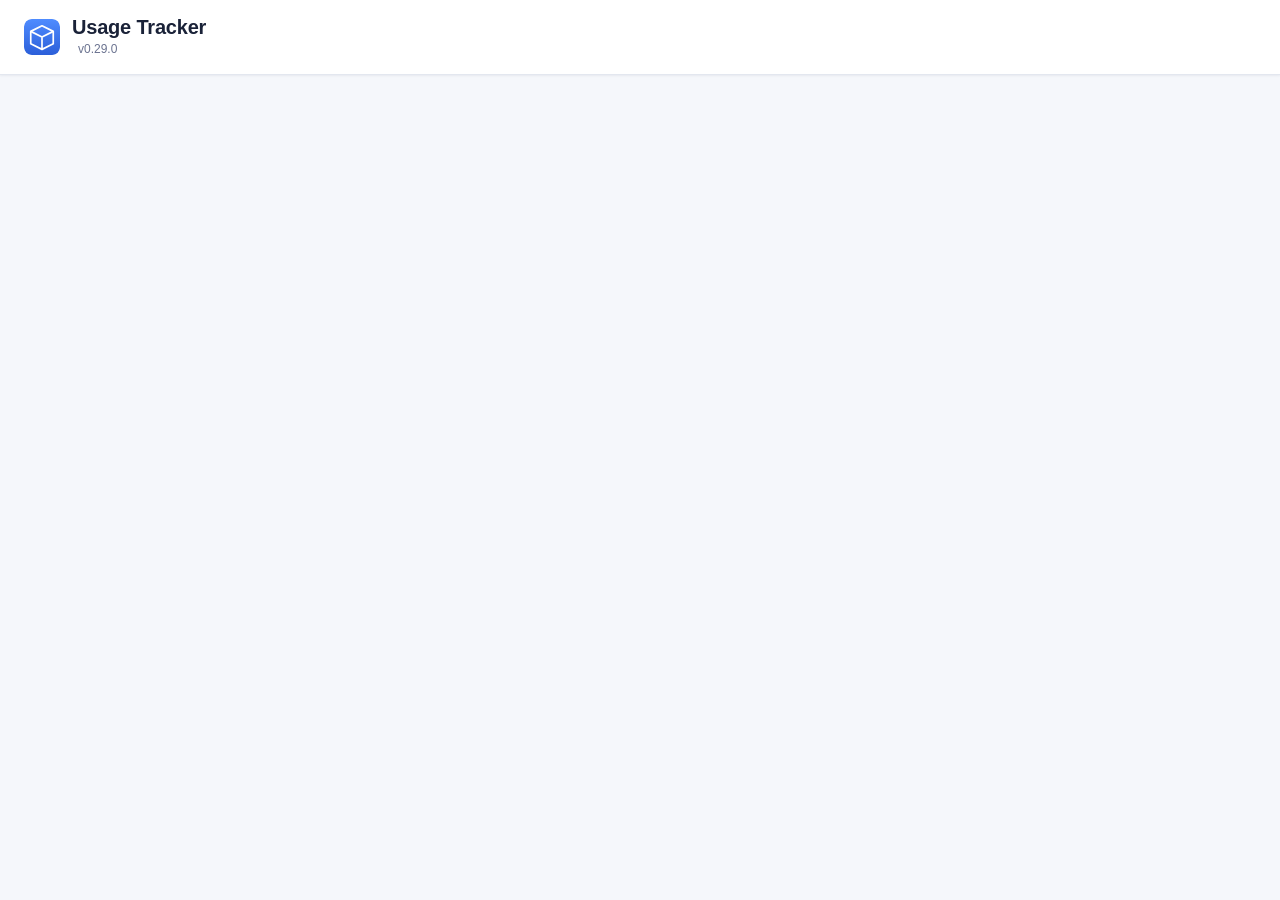
==== index.html @ b60d07f7 "v0.29.0 — bundle "create all N at once" When "Part of a bundle purchase" is checked and the size is " ====
<!DOCTYPE html>
<html lang="en">
<head>
  <meta charset="UTF-8">
  <meta name="viewport" content="width=device-width, initial-scale=1.0">
  <meta name="version" content="0.29.0">
  <!-- v0.17.7: hint that the app is light-themed so browsers don't
       transiently apply dark-mode form-control styling on load. -->
  <meta name="color-scheme" content="light">
  <title>Usage Tracker</title>
  <meta name="description" content="Personal product usage tracker — log everyday products, see per-day cost, track lifespans.">
  <!-- v0.18.2: canonical URL points at dev.rizzo.cc so search engines and
       social-media crawlers treat that as the source-of-truth even when
       the page is reached via the secondary github.io deployment. -->
  <link rel="canonical" href="https://dev.rizzo.cc/usage/">
  <!-- v0.17.7: preconnect to origins we know will be hit during initial
       JS module imports (Firebase from gstatic, Chart.js from jsdelivr).
       Saves ~100-200ms of DNS+TLS handshake per origin on cold loads.
       crossorigin=anonymous is required for ES module preconnects. -->
  <link rel="preconnect" href="https://www.gstatic.com" crossorigin>
  <link rel="preconnect" href="https://cdn.jsdelivr.net" crossorigin>
  <!-- v0.17.7: dns-prefetch for origins hit after first render (logo.dev
       only when a product has a brand set; Identity Toolkit only during
       sign-in). Lighter weight than preconnect — just resolves DNS. -->
  <link rel="dns-prefetch" href="https://img.logo.dev">
  <link rel="dns-prefetch" href="https://identitytoolkit.googleapis.com">
  <!-- v0.21.0: FDA recall API, hit once per 24h after first products snapshot. -->
  <link rel="dns-prefetch" href="https://api.fda.gov">
  <!-- v0.14.4: full favicon coverage. SVG is preferred by modern browsers
       (scales perfectly); PNG fallbacks for everything else. apple-touch
       drives iOS home-screen icon. manifest enables Android Add-to-Home.
       theme-color tints the browser chrome on mobile. -->
  <link rel="icon" type="image/svg+xml" href="favicon.svg">
  <link rel="icon" type="image/png" sizes="32x32" href="favicon-32.png">
  <link rel="apple-touch-icon" sizes="180x180" href="favicon-180.png">
  <link rel="manifest" href="manifest.webmanifest">
  <meta name="theme-color" content="#2b5fd9">
  <meta name="apple-mobile-web-app-capable" content="yes">
  <meta name="apple-mobile-web-app-status-bar-style" content="default">
  <meta name="apple-mobile-web-app-title" content="Usage Tracker">
  <!-- Open Graph + Twitter Cards. Renders branded previews in Slack, Discord,
       iMessage, Twitter/X, Facebook, LinkedIn, etc. when the URL is shared.
       v0.14.4: PNG promoted to primary og:image (Twitter/X, Facebook, LinkedIn
       reject SVG); SVG kept as secondary for platforms that prefer it. -->
  <meta property="og:type" content="website">
  <meta property="og:site_name" content="Usage Tracker">
  <meta property="og:title" content="Usage Tracker">
  <meta property="og:description" content="Personal product usage tracker — log everyday products, see per-day cost, track lifespans.">
  <meta property="og:url" content="https://dev.rizzo.cc/usage/">
  <meta property="og:locale" content="en_US">
  <meta property="og:image" content="https://dev.rizzo.cc/usage/og-image.png">
  <meta property="og:image:type" content="image/png">
  <meta property="og:image:width" content="1200">
  <meta property="og:image:height" content="630">
  <meta property="og:image:alt" content="Usage Tracker — personal product usage tracker">
  <meta property="og:image" content="https://dev.rizzo.cc/usage/og-image.svg">
  <meta property="og:image:type" content="image/svg+xml">
  <meta name="twitter:card" content="summary_large_image">
  <meta name="twitter:title" content="Usage Tracker">
  <meta name="twitter:description" content="Personal product usage tracker — log everyday products, see per-day cost, track lifespans.">
  <meta name="twitter:image" content="https://dev.rizzo.cc/usage/og-image.png">
  <meta name="twitter:image:alt" content="Usage Tracker — personal product usage tracker">
  <link rel="stylesheet" href="style.css">
</head>
<body>
  <header class="site-header">
    <div class="brand">
      <!-- v0.17.7: header logo is the LCP candidate on the auth-gate
           landing. fetchpriority=high asks the browser to prioritize this
           image over deferred resources; decoding=async lets the main
           thread keep parsing while the SVG decodes. -->
      <img src="favicon.svg" alt="" class="logo" width="36" height="36" fetchpriority="high" decoding="async">
      <div class="brand-text">
        <h1>Usage Tracker</h1>
        <!-- v0.20.0: version chip is now a button that opens the "What's
             new" changelog dialog. .has-unread class is toggled by JS to
             show a small primary-blue dot when there's a newer entry
             than the user has previously viewed. -->
        <button type="button" class="version" id="version" title="What's new — click for the changelog">v0.29.0</button>
      </div>
    </div>
    <nav class="toolbar" id="toolbar" hidden>
      <button type="button" id="btn-add" class="btn btn-primary">+ Add product</button>
      <div class="dropdown">
        <button type="button" id="btn-import" class="btn">Import &#9662;</button>
        <div class="dropdown-menu" id="import-menu">
          <button type="button" data-import="file">Import from file…</button>
          <button type="button" data-import="template-csv">Download CSV template</button>
          <button type="button" data-import="template-json">Download JSON template</button>
        </div>
      </div>
      <div class="dropdown">
        <button type="button" id="btn-export" class="btn">Export &#9662;</button>
        <div class="dropdown-menu" id="export-menu">
          <button type="button" data-export="json">Export JSON</button>
          <button type="button" data-export="csv">Export CSV</button>
        </div>
      </div>
      <input type="file" id="file-import" accept=".json,application/json,.csv,text/csv" hidden>
      <div class="user-chip" id="user-chip" hidden>
        <img id="user-avatar" alt="" referrerpolicy="no-referrer">
        <span id="user-name"></span>
        <!-- v0.26.0: help button — opens the welcome / about modal that
             also auto-shows once on a user's first sign-in. -->
        <button type="button" id="btn-help" class="btn btn-ghost btn-help-icon" title="Help &amp; about Usage Tracker" aria-label="Help and about">?</button>
        <!-- v0.23.0: PWA install button. Hidden by default; shown only
             when the browser fires `beforeinstallprompt` AND the app
             isn't already running standalone. Clicking calls the saved
             prompt. iOS Safari users add-to-home via the share menu;
             this button never appears for them (Safari doesn't fire
             beforeinstallprompt). -->
        <button type="button" id="btn-install-app" class="btn btn-ghost" title="Install Usage Tracker on this device" hidden>Install app</button>
        <!-- v0.16.0: Settings dialog houses email-reminder opt-in for the
             usage-worker daily digest. Kept in the user chip so it sits
             alongside Sign out (account-level prefs cluster). -->
        <button type="button" id="btn-settings" class="btn btn-ghost" title="Settings">Settings</button>
        <button type="button" id="btn-signout" class="btn btn-ghost" title="Sign out">Sign out</button>
      </div>
    </nav>
  </header>

  <section class="auth-gate" id="auth-gate" hidden>
    <div class="auth-card">
      <img src="favicon.svg" alt="" width="56" height="56" fetchpriority="high" decoding="async">
      <h2>Sign in to Usage Tracker</h2>
      <p>Your products are stored privately in your Google account. Sign in to start tracking — or to resume from another device.</p>
      <button type="button" id="btn-signin" class="btn btn-primary btn-google">
        <svg width="18" height="18" viewBox="0 0 48 48" aria-hidden="true">
          <path fill="#FFC107" d="M43.6 20.5H42V20H24v8h11.3c-1.6 4.6-6 8-11.3 8-6.6 0-12-5.4-12-12s5.4-12 12-12c3.1 0 5.8 1.1 8 3l5.7-5.7C34 6.1 29.3 4 24 4 12.9 4 4 12.9 4 24s8.9 20 20 20 20-8.9 20-20c0-1.2-.1-2.4-.4-3.5z"/>
          <path fill="#FF3D00" d="M6.3 14.7l6.6 4.8C14.7 15.1 19 12 24 12c3.1 0 5.8 1.1 8 3l5.7-5.7C34 6.1 29.3 4 24 4 16.3 4 9.7 8.3 6.3 14.7z"/>
          <path fill="#4CAF50" d="M24 44c5.2 0 9.9-2 13.4-5.2l-6.2-5.2c-2 1.4-4.5 2.2-7.2 2.2-5.3 0-9.7-3.4-11.3-8l-6.5 5C9.5 39.6 16.2 44 24 44z"/>
          <path fill="#1976D2" d="M43.6 20.5H42V20H24v8h11.3c-.8 2.3-2.3 4.2-4.1 5.6l6.2 5.2C41.1 35.9 44 30.4 44 24c0-1.2-.1-2.4-.4-3.5z"/>
        </svg>
        Sign in with Google
      </button>
      <p class="auth-note">By signing in you accept that product data is stored in Firebase Firestore under your account only.</p>
      <!-- v0.22.0: low-key entry into the demo. Adds ?demo=1 to the
           current URL so the load logic picks it up after navigation. -->
      <p class="auth-demo-link">
        Or <a href="?demo=1">try the demo</a> first — no sign-in needed, sample products only.
      </p>
    </div>
  </section>

  <main id="main-wrap" hidden>
    <!-- v0.22.0: visible banner whenever the user is in demo mode. Hidden
         by default; enterDemoMode() flips the hidden attribute. Stays
         pinned at the top of main-wrap so the user can't lose track of
         the fact that nothing they do will persist. -->
    <section class="demo-banner" id="demo-banner" aria-live="polite" hidden>
      <span class="demo-banner-tag">Demo</span>
      <span class="demo-banner-text">You're exploring with sample products. Changes only last for this session — nothing saves to a real account.</span>
      <a class="demo-banner-link" href="?">Exit demo &rsaquo;</a>
    </section>

    <section class="trends-panel" id="trends-panel" aria-live="polite" hidden></section>

    <!-- v0.21.0: Possible-recall alerts. Brand-name match against FDA's
         drug-enforcement endpoint. Populated asynchronously after first
         data snapshot lands; 24h localStorage cache keeps API calls minimal.
         User can dismiss individual recalls or all at once. Stays hidden
         when there are no current matches (or everything's been dismissed). -->
    <section class="recalls-panel" id="recalls-panel" aria-label="Possible product recalls" hidden></section>

    <!-- v0.12.0: Reorder reminders. For each currently-active product whose
         duration is approaching or past the average lifespan of its same-type
         finished siblings, surface a small alert. Hidden when none apply. -->
    <section class="reminders-panel" id="reminders-panel" aria-label="Reorder reminders" hidden></section>

    <!-- v0.25.0: stat tiles converted from <div> to <button>. Clickable
         tiles drill down into the products contributing to that stat —
         count-based tiles switch the Table view to the matching filter,
         amount-based tiles open the new stat-detail modal showing each
         product's contribution. YTD daily cost stays non-interactive
         (composed across multiple categories — drill-down wouldn't make
         actionable sense). -->
    <section class="stats-bar" id="stats-bar" aria-label="Summary">
      <button type="button" class="stat" data-stat-key="count" title="Click to see all tracked products"><span class="stat-label">Tracked products</span><span class="stat-value" id="stat-count">0</span></button>
      <button type="button" class="stat" data-stat-key="active" title="Items you've started using and not yet finished — click to view"><span class="stat-label">Active</span><span class="stat-value" id="stat-active">0</span></button>
      <button type="button" class="stat" data-stat-key="inventory" title="Items purchased but not yet started — click to view"><span class="stat-label">Inventory</span><span class="stat-value" id="stat-inventory">0</span></button>
      <button type="button" class="stat" data-stat-key="finished" title="Items you've used up — click to view"><span class="stat-label">Finished</span><span class="stat-value" id="stat-finished">0</span></button>
      <button type="button" class="stat" data-stat-key="total" title="Sum of allocated cost for products you've started using. Inventory items are excluded. Click to see the breakdown."><span class="stat-label">Total spend</span><span class="stat-value" id="stat-total">$0.00</span></button>
      <button type="button" class="stat" data-stat-key="ytd" title="Sum of allocated cost for products purchased AND started using in the current calendar year. Click to see the breakdown."><span class="stat-label">YTD spend</span><span class="stat-value" id="stat-ytd-spend">$0.00</span></button>
      <button type="button" class="stat" data-stat-key="rolling30" title="Total cost of product usage in the last 30 days. Each product contributes its per-day rate × days of overlap. Click to see the breakdown."><span class="stat-label">Last 30 days</span><span class="stat-value" id="stat-rolling30">$0.00</span></button>
      <!-- YTD daily cost intentionally NOT clickable: drills into category-level rates, not per-product contributions, so the modal wouldn't have a clean list to show. -->
      <div class="stat stat-static" title="Combined daily burn rate across all product categories active this year. Categories sum because they're used in parallel."><span class="stat-label">YTD daily cost</span><span class="stat-value" id="stat-ytd-perday">$0.00</span></div>
    </section>

    <!-- v0.25.2: row wraps the view-tabs alongside a context filter
         indicator. The indicator surfaces only when the table view is
         filtered to a specific subset (Active / Inventory / Finished)
         via a stat-tile click or the row-filter-tabs. Sits next to the
         view-tabs so the user can see at a glance which slice of the
         data is currently on screen, with an inline X to clear back to
         "all". -->
    <div class="view-tabs-row">
      <nav class="view-tabs" id="view-tabs" role="tablist" aria-label="View">
        <button type="button" class="view-tab is-active" data-view="table" role="tab" aria-selected="true">Table</button>
        <button type="button" class="view-tab" data-view="dashboard" role="tab" aria-selected="false">Dashboard</button>
        <button type="button" class="view-tab" data-view="activity" role="tab" aria-selected="false">Activity</button>
        <button type="button" class="view-tab" data-view="favorites" role="tab" aria-selected="false">Favorites</button>
      </nav>
      <div class="filter-indicator" id="filter-indicator" hidden>
        <span class="filter-indicator-label">Showing only: <strong id="filter-indicator-name">Active</strong></span>
        <button type="button" class="filter-indicator-clear" id="filter-indicator-clear" aria-label="Clear filter" title="Clear filter and show all products">&times;</button>
      </div>
    </div>

    <section class="view" id="view-table" role="tabpanel">
      <!-- v0.25.1: unified table toolbar. Filter tabs (left), search
           bar (middle, flex-grows), display controls (right) all on a
           single horizontal row. Frees vertical space at the top of
           the table view. Wraps cleanly on narrow widths. Density and
           Columns are still hidden on mobile per v0.17.5. -->
      <div class="table-toolbar">
        <nav class="row-filter-tabs" role="tablist" aria-label="Row filter">
          <button type="button" class="row-filter-tab is-active" data-filter="all" role="tab" aria-selected="true" title="Show every product">All</button>
          <button type="button" class="row-filter-tab" data-filter="active" role="tab" aria-selected="false" title="Only products you've started using and not yet finished">Active</button>
          <button type="button" class="row-filter-tab" data-filter="inventory" role="tab" aria-selected="false" title="Only products purchased but not yet started">Inventory</button>
          <!-- v0.17.6: Finished tab — products you've already used up. Useful
               for sorting through history (e.g. find the longest-lasting toothpaste). -->
          <button type="button" class="row-filter-tab" data-filter="finished" role="tab" aria-selected="false" title="Only products you've finished using">Finished</button>
          <button type="button" id="btn-reset-filters" class="btn btn-ghost" title="Clear filters and show all rows">Reset</button>
        </nav>

        <!-- v0.14.4: live search across product fields. AND-combines with the
             row-filter tabs above + any active chip filters above. -->
        <div class="row-search-wrap">
          <span class="row-search-icon" aria-hidden="true">
            <svg width="14" height="14" viewBox="0 0 24 24" fill="none" stroke="currentColor" stroke-width="2.5" stroke-linecap="round" stroke-linejoin="round"><circle cx="11" cy="11" r="7"/><path d="m21 21-4.3-4.3"/></svg>
          </span>
          <input type="search" id="row-search" class="row-search-input" placeholder="Search products by name, type, store, UPC…" aria-label="Search products" autocomplete="off" role="combobox" aria-controls="row-search-suggestions" aria-expanded="false" aria-autocomplete="list">
          <div class="row-search-suggestions" id="row-search-suggestions" role="listbox" hidden></div>
        </div>

        <div class="display-controls" aria-label="Display controls">
          <!-- v0.12.0: currency selector -->
          <label class="currency-selector" title="Display all costs in this currency">
            <span class="currency-selector-label">Currency</span>
            <select id="currency-select"></select>
          </label>
          <label class="pretax-toggle" title="Show all costs with or without tax">
            <input type="checkbox" id="pretax-toggle">
            <span class="pretax-track" aria-hidden="true"><span class="pretax-thumb"></span></span>
            <span class="pretax-label">Show pre-tax prices</span>
          </label>
          <!-- v0.17.0: density + column visibility controls. Persist per
               browser via localStorage. Affect the desktop table only — the
               mobile card layout has its own column subset already. -->
          <label class="density-toggle" title="Switch table row spacing">
            <span>Density</span>
            <select id="density-select" aria-label="Table density">
              <option value="comfortable">Comfortable</option>
              <option value="compact">Compact</option>
            </select>
          </label>
          <div class="columns-dropdown">
            <button type="button" id="btn-columns" class="columns-trigger" aria-haspopup="true" aria-expanded="false" title="Show or hide table columns">Columns &#9662;</button>
            <div class="columns-menu" id="columns-menu" role="menu">
              <div class="columns-menu-title">Show columns</div>
              <div id="columns-menu-rows"></div>
              <div class="columns-menu-actions">
                <button type="button" class="columns-menu-action" id="columns-show-all">Show all</button>
                <button type="button" class="columns-menu-action" id="columns-reset">Reset</button>
              </div>
            </div>
          </div>
        </div>
      </div>
      <div class="active-filter-bar" id="active-filter-bar" hidden></div>
      <label class="mobile-sort-wrap" for="mobile-sort">
        <span class="mobile-sort-label">Sort:</span>
        <select id="mobile-sort" class="mobile-sort">
          <option value="purchaseDate.desc">Newest first</option>
          <option value="purchaseDate.asc">Oldest first</option>
          <option value="productName.asc">Name (A → Z)</option>
          <option value="costPerDay.desc">Highest $/day</option>
          <option value="cost.desc">Highest cost</option>
        </select>
      </label>
      <div class="table-wrap">
        <table class="products" id="products-table">
          <thead>
            <tr>
              <th data-sort="productType">Type</th>
              <!-- v0.27.7: brand logo / product image gets its own column so
                   thumbnails align in a tidy vertical strip and every product
                   name starts at the same left edge. Not sortable (no
                   data-sort); toggleable via the Columns menu (key "image"). -->
              <th class="col-image-head" aria-label="Image"></th>
              <th data-sort="productName">Name</th>
              <th data-sort="size">Size</th>
              <th data-sort="startDate">Start</th>
              <th data-sort="endDate">End</th>
              <th data-sort="duration">Duration</th>
              <th data-sort="cost">Cost</th>
              <th data-sort="costWithTax">w/ Tax</th>
              <th data-sort="costPerUnit">$/unit</th>
              <th data-sort="costPerDay">$/day</th>
              <th data-sort="bundleStatus">Bundle</th>
              <!-- v0.17.0: STORE + BUYER + CARD consolidated into one BOUGHT BY column. -->
              <th data-sort="boughtBy">Bought by</th>
              <th data-sort="purchaseDate">Purchased</th>
              <th data-sort="upc">UPC</th>
              <th data-sort="notes">Notes</th>
              <th class="actions-col">Actions</th>
            </tr>
          </thead>
          <tbody id="products-body"></tbody>
        </table>
        <p class="loading-state" id="loading-state" hidden>Loading your products…</p>
        <p class="empty-state" id="empty-state" hidden>No products tracked yet. Click <strong>+ Add product</strong> to get started.</p>
      </div>
    </section>

    <section class="view" id="view-dashboard" role="tabpanel" hidden>
      <div class="dash-export-bar">
        <button type="button" id="btn-export-dashboard" class="btn" title="Export the stats and charts as a 4:3 PNG">Export dashboard PNG</button>
        <button type="button" id="btn-export-overview" class="btn" title="Export a 5:7 portrait overview combining stats and charts">Export overview PNG</button>
      </div>
      <div class="dash-cards">
        <div class="stat"><span class="stat-label">Avg $/day (active)</span><span class="stat-value" id="dash-avg-per-day">$0.00</span></div>
        <div class="stat"><span class="stat-label">Avg lifespan (finished)</span><span class="stat-value" id="dash-avg-lifespan">—</span></div>
        <div class="stat"><span class="stat-label">Top category by spend</span><span class="stat-value" id="dash-top-category">—</span></div>
        <div class="stat"><span class="stat-label">Top store by spend</span><span class="stat-value" id="dash-top-store">—</span></div>
      </div>

      <div class="dash-charts">
        <div class="chart-card">
          <h3>Allocated spend by product type</h3>
          <div class="chart-box"><canvas id="chart-by-type"></canvas></div>
        </div>
        <div class="chart-card">
          <h3>Allocated spend by store</h3>
          <div class="chart-box"><canvas id="chart-by-store"></canvas></div>
        </div>
        <div class="chart-card chart-card-wide">
          <h3>Products finished per month <span class="chart-sub">(last 12 months)</span></h3>
          <div class="chart-box"><canvas id="chart-finished-per-month"></canvas></div>
        </div>
        <div class="chart-card">
          <h3>$/day by product type <span class="chart-sub">(burn rate)</span></h3>
          <div class="chart-box"><canvas id="chart-perday-by-type"></canvas></div>
        </div>
        <div class="chart-card">
          <h3>Purchases by product type <span class="chart-sub">(how often)</span></h3>
          <div class="chart-box"><canvas id="chart-count-by-type"></canvas></div>
        </div>
        <div class="chart-card chart-card-wide">
          <h3>Longest-running products <span class="chart-sub">(active + past, top 10)</span></h3>
          <div class="chart-box"><canvas id="chart-longest-running"></canvas></div>
        </div>
      </div>

      <p class="empty-state" id="dash-empty" hidden>Add some products to see your dashboard.</p>
    </section>

    <!-- v0.15.0: Favorites — catalog of products you remember/liked but
         haven't necessarily tracked. Cross-references with tracked products
         by UPC for "last used / times used" stats. Doesn't affect any
         stats, charts, reminders, or trends. -->
    <section class="view" id="view-favorites" role="tabpanel" hidden>
      <div class="favorites-controls">
        <h2 class="favorites-title">Favorites</h2>
        <span class="favorites-count" id="favorites-count"></span>
        <button type="button" id="btn-add-favorite" class="btn btn-primary">+ Add favorite</button>
      </div>
      <div class="favorites-grid" id="favorites-grid"></div>
      <p class="empty-state" id="favorites-empty" hidden>No favorites yet. Tap <strong>+ Add favorite</strong> to remember a product you liked but aren't actively tracking.</p>
    </section>

    <section class="view" id="view-activity" role="tabpanel" hidden>
      <div class="activity-controls">
        <h2 class="activity-title">Activity log</h2>
        <label class="activity-pagesize-wrap">
          <span>Show</span>
          <select id="activity-pagesize">
            <option value="25">25</option>
            <option value="50">50</option>
            <option value="100">100</option>
            <option value="150">150</option>
          </select>
          <span>most-recent entries</span>
        </label>
        <button type="button" id="btn-clear-activity" class="btn btn-ghost" title="Clear all activity entries from this browser">Clear</button>
      </div>
      <div class="activity-list" id="activity-list"></div>
      <p class="empty-state" id="activity-empty" hidden>No activity recorded yet. Add, edit, duplicate, or delete a product and it'll show up here.</p>
    </section>

    <!-- v0.23.2: footer pinned to the bottom of main-wrap. Currently
         hosts the demo link so signed-in users have an easy "share this
         with a friend" path without digging through Settings. Hidden in
         demo mode itself (you're already there) via body.is-demo-mode.
         v0.27.5: legal link added — one page covering Privacy / Terms /
         Disclaimer. Rendered even in demo mode (unlike the demo-share
         line) because the disclaimer applies to demo visitors too. -->
    <footer class="site-footer">
      <p class="site-footer-text">
        Want to share this app with someone?
        <a href="?demo=1" class="site-footer-link">Try the demo &rsaquo;</a>
      </p>
      <p class="site-footer-legal">
        <a href="legal.html" class="site-footer-link">Privacy, terms &amp; disclaimer</a>
      </p>
    </footer>
  </main>

  <dialog id="product-dialog" class="product-dialog">
    <!-- v0.15.5: novalidate so submit always fires and JS handles validation.
         HTML5 required validation can fail silently on mobile (the "Please
         fill out this field" tooltip is sometimes invisible in scrolled
         dialogs) — JS validation lets us toast the specific issue. -->
    <form id="product-form" method="dialog" novalidate>
      <header class="dialog-header">
        <h2 id="dialog-title">Add product</h2>
        <button type="button" class="icon-btn" id="dialog-close" aria-label="Close">&times;</button>
      </header>

      <section id="continue-bundle-wrap" class="form-banner" data-tracked-only>
        <label class="field">
          <span>Continue existing bundle</span>
          <select id="continue-bundle">
            <option value="">— New product (not continuing a bundle) —</option>
          </select>
        </label>
        <p class="form-banner-hint">Continue a previous bundle to auto-fill product name, cost, UPC, and bundle size.</p>
      </section>

      <div class="form-grid">
        <label class="field field-wide upc-field">
          <span>UPC <em>*</em></span>
          <div class="input-with-btn">
            <input name="upc" type="text" inputmode="numeric" required maxlength="20" placeholder="Scan or type — we'll look it up automatically">
            <!-- v0.15.5: explicit Look up button. Forces a fresh fetch
                 bypassing both L1 and L2 caches. Useful when a previous
                 lookup failed (rate limit / network blip) and got cached
                 as a miss; this button gives a one-tap retry without
                 needing to clear any state. Also helps mobile where blur
                 events sometimes don't fire reliably between fields. -->
            <button type="button" id="btn-lookup-upc" class="btn btn-scan" title="Look up this UPC fresh, bypassing any cached miss">
              Look up
            </button>
            <button type="button" id="btn-scan-upc" class="btn btn-scan" title="Scan a barcode with your camera">
              <svg width="16" height="16" viewBox="0 0 24 24" fill="none" stroke="currentColor" stroke-width="2" stroke-linecap="round" stroke-linejoin="round" aria-hidden="true">
                <path d="M23 19V5a2 2 0 0 0-2-2H3a2 2 0 0 0-2 2v14a2 2 0 0 0 2 2h18a2 2 0 0 0 2-2z"/>
                <path d="M7 7v10M11 7v10M15 7v10M19 7v10"/>
              </svg>
              Scan
            </button>
          </div>
          <span class="upc-status" id="upc-status" aria-live="polite"></span>
          <!-- v0.15.5/v0.15.5: brand logo + product image preview shown
               next to each other inside the dialog. Wrapper hides when
               neither is set; either child can fail load and self-hide
               via its onerror handler. -->
          <div class="upc-image-preview" id="upc-image-preview" hidden>
            <img id="upc-brand-logo" src="" alt="" loading="lazy" hidden>
            <img id="upc-image-preview-img" src="" alt="" loading="lazy">
            <span class="upc-image-preview-label">Product</span>
          </div>
          <!-- v0.12.0: Amazon search link, only shown when UPC has 8+ digits.
               Opens amazon.com/s?k={upc} in a new tab so the user can check
               the current market price for this item. -->
          <a id="upc-check-amazon" class="upc-check-link" href="#" target="_blank" rel="noopener" hidden>Check current price on Amazon &#x2197;</a>
        </label>

        <label class="field">
          <span>Product type <em>*</em></span>
          <select name="productType" required></select>
        </label>

        <label class="field">
          <span>Product name <em>*</em></span>
          <input name="productName" type="text" required maxlength="120">
        </label>

        <label class="field">
          <span>Brand <em class="muted">(for company logo)</em></span>
          <input name="brand" type="text" maxlength="80" placeholder="Auto-filled from UPC lookup">
        </label>

        <label class="field" data-tracked-only>
          <span>Size <em>*</em></span>
          <input name="size" type="number" step="any" min="0" required>
        </label>

        <label class="field" data-tracked-only>
          <span>Unit <em>*</em></span>
          <select name="unit" required>
            <option value="">Select...</option>
            <option>count</option>
            <option>oz</option>
            <option>fl oz</option>
            <option>lb</option>
            <option>g</option>
            <option>kg</option>
            <option>mL</option>
            <option>L</option>
            <option>gal</option>
            <option>ft</option>
            <option>m</option>
            <option>pack</option>
            <option>roll</option>
            <option>sheet</option>
            <option>load</option>
            <option>serving</option>
          </select>
        </label>

        <label class="field" data-tracked-only>
          <span>Start date <em class="muted">(leave blank for inventory)</em></span>
          <input name="startDate" type="date">
          <small class="field-hint">If you've purchased this but haven't started using it yet, leave this blank — it'll be tracked as inventory and won't affect daily-cost stats until you set a start date.</small>
        </label>

        <label class="field" data-tracked-only>
          <span>End date</span>
          <input name="endDate" type="date">
        </label>

        <label class="field" data-tracked-only>
          <!-- v0.17.4: cost label dynamically rebrands when bundleStatus is
               checked. The id is so syncBundleCostUI() can swap it. -->
          <span id="cost-label">Cost (pre-tax) <em>*</em></span>
          <div class="currency-wrap">
            <span class="currency-prefix" data-currency-symbol>$</span>
            <input name="cost" type="number" step="0.01" min="0" required placeholder="0.00">
          </div>
          <!-- v0.17.4: bundle-only helper text. Hidden when bundleStatus is
               off; populated live with the per-item derivation when on. -->
          <small class="field-hint cost-bundle-hint" id="cost-bundle-hint" hidden></small>
        </label>

        <label class="field" data-tracked-only>
          <span id="cost-with-tax-label">Cost with tax</span>
          <div class="currency-wrap">
            <span class="currency-prefix" data-currency-symbol>$</span>
            <input name="costWithTax" type="number" step="0.01" min="0" placeholder="0.00">
          </div>
        </label>

        <label class="field" data-tracked-only>
          <span>Store</span>
          <select name="store"></select>
        </label>

        <!-- v0.28.0: Amazon ASIN. Revealed only when the store is Amazon (or an
             ASIN is already saved). Enables a direct amazon.com/dp/{ASIN}
             reorder link. Accepts a pasted Amazon URL and extracts the ASIN. -->
        <label class="field" id="asin-field-wrap" data-tracked-only hidden>
          <span>Amazon ASIN <em class="muted">(for a 1-tap reorder link)</em></span>
          <input name="asin" type="text" maxlength="200" autocapitalize="characters" spellcheck="false" placeholder="e.g. B01N7O8XYZ — or paste the Amazon product URL">
          <a id="asin-open-amazon" class="upc-check-link" href="#" target="_blank" rel="noopener" hidden>Open on Amazon &#x2197;</a>
        </label>

        <label class="field" data-tracked-only>
          <span>Buyer</span>
          <select name="buyer"></select>
        </label>

        <label class="field" data-tracked-only>
          <span>Card (last 4)</span>
          <select name="cardLast4"></select>
        </label>

        <label class="field" data-tracked-only>
          <span>Purchase date</span>
          <input name="purchaseDate" type="date">
        </label>

        <label class="field checkbox-field" data-tracked-only>
          <input name="bundleStatus" type="checkbox">
          <span>Part of a bundle purchase</span>
        </label>

        <label class="field" id="bundle-size-wrap" data-tracked-only hidden>
          <span>How many in the bundle? <em>*</em></span>
          <input name="bundleSize" type="number" min="1" step="1" placeholder="e.g. 3">
        </label>

        <!-- v0.29.0: bulk-create the whole bundle at once. Shown only when the
             bundle size is 2+ and this is a new add. When checked, Save creates
             one product per unit, auto-numbered 1..N under a shared bundleId, so
             the user doesn't have to add each sibling by hand. The manual
             "which number" field hides while this is on (positions are
             assigned automatically). -->
        <label class="field checkbox-field" id="bundle-all-wrap" data-tracked-only hidden>
          <input name="bundleCreateAll" type="checkbox">
          <span id="bundle-all-label">Create all items in this bundle at once</span>
        </label>

        <label class="field" id="bundle-position-wrap" data-tracked-only hidden>
          <span>Which number of the bundle is this? <em>*</em></span>
          <input name="bundlePosition" type="number" min="1" step="1" placeholder="e.g. 2 (meaning this is #2 of the bundle)">
        </label>

        <!-- v0.12.0: hidden bundleId — set by openEditDialog / handleContinueBundle / openDuplicateDialog
             when continuing or editing an existing bundle. handleSubmit reads it; if the user checked
             bundleStatus on a brand-new row with no bundleId set, a fresh one is generated at save time. -->
        <input name="bundleId" type="hidden">
        <!-- v0.12.0: imageUrl populated by UPCitemdb lookup (first HTTPS image from the response).
             Rendered as a small thumbnail next to the product name in the table and mobile cards. -->
        <input name="imageUrl" type="hidden">


        <label class="field field-wide">
          <span>Notes</span>
          <textarea name="notes" rows="2" maxlength="500"></textarea>
        </label>

        <!-- v0.15.0: favorite-only fields. Visible only when the dialog is in
             favorite mode (the openAddFavoriteDialog flow). The hidden
             `favorite` input carries the catalog flag through the FIELDS
             loop in handleSubmit. Rating is 1–5 stars; "why" is free-form. -->
        <input name="favorite" type="hidden">
        <label class="field field-wide" data-favorite-only>
          <span>Rating</span>
          <div class="rating-input" id="rating-input" role="radiogroup" aria-label="Rating">
            <button type="button" class="rating-star" data-value="1" aria-label="1 star">★</button>
            <button type="button" class="rating-star" data-value="2" aria-label="2 stars">★</button>
            <button type="button" class="rating-star" data-value="3" aria-label="3 stars">★</button>
            <button type="button" class="rating-star" data-value="4" aria-label="4 stars">★</button>
            <button type="button" class="rating-star" data-value="5" aria-label="5 stars">★</button>
            <button type="button" class="rating-clear" id="rating-clear" title="Clear rating">Clear</button>
          </div>
          <input name="favoriteRating" type="hidden">
        </label>
        <label class="field field-wide" data-favorite-only>
          <span>Why I like it</span>
          <textarea name="favoriteWhy" rows="2" maxlength="500" placeholder="What stood out about this product? (optional)"></textarea>
        </label>
      </div>

      <footer class="dialog-footer">
        <button type="button" class="btn" id="dialog-cancel">Cancel</button>
        <button type="submit" class="btn btn-primary" id="dialog-save">Save</button>
      </footer>
    </form>
  </dialog>

  <dialog id="confirm-dialog" class="confirm-dialog">
    <p id="confirm-message">Are you sure?</p>
    <div class="confirm-actions">
      <button type="button" class="btn" id="confirm-no">Cancel</button>
      <button type="button" class="btn btn-danger" id="confirm-yes">Delete</button>
    </div>
  </dialog>

  <!-- v0.12.0: Share dialog. Read-only share-link generator. Encodes a
       curated subset of the product into a base64 URL hash that points at
       share.html. Self-contained recipient page; no auth required to view. -->
  <!-- v0.14.4: Finish dialog — quick "end active product" path that prompts
       for the end date with today pre-filled. Avoids the full Edit dialog
       just to mark something done. -->
  <dialog id="finish-dialog" class="finish-dialog">
    <header class="dialog-header">
      <h2>Finish product</h2>
      <button type="button" class="icon-btn" id="finish-close" aria-label="Close">&times;</button>
    </header>
    <div class="finish-body">
      <p class="finish-lead" id="finish-lead">When did you finish this?</p>
      <label class="field">
        <span>End date</span>
        <input type="date" id="finish-date" required>
      </label>
    </div>
    <footer class="dialog-footer">
      <button type="button" class="btn" id="finish-cancel">Cancel</button>
      <button type="button" class="btn btn-primary" id="finish-confirm">Mark finished</button>
    </footer>
  </dialog>

  <!-- v0.20.1: Start dialog — mirror of the Finish dialog, but for the
       inventory → active transition. Same compact "one date + confirm"
       pattern. Sets startDate on the product, flipping it from inventory
       to active. -->
  <dialog id="start-dialog" class="start-dialog">
    <header class="dialog-header">
      <h2>Start product</h2>
      <button type="button" class="icon-btn" id="start-close" aria-label="Close">&times;</button>
    </header>
    <div class="start-body">
      <p class="start-lead" id="start-lead">When did you start using this?</p>
      <label class="field">
        <span>Start date</span>
        <input type="date" id="start-date" required>
      </label>
    </div>
    <footer class="dialog-footer">
      <button type="button" class="btn" id="start-cancel">Cancel</button>
      <button type="button" class="btn btn-primary" id="start-confirm">Mark started</button>
    </footer>
  </dialog>

  <dialog id="share-dialog" class="share-dialog">
    <header class="dialog-header">
      <h2>Share product</h2>
      <button type="button" class="icon-btn" id="share-close" aria-label="Close">&times;</button>
    </header>
    <div class="share-body">
      <p class="share-lead">Anyone with this link can see this product as a read-only card. They can't edit it, and your other products stay private.</p>
      <label class="share-url-wrap">
        <span class="share-url-label">Share link</span>
        <input type="text" id="share-url-input" readonly>
      </label>
      <p class="share-hint" id="share-hint" aria-live="polite"></p>
    </div>
    <footer class="dialog-footer">
      <!-- v0.15.5: PNG export folded into the Share dialog so the user has
           one Share button on each row instead of two. -->
      <button type="button" class="btn" id="share-png" title="Download a 4:3 PNG card of this product">Export PNG</button>
      <button type="button" class="btn" id="share-open">Open link</button>
      <button type="button" class="btn btn-primary" id="share-copy">Copy link</button>
    </footer>
  </dialog>

  <!-- v0.12.0: Price history per UPC. Shows a line chart of cost over time
       for products sharing the same UPC, plus a small entry table beneath. -->
  <dialog id="price-history-dialog" class="price-history-dialog">
    <header class="dialog-header">
      <h2 id="price-history-title">Price history</h2>
      <button type="button" class="icon-btn" id="price-history-close" aria-label="Close">&times;</button>
    </header>
    <div class="price-history-body">
      <div class="price-history-meta" id="price-history-meta"></div>
      <div class="price-history-chart"><canvas id="price-history-canvas"></canvas></div>
      <div class="price-history-table-wrap">
        <table class="price-history-table" id="price-history-table">
          <thead>
            <tr>
              <th>Purchased</th>
              <th class="num">Cost</th>
              <th class="num">vs first</th>
              <th>Store</th>
              <th>Buyer</th>
            </tr>
          </thead>
          <tbody></tbody>
        </table>
      </div>
    </div>
    <footer class="dialog-footer">
      <button type="button" class="btn btn-primary" id="price-history-done">Close</button>
    </footer>
  </dialog>

  <dialog id="upc-match-dialog" class="upc-match-dialog">
    <header class="dialog-header">
      <h2>Match found</h2>
      <button type="button" class="icon-btn" id="upc-match-close" aria-label="Close">&times;</button>
    </header>
    <div class="upc-match-body">
      <p class="upc-match-lead">We found this product for UPC <code id="upc-match-code"></code>. Use it to pre-fill the form?</p>
      <dl class="upc-match-grid" id="upc-match-grid"></dl>
      <p class="upc-match-hint">Fields you've already filled in won't be overwritten.</p>
    </div>
    <footer class="dialog-footer">
      <button type="button" class="btn" id="upc-match-no">No, I'll enter it</button>
      <button type="button" class="btn btn-primary" id="upc-match-yes">Yes, use this</button>
    </footer>
  </dialog>

  <dialog id="scanner-dialog" class="scanner-dialog">
    <header class="dialog-header">
      <h2>Scan barcode</h2>
      <button type="button" class="icon-btn" id="scanner-close" aria-label="Close">&times;</button>
    </header>
    <div class="scanner-body">
      <div class="scanner-video-wrap">
        <video id="scanner-video" playsinline muted autoplay></video>
        <div class="scanner-reticle" aria-hidden="true"></div>
      </div>
      <p class="scanner-hint" id="scanner-hint">Starting camera…</p>
    </div>
    <footer class="dialog-footer">
      <button type="button" class="btn" id="scanner-cancel">Cancel</button>
    </footer>
  </dialog>

  <!-- v0.16.0: Settings dialog. Currently houses email-reminder prefs only.
       Writes to /users/{uid}/meta/emailPrefs which is read by the
       usage-worker daily cron. Master switch + optional email override
       (defaults to the signed-in Google account email). -->
  <dialog id="settings-dialog" class="settings-dialog">
    <header class="dialog-header">
      <h2>Settings</h2>
      <button type="button" class="icon-btn" id="settings-close" aria-label="Close">&times;</button>
    </header>
    <div class="settings-body">
      <section class="settings-section">
        <h3 class="settings-section-title">Email reorder reminders</h3>
        <p class="settings-section-lead">Get a daily digest email when active products are approaching their average lifespan, so you can reorder before they run out.</p>

        <label class="settings-toggle-row">
          <input type="checkbox" id="settings-email-enabled">
          <span class="settings-toggle-track" aria-hidden="true"><span class="settings-toggle-thumb"></span></span>
          <span class="settings-toggle-label">Email me when products are running low</span>
        </label>

        <label class="settings-field">
          <span>Email address</span>
          <input type="email" id="settings-email-address" autocomplete="email" placeholder="you@example.com">
          <small class="settings-field-hint" id="settings-email-default-hint">Leave blank to use the email on your Google account.</small>
        </label>

        <ul class="settings-cadence-list">
          <li>Runs daily at 8am US Eastern (13:00 UTC).</li>
          <li>One digest per email — at most one email per week so reminders don't repeat.</li>
          <li>Skipped if nothing's due. You can turn this off any time.</li>
        </ul>

        <p class="settings-status" id="settings-status" aria-live="polite"></p>
      </section>

      <!-- v0.18.2: one-shot tool to backfill brand + product-image data on
           older products that were added before the UPC lookup auto-captured
           those fields. Hidden on dialog open if nothing needs backfilling. -->
      <section class="settings-section">
        <h3 class="settings-section-title">Product data backfill</h3>
        <p class="settings-section-lead">Some older products may be missing a brand or product image. This looks each one up in the UPC database and fills in what's missing — without changing anything you've already set.</p>
        <button type="button" class="btn" id="settings-backfill-btn">Backfill brand &amp; images</button>
        <p class="settings-status" id="settings-backfill-status" aria-live="polite"></p>
      </section>
    </div>
    <footer class="dialog-footer">
      <button type="button" class="btn" id="settings-cancel">Cancel</button>
      <button type="button" class="btn btn-primary" id="settings-save">Save</button>
    </footer>
  </dialog>

  <!-- v0.20.0: What's new (user-facing changelog) modal. Triggered by
       clicking the version chip in the header. Filter tabs let the user
       focus on New / Improvement / Fix entries. Vertical timeline layout
       with date headers, status pills, and short plain-English bodies.
       Data lives in the CHANGELOG const in app.js — keep that as the
       single source for user-facing entries (the README's changelog is
       for technical history). -->
  <dialog id="changelog-dialog" class="changelog-dialog">
    <header class="dialog-header">
      <h2>What's new</h2>
      <button type="button" class="icon-btn" id="changelog-close" aria-label="Close">&times;</button>
    </header>
    <nav class="changelog-filter-tabs" role="tablist" aria-label="Filter changelog">
      <button type="button" class="changelog-filter-tab is-active" data-filter="all" role="tab" aria-selected="true">All</button>
      <button type="button" class="changelog-filter-tab" data-filter="new" role="tab" aria-selected="false">New feature</button>
      <button type="button" class="changelog-filter-tab" data-filter="improvement" role="tab" aria-selected="false">Improvement</button>
      <button type="button" class="changelog-filter-tab" data-filter="fix" role="tab" aria-selected="false">Fix</button>
    </nav>
    <div class="changelog-body" id="changelog-body"></div>
  </dialog>

  <!-- v0.26.0: welcome / help dialog. Auto-opens once on first sign-in
       (gated by localStorage `usage.welcomeSeen.v1`). Always reachable
       afterward via the "?" Help button in the user-chip toolbar.
       Skipped in demo mode — demo users are already exploring and don't
       need an onboarding gate. -->
  <dialog id="welcome-dialog" class="welcome-dialog">
    <header class="welcome-header">
      <img src="favicon.svg" alt="" width="44" height="44" decoding="async">
      <div class="welcome-header-text">
        <h2>Welcome to Usage Tracker</h2>
        <p class="welcome-subtitle">A simple log for the everyday products you use — toothpaste, shampoo, deodorant, razors, makeup, whatever runs out and needs replacing.</p>
      </div>
      <button type="button" class="icon-btn welcome-close-x" id="welcome-close" aria-label="Close">&times;</button>
    </header>
    <div class="welcome-body">
      <section class="welcome-section">
        <h3>Why this exists</h3>
        <p>Household consumables get used up quietly. You only notice when you're standing at the bathroom mirror with an empty tube. This app makes the patterns visible:</p>
        <ul>
          <li>Know when something's about to run out — before it does.</li>
          <li>See what each product actually costs you per day.</li>
          <li>Track which brands and types last longer for you.</li>
          <li>Get a heads-up by email a few days before you'd be out.</li>
        </ul>
      </section>

      <section class="welcome-section">
        <h3>Getting started in three steps</h3>
        <ol>
          <li><strong>Add a product.</strong> Tap <strong>+ Add product</strong> in the top toolbar. Scan the UPC with your camera or type it in — brand name, product image, and product type all auto-fill from the UPC database.</li>
          <li><strong>Track when you start using it.</strong> Either set a Start date when you add it, or leave it as Inventory and tap <strong>Start</strong> on the row later (one-tap, today's date pre-filled).</li>
          <li><strong>Mark it finished when it runs out.</strong> Tap <strong>Finish</strong> on the active row. After a few finished products in a category, the app learns the average lifespan and starts surfacing reorder reminders for actives approaching that average.</li>
        </ol>
      </section>

      <section class="welcome-section">
        <h3>Worth knowing</h3>
        <ul>
          <li><strong>Stats are clickable.</strong> Tap <em>Active</em> / <em>Inventory</em> / <em>Finished</em> to filter the table to just those products. Tap <em>Total spend</em> / <em>YTD</em> / <em>Last 30 days</em> to see which products contribute to that total.</li>
          <li><strong>Email reminders.</strong> Open <em>Settings</em> (top-right) and toggle on. You'll get an email digest when products are running low, capped at one per week.</li>
          <li><strong>Bundles.</strong> Buying a 3-pack? Check <em>Part of a bundle purchase</em> and set the size — the app derives the per-item cost and tracks each sibling separately.</li>
          <li><strong>What's new.</strong> Click the version chip in the top-left any time to see recent changes to the app.</li>
          <li><strong>Try a demo</strong> at <a href="?demo=1">?demo=1</a> — sample products, no sign-in needed, nothing saves.</li>
          <li><strong>Install as an app.</strong> On Chrome / Edge / Android, an <em>Install app</em> button appears in the toolbar — clicking it adds a home-screen icon and opens the app in its own window. On iPhone use Safari's share menu → <em>Add to Home Screen</em>.</li>
        </ul>
      </section>

      <section class="welcome-section welcome-section-quiet">
        <h3>Your data, privately</h3>
        <p>Products are stored in your own Firestore document under your Google account UID. No other user can see them. The only outbound calls are: the UPC database (when you add a product), brand-logo CDN, recall-alert API, and Resend if you opt in to email reminders. You can export everything to JSON or CSV any time from the Import/Export menu.</p>
      </section>
    </div>
    <footer class="dialog-footer">
      <button type="button" class="btn btn-primary" id="welcome-dismiss">Got it, let's go</button>
    </footer>
  </dialog>

  <!-- v0.25.0: stat-detail drill-down modal. Opens when the user clicks
       an amount-based stat tile (Total spend, YTD spend, Last 30 days).
       Lists each contributing product + its contribution amount + the
       total. Count-based stats (Active / Inventory / Finished / Tracked)
       use the existing row-filter tabs instead — no modal needed. -->
  <dialog id="stat-detail-dialog" class="stat-detail-dialog">
    <header class="dialog-header">
      <h2 id="stat-detail-title">Spend breakdown</h2>
      <button type="button" class="icon-btn" id="stat-detail-close" aria-label="Close">&times;</button>
    </header>
    <div class="stat-detail-body">
      <p class="stat-detail-lead" id="stat-detail-lead"></p>
      <div class="stat-detail-total" id="stat-detail-total"></div>
      <div class="stat-detail-list" id="stat-detail-list"></div>
      <p class="stat-detail-empty" id="stat-detail-empty" hidden>No products contributed to this stat.</p>
    </div>
  </dialog>

  <!-- v0.15.5: <dialog> instead of <div> so toasts render in the browser's
       top layer — visible on top of modal dialogs (Add/Edit, Finish, Share,
       etc.). show() is non-modal so it doesn't block interaction. -->
  <dialog id="toast" class="toast" role="status" aria-live="polite"></dialog>

  <script type="module" src="app.js"></script>
</body>
</html>
---- style.css ----
:root {
  --bg: #f5f7fb;
  --surface: #ffffff;
  --surface-alt: #f9fafc;
  --border: #e3e7ef;
  --text: #1a2238;
  --text-muted: #6b7390;
  --primary: #2b5fd9;
  --primary-hover: #1f4ec2;
  --danger: #c23b3b;
  --danger-hover: #9e2c2c;
  --success: #2d8a5f;
  --shadow-sm: 0 1px 2px rgba(20, 30, 60, 0.06);
  --shadow-md: 0 4px 16px rgba(20, 30, 60, 0.12);
  --radius: 8px;
}

* { box-sizing: border-box; }

/* Make the HTML `hidden` attribute reliably hide any element, even ones
 * with an explicit `display:` rule further down. Without this, `<label
 * class="field" hidden>` still renders because `.field { display: flex; }`
 * wins on specificity. This is the global safety net — individual
 * `[hidden]` overrides below can stay as belt-and-braces. */
[hidden] { display: none !important; }

html, body {
  margin: 0;
  padding: 0;
  background: var(--bg);
  color: var(--text);
  font-family: -apple-system, BlinkMacSystemFont, "Segoe UI", Roboto, "Helvetica Neue", Arial, sans-serif;
  font-size: 14px;
  line-height: 1.5;
}

/* Header */
.site-header {
  display: flex;
  align-items: center;
  justify-content: space-between;
  padding: 16px 24px;
  background: var(--surface);
  border-bottom: 1px solid var(--border);
  box-shadow: var(--shadow-sm);
  flex-wrap: wrap;
  gap: 12px;
}

.brand {
  display: flex;
  align-items: center;
  gap: 12px;
}

.logo {
  display: block;
  border-radius: 8px;
}

.brand-text {
  display: flex;
  flex-direction: column;
  line-height: 1.1;
}

.brand-text h1 {
  margin: 0;
  font-size: 20px;
  font-weight: 600;
  letter-spacing: -0.01em;
}

/* v0.20.0: version chip is now a clickable <button> that opens the
 * "What's new" changelog modal. Strip default button chrome and keep
 * the same compact look the previous span had. .has-unread adds a
 * small primary-blue dot to signal there's a newer entry than the user
 * has previously seen. */
.version {
  font-size: 12px;
  color: var(--text-muted);
  font-variant-numeric: tabular-nums;
  margin-top: 2px;
  background: none;
  border: none;
  padding: 2px 6px;
  border-radius: 6px;
  font-family: inherit;
  cursor: pointer;
  position: relative;
  transition: background 0.12s ease, color 0.12s ease;
  /* v0.28.1: .brand-text is a flex column, so without this the button
   * stretches to the width of the "Usage Tracker" heading above it and the
   * absolutely-positioned unread dot (right:0) floats far to the right of the
   * version number. Shrink the button to its own text so the dot sits right
   * beside the version. */
  align-self: flex-start;
}
.version:hover {
  background: var(--surface-alt);
  color: var(--text);
}
.version:focus-visible {
  outline: 2px solid var(--primary);
  outline-offset: 2px;
}
.version.has-unread::after {
  content: '';
  position: absolute;
  top: 2px;
  right: 0;
  width: 6px;
  height: 6px;
  background: var(--primary);
  border-radius: 50%;
  border: 1px solid var(--surface, #fff);
}

.toolbar {
  display: flex;
  align-items: center;
  gap: 8px;
  flex-wrap: wrap;
}

/* Buttons */
.btn {
  display: inline-flex;
  align-items: center;
  gap: 6px;
  padding: 8px 14px;
  background: var(--surface);
  color: var(--text);
  border: 1px solid var(--border);
  border-radius: var(--radius);
  font-size: 14px;
  font-weight: 500;
  cursor: pointer;
  transition: background 0.15s, border-color 0.15s, transform 0.05s;
}

.btn:hover { background: var(--surface-alt); border-color: #c9d0de; }
.btn:active { transform: translateY(1px); }

.btn-primary {
  background: var(--primary);
  border-color: var(--primary);
  color: #fff;
}
.btn-primary:hover { background: var(--primary-hover); border-color: var(--primary-hover); }

.btn-danger {
  background: var(--danger);
  border-color: var(--danger);
  color: #fff;
}
.btn-danger:hover { background: var(--danger-hover); border-color: var(--danger-hover); }

.icon-btn {
  background: transparent;
  border: none;
  font-size: 22px;
  line-height: 1;
  padding: 4px 10px;
  cursor: pointer;
  color: var(--text-muted);
  border-radius: 6px;
}
.icon-btn:hover { background: var(--surface-alt); color: var(--text); }

/* Dropdown */
.dropdown { position: relative; }
.dropdown-menu {
  position: absolute;
  top: calc(100% + 4px);
  right: 0;
  background: var(--surface);
  border: 1px solid var(--border);
  border-radius: var(--radius);
  box-shadow: var(--shadow-md);
  min-width: 160px;
  padding: 4px;
  display: none;
  z-index: 10;
}
.dropdown-menu.open { display: block; }
.dropdown-menu button {
  display: block;
  width: 100%;
  text-align: left;
  padding: 8px 12px;
  background: transparent;
  border: none;
  border-radius: 6px;
  font-size: 14px;
  color: var(--text);
  cursor: pointer;
}
.dropdown-menu button:hover { background: var(--surface-alt); }

/* Main */
main {
  padding: 20px 24px 40px;
  max-width: 100%;
}

/* v0.10.0 — Reorder reminders panel. Sits below the trends panel and above
 * the display-controls. Each reminder is a clickable button (opens the
 * product's Edit dialog). Pill-status indicates how close to / past the
 * average lifespan the user is. */
.reminders-panel {
  display: flex;
  flex-direction: column;
  gap: 10px;
  padding: 12px 14px;
  margin-bottom: 12px;
  background: linear-gradient(135deg, #fff8e6 0%, #fffaf0 100%);
  border: 1px solid #f4d990;
  border-radius: var(--radius);
}
.reminders-panel[hidden] { display: none; }
.reminders-head {
  display: flex;
  align-items: baseline;
  gap: 10px;
  flex-wrap: wrap;
}
.reminders-tag {
  display: inline-block;
  padding: 2px 8px;
  border-radius: 999px;
  background: #d98f2b;
  color: #fff;
  font-size: 10px;
  font-weight: 600;
  text-transform: uppercase;
  letter-spacing: 0.06em;
}
.reminders-sub {
  font-size: 12px;
  color: var(--text-muted);
}
.reminders-list {
  display: flex;
  flex-direction: column;
  gap: 6px;
}
.reminder-item {
  display: grid;
  grid-template-columns: 1fr auto auto;
  align-items: center;
  gap: 10px;
  padding: 8px 12px;
  background: var(--surface);
  border: 1px solid #ecd9a9;
  border-radius: 6px;
  cursor: pointer;
  font-family: inherit;
  text-align: left;
  font-size: 13px;
  color: var(--text);
  transition: border-color 0.12s, background 0.12s;
}
.reminder-item:hover {
  border-color: #d98f2b;
  background: #fffdf6;
}
.reminder-name {
  font-weight: 600;
  min-width: 0;
  overflow: hidden;
  text-overflow: ellipsis;
  white-space: nowrap;
}
.reminder-progress {
  font-size: 12px;
  color: var(--text-muted);
  font-variant-numeric: tabular-nums;
  white-space: nowrap;
}
.reminder-status {
  display: inline-block;
  padding: 2px 8px;
  border-radius: 999px;
  font-size: 11px;
  font-weight: 600;
  background: #fff3d6;
  color: #8a5a00;
  white-space: nowrap;
}
.reminder-status-past {
  background: #fbeaea;
  color: var(--danger);
}

@media (max-width: 720px) {
  .reminder-item {
    grid-template-columns: 1fr auto;
    gap: 6px;
  }
  .reminder-progress {
    grid-column: 1 / -1;
    margin-top: 2px;
  }
}

/* v0.21.0 — Recall alerts panel. Sits above the reorder reminders panel
 * because recalls are higher priority than reorder reminders. Severity
 * tints the card border + small severity pill: Class I = danger red,
 * Class II = amber, Class III = info blue. Brand-only matches are noisy;
 * the panel header is explicit about that. Dismiss × button on each
 * card + Dismiss all in the header — both persist in localStorage so
 * dismissals survive reloads. */
.recalls-panel {
  display: flex;
  flex-direction: column;
  gap: 10px;
  padding: 14px 16px;
  margin-bottom: 12px;
  background: linear-gradient(135deg, #fdf4f4 0%, #fff8f8 100%);
  border: 1px solid #f0c0c0;
  border-radius: var(--radius);
}
.recalls-panel[hidden] { display: none; }
.recalls-head {
  display: flex;
  align-items: flex-start;
  justify-content: space-between;
  gap: 12px;
  flex-wrap: wrap;
}
.recalls-tag {
  display: inline-block;
  padding: 2px 8px;
  border-radius: 999px;
  background: var(--danger);
  color: #fff;
  font-size: 10px;
  font-weight: 600;
  text-transform: uppercase;
  letter-spacing: 0.06em;
}
.recalls-sub {
  display: block;
  margin-top: 4px;
  font-size: 12px;
  color: var(--text-muted);
  line-height: 1.5;
  max-width: 640px;
}
.recalls-dismiss-all {
  flex-shrink: 0;
  padding: 4px 10px;
  font-size: 11px;
  background: transparent;
  border: 1px solid var(--border);
  border-radius: 6px;
  font-family: inherit;
  color: var(--text-muted);
  cursor: pointer;
}
.recalls-dismiss-all:hover {
  background: var(--surface-alt);
  color: var(--text);
}
.recalls-list {
  display: grid;
  gap: 8px;
  grid-template-columns: repeat(auto-fill, minmax(280px, 1fr));
}
.recall-item {
  position: relative;
  background: var(--surface);
  border: 1px solid var(--border);
  border-left-width: 4px;
  border-radius: 6px;
  padding: 10px 14px 12px;
  font-size: 13px;
  color: var(--text);
}
.recall-item.recall-severe { border-left-color: var(--danger); }
.recall-item.recall-moderate { border-left-color: #d98f2b; }
.recall-item.recall-low { border-left-color: var(--primary); }
.recall-head {
  display: flex;
  justify-content: space-between;
  align-items: flex-start;
  gap: 8px;
  margin-bottom: 4px;
}
.recall-severity {
  display: inline-block;
  padding: 2px 8px;
  border-radius: 999px;
  font-size: 10px;
  font-weight: 600;
  text-transform: uppercase;
  letter-spacing: 0.04em;
}
.recall-item.recall-severe .recall-severity { background: #fbeaea; color: var(--danger); }
.recall-item.recall-moderate .recall-severity { background: #fff3d6; color: #8a5a00; }
.recall-item.recall-low .recall-severity { background: #e3edff; color: var(--primary); }
.recall-dismiss {
  flex-shrink: 0;
  width: 22px;
  height: 22px;
  padding: 0;
  background: transparent;
  border: 1px solid transparent;
  border-radius: 50%;
  color: var(--text-muted);
  font-size: 16px;
  line-height: 1;
  cursor: pointer;
  font-family: inherit;
}
.recall-dismiss:hover {
  background: var(--surface-alt);
  color: var(--text);
  border-color: var(--border);
}
.recall-brand {
  margin: 0 0 4px;
  font-size: 14px;
  font-weight: 600;
}
.recall-product {
  margin: 0 0 6px;
  font-size: 12px;
  color: var(--text-muted);
  line-height: 1.45;
}
.recall-reason {
  margin: 0 0 8px;
  font-size: 12px;
  color: var(--text);
  line-height: 1.5;
}
.recall-meta {
  font-size: 11px;
  color: var(--text-muted);
}
.recall-meta a {
  color: var(--primary);
  text-decoration: none;
  font-weight: 500;
}
.recall-meta a:hover { text-decoration: underline; }

/* v0.15.0 — Favorites view. Card grid (one per favorite) with cross-ref
 * usage stats inline. Distinct visual treatment from the main table cards
 * to signal "this is the catalog, not your tracked rotation." */
.favorites-controls {
  display: flex;
  align-items: center;
  gap: 16px;
  margin-bottom: 16px;
  flex-wrap: wrap;
}
.favorites-title {
  margin: 0;
  font-size: 18px;
  font-weight: 600;
  letter-spacing: -0.01em;
}
.favorites-count {
  color: var(--text-muted);
  font-size: 13px;
  font-variant-numeric: tabular-nums;
}
#btn-add-favorite { margin-left: auto; }

.favorites-grid {
  display: grid;
  grid-template-columns: repeat(auto-fill, minmax(280px, 1fr));
  gap: 14px;
}

.fav-card {
  display: flex;
  flex-direction: column;
  background: var(--surface);
  border: 1px solid var(--border);
  border-radius: var(--radius);
  overflow: hidden;
  box-shadow: var(--shadow-sm);
  transition: border-color 0.12s, box-shadow 0.12s;
}
.fav-card:hover {
  border-color: #c9d0de;
  box-shadow: 0 4px 16px rgba(20, 30, 60, 0.08);
}
.fav-thumb,
.fav-thumb-fallback {
  width: 100%;
  aspect-ratio: 4 / 3;
  object-fit: cover;
  background: linear-gradient(135deg, #eef3ff 0%, #f5f0ff 100%);
  border-bottom: 1px solid var(--border);
  display: block;
}
.fav-body {
  padding: 14px 16px;
  display: flex;
  flex-direction: column;
  gap: 8px;
  flex: 1;
}
.fav-head {
  display: flex;
  align-items: center;
  justify-content: space-between;
  gap: 8px;
}
.fav-type {
  display: inline-block;
  padding: 3px 10px;
  border-radius: 999px;
  font-size: 11px;
  font-weight: 600;
  text-transform: uppercase;
  letter-spacing: 0.04em;
  border: 1px solid transparent;
}
.fav-rating {
  font-size: 14px;
  letter-spacing: 1px;
  color: #d98f2b;
  white-space: nowrap;
}
.fav-name {
  margin: 0;
  font-size: 16px;
  font-weight: 600;
  line-height: 1.3;
  letter-spacing: -0.01em;
}
.fav-why {
  margin: 0;
  font-size: 13px;
  line-height: 1.45;
  color: var(--text-muted);
}
.fav-usage {
  font-size: 12px;
  color: var(--success);
  font-weight: 500;
}
.fav-usage-none { color: var(--text-muted); font-weight: 400; }
.fav-actions {
  display: flex;
  gap: 6px;
  margin-top: auto;
  padding-top: 8px;
  border-top: 1px solid var(--border);
  flex-wrap: wrap;
}
.fav-actions button {
  background: transparent;
  border: 1px solid var(--border);
  padding: 5px 10px;
  font-size: 12px;
  border-radius: 6px;
  cursor: pointer;
  font-family: inherit;
}
.fav-actions button:hover { background: var(--surface-alt); }
.fav-promote-btn { color: var(--primary); border-color: var(--primary); font-weight: 500; }
.fav-promote-btn:hover { background: #eef3ff; }
.fav-delete-btn:hover {
  background: #fbeaea;
  color: var(--danger);
  border-color: #f4c7c7;
}

/* Dialog mode toggling: favorite mode hides tracked-only fields and
 * reveals favorite-only fields. Default state hides favorite-only fields. */
.product-dialog [data-favorite-only] { display: none; }
.product-dialog.is-favorite-mode [data-tracked-only] { display: none !important; }
.product-dialog.is-favorite-mode [data-favorite-only] { display: flex; }

/* Rating input — five clickable stars + clear button. */
.rating-input {
  display: flex;
  align-items: center;
  gap: 4px;
  flex-wrap: wrap;
}
.rating-star {
  background: transparent;
  border: none;
  padding: 4px 6px;
  font-size: 28px;
  line-height: 1;
  cursor: pointer;
  color: #d4d8e4;
  transition: color 0.12s, transform 0.05s;
  font-family: inherit;
}
.rating-star:hover { color: #f0c060; }
.rating-star.is-active { color: #d98f2b; }
.rating-star:active { transform: scale(0.92); }
.rating-clear {
  background: transparent;
  border: 1px solid var(--border);
  border-radius: 6px;
  padding: 4px 10px;
  font-size: 12px;
  color: var(--text-muted);
  cursor: pointer;
  margin-left: 8px;
  font-family: inherit;
}
.rating-clear:hover { background: var(--surface-alt); color: var(--text); }

@media (max-width: 720px) {
  .favorites-grid { grid-template-columns: 1fr; }
  #btn-add-favorite { margin-left: 0; }
}

/* v0.7.12 trends panel — sits above everything in the main view. Shows one
 * "insight" or "did you know" line. Hidden when there are no products and
 * when no real insight or cold-start fact applies. Computed once per page
 * load; survives Firestore snapshot re-renders. */
.trends-panel {
  display: flex;
  align-items: center;
  gap: 10px;
  padding: 10px 14px;
  margin-bottom: 12px;
  background: linear-gradient(135deg, #eef3ff 0%, #f5f0ff 100%);
  border: 1px solid #d8def5;
  border-radius: var(--radius);
  font-size: 13px;
  color: var(--text);
  line-height: 1.4;
}
.trends-panel[hidden] { display: none; }

.trends-tag {
  display: inline-block;
  padding: 2px 8px;
  border-radius: 999px;
  background: var(--primary);
  color: #fff;
  font-size: 10px;
  font-weight: 600;
  text-transform: uppercase;
  letter-spacing: 0.06em;
  flex-shrink: 0;
}
.trends-tag-cold {
  background: #7a4ad9;
}

.trends-text {
  flex: 1;
  min-width: 0;
}

/* v0.27.1: drill-down button variant. When the trend has supporting
 * data, the panel renders a <button> child instead of plain content
 * so the user gets a clickable affordance. Strip default button chrome
 * so it inherits the panel's gradient + border; add hover/focus + a
 * trailing chevron so it reads as "this is interactive". */
.trends-button {
  display: flex;
  align-items: center;
  gap: 10px;
  width: 100%;
  padding: 0;
  background: transparent;
  border: none;
  font: inherit;
  color: inherit;
  text-align: left;
  cursor: pointer;
  border-radius: 6px;
  transition: opacity 0.12s ease;
}
.trends-button:hover { opacity: 0.78; }
.trends-button:focus-visible {
  outline: 2px solid var(--primary);
  outline-offset: 4px;
}
.trends-chevron {
  flex-shrink: 0;
  font-size: 20px;
  font-weight: 700;
  color: var(--primary);
  margin-left: 4px;
}

@media (max-width: 720px) {
  .trends-panel {
    flex-direction: column;
    align-items: flex-start;
    gap: 6px;
  }
  .trends-button {
    flex-direction: column;
    align-items: flex-start;
    gap: 6px;
  }
  .trends-chevron {
    /* On mobile, the chevron stacks below the text — push it to the
     * right edge of its own line for affordance. */
    align-self: flex-end;
    margin-top: -22px; /* overlap with the text row visually */
  }
}

/* Display controls — small bar above the stats with a pre-tax toggle.
 * Sits flush with the stats bar above; on mobile it hugs the left edge. */
.display-controls {
  display: flex;
  justify-content: flex-end;
  align-items: center;
  gap: 16px;
  margin-bottom: 12px;
  flex-wrap: wrap;
}

/* v0.12.0 currency selector. Sits next to the pre-tax toggle. */
.currency-selector {
  display: inline-flex;
  align-items: center;
  gap: 8px;
  font-size: 13px;
  color: var(--text-muted);
}
.currency-selector-label {
  font-weight: 500;
}
#currency-select {
  padding: 5px 8px;
  border: 1px solid var(--border);
  border-radius: 6px;
  background: var(--surface);
  color: var(--text);
  font-size: 13px;
  font-family: inherit;
  min-height: 30px;
  max-width: 220px;
}
#currency-select:focus {
  outline: 2px solid var(--primary);
  outline-offset: -1px;
  border-color: var(--primary);
}

@media (max-width: 720px) {
  .display-controls { justify-content: flex-start; }
  #currency-select { max-width: 180px; }
  /* v0.27.2: keep narrow viewports from overflowing horizontally.
   * The v0.25.1 unified-toolbar rule pins .display-controls to
   * flex-shrink: 0 inside .table-toolbar so it doesn't get squeezed
   * by the search bar on desktop. That same pin breaks mobile when
   * the toggle's label ("Show pre-tax prices") + track is wider than
   * the viewport — the row insists on intrinsic width and triggers
   * a horizontal scrollbar. Override on mobile: let the section
   * shrink, then let the pretax label wrap to a second line if
   * needed instead of pushing past the right edge. */
  .table-toolbar .display-controls {
    flex-shrink: 1;
    min-width: 0;
    max-width: 100%;
  }
  .pretax-toggle {
    flex-wrap: wrap;
    max-width: 100%;
    min-width: 0;
  }
  .pretax-label {
    word-break: break-word;
    overflow-wrap: anywhere;
  }
}

.pretax-toggle {
  display: inline-flex;
  align-items: center;
  gap: 8px;
  cursor: pointer;
  user-select: none;
  font-size: 13px;
  color: var(--text);
}
.pretax-toggle input[type="checkbox"] {
  /* Hidden — the visible UI is the .pretax-track + .pretax-thumb pair.
   * Keep the input focusable for keyboard a11y. */
  position: absolute;
  opacity: 0;
  width: 0;
  height: 0;
  pointer-events: none;
}
.pretax-track {
  display: inline-block;
  position: relative;
  width: 36px;
  height: 20px;
  background: var(--border);
  border-radius: 999px;
  transition: background 0.15s;
  flex-shrink: 0;
}
.pretax-thumb {
  position: absolute;
  top: 2px;
  left: 2px;
  width: 16px;
  height: 16px;
  background: #fff;
  border-radius: 50%;
  box-shadow: var(--shadow-sm);
  transition: transform 0.15s;
}
.pretax-toggle input:checked + .pretax-track {
  background: var(--primary);
}
.pretax-toggle input:checked + .pretax-track .pretax-thumb {
  transform: translateX(16px);
}
.pretax-toggle input:focus-visible + .pretax-track {
  outline: 2px solid var(--primary);
  outline-offset: 2px;
}
.pretax-label { font-weight: 500; color: var(--text-muted); }
.pretax-toggle input:checked ~ .pretax-label { color: var(--primary); }

/* Hide the "w/ Tax" column entirely when pre-tax mode is on (per user
 * preference — don't show "—" placeholders, just remove the column). The
 * <th> already has data-sort="costWithTax" which we can target directly;
 * matching <td>s carry .cell-with-tax. */
body.pretax-mode .products thead th[data-sort="costWithTax"],
body.pretax-mode .products tbody td.cell-with-tax {
  display: none;
}

/* v0.17.0: BOUGHT BY column (STORE + BUYER + CARD merged). Pieces sit in
 * a single flex row with thin dot separators; missing pieces render
 * nothing (the join-fold in renderRow skips them). */
.bought-by {
  display: inline-flex;
  flex-wrap: wrap;
  align-items: center;
  gap: 4px 6px;
  font-size: 13px;
  line-height: 1.4;
}
.bb-store {
  color: var(--text);
  font-weight: 500;
}
.bb-sep {
  color: var(--text-muted);
  opacity: 0.5;
}
.bb-chip {
  /* Inherit the .cell-chip look but tighten padding so 3 pieces fit nicely
   * in one cell without forcing the column to grow. */
  padding: 1px 8px;
}

/* v0.17.0: column visibility chooser. Each toggleable column has both a
 * data-sort attribute on the <th> and a .col-<key> class on the <td>.
 * When the user unchecks a column in the Columns dropdown, body gets a
 * .cols-hide-<key> class and both pieces disappear together. The mobile
 * card layout doesn't use these classes (it picks its own subset), so
 * this only affects the desktop table. */
body.cols-hide-productType .products thead th[data-sort="productType"],
body.cols-hide-productType .products tbody td.col-productType { display: none; }
/* v0.27.7: image column hides via a class on the <th> (it has no data-sort
 * because it isn't sortable) so header + cells disappear together. */
body.cols-hide-image .products thead th.col-image-head,
body.cols-hide-image .products tbody td.col-image { display: none; }
body.cols-hide-size .products thead th[data-sort="size"],
body.cols-hide-size .products tbody td.col-size { display: none; }
body.cols-hide-startDate .products thead th[data-sort="startDate"],
body.cols-hide-startDate .products tbody td.col-startDate { display: none; }
body.cols-hide-endDate .products thead th[data-sort="endDate"],
body.cols-hide-endDate .products tbody td.col-endDate { display: none; }
body.cols-hide-duration .products thead th[data-sort="duration"],
body.cols-hide-duration .products tbody td.col-duration { display: none; }
body.cols-hide-cost .products thead th[data-sort="cost"],
body.cols-hide-cost .products tbody td.col-cost { display: none; }
body.cols-hide-costWithTax .products thead th[data-sort="costWithTax"],
body.cols-hide-costWithTax .products tbody td.col-costWithTax { display: none; }
body.cols-hide-costPerUnit .products thead th[data-sort="costPerUnit"],
body.cols-hide-costPerUnit .products tbody td.col-costPerUnit { display: none; }
body.cols-hide-costPerDay .products thead th[data-sort="costPerDay"],
body.cols-hide-costPerDay .products tbody td.col-costPerDay { display: none; }
body.cols-hide-bundleStatus .products thead th[data-sort="bundleStatus"],
body.cols-hide-bundleStatus .products tbody td.col-bundleStatus { display: none; }
body.cols-hide-boughtBy .products thead th[data-sort="boughtBy"],
body.cols-hide-boughtBy .products tbody td.col-boughtBy { display: none; }
body.cols-hide-purchaseDate .products thead th[data-sort="purchaseDate"],
body.cols-hide-purchaseDate .products tbody td.col-purchaseDate { display: none; }
body.cols-hide-upc .products thead th[data-sort="upc"],
body.cols-hide-upc .products tbody td.col-upc { display: none; }
body.cols-hide-notes .products thead th[data-sort="notes"],
body.cols-hide-notes .products tbody td.col-notes { display: none; }

/* v0.17.0: auto-hide NOTES column when no currently-rendered row has any
 * note text. The .no-notes-data class is toggled by renderTable based on
 * what's actually in the body. Hides regardless of the user's column
 * preference — if there's nothing to show, the column shouldn't take up
 * space. The user's manual preference (cols-hide-notes) is preserved
 * separately and re-applies when notes do exist. */
.products.no-notes-data thead th[data-sort="notes"],
.products.no-notes-data tbody td.col-notes { display: none; }

/* v0.17.0: density toggle. Compact mode trims row padding and shrinks
 * the table font so more rows fit on screen. Affects desktop table only;
 * mobile cards use their own layout. */
.density-toggle {
  display: inline-flex;
  align-items: center;
  gap: 6px;
  font-size: 12px;
  color: var(--text-muted);
}
.density-toggle select {
  padding: 4px 6px;
  font-size: 12px;
  font-family: inherit;
  background: var(--surface);
  border: 1px solid var(--border);
  border-radius: 6px;
  color: var(--text);
  cursor: pointer;
}
body.density-compact .products {
  font-size: 12px;
}
body.density-compact .products thead th {
  padding: 6px 8px;
  font-size: 11px;
}
body.density-compact .products tbody td {
  padding: 4px 8px;
}
body.density-compact .products .cell-chip,
body.density-compact .products .badge {
  padding: 1px 6px;
  font-size: 11px;
}
body.density-compact .products .name-thumb,
body.density-compact .products .name-thumb-logo {
  width: 20px;
  height: 20px;
}
body.density-compact .products .actions-cell {
  gap: 4px;
}
body.density-compact .products .actions-cell button {
  padding: 3px 8px;
  font-size: 11px;
}
body.density-compact .bought-by {
  font-size: 12px;
  gap: 3px 5px;
}

/* v0.17.0: Columns dropdown — sits in the display-controls bar next to
 * the density toggle and currency selector. Uses the same dropdown
 * pattern as Import/Export menus. */
.columns-dropdown {
  position: relative;
  display: inline-block;
}
.columns-dropdown .columns-trigger {
  padding: 4px 10px;
  font-size: 12px;
  background: var(--surface);
  border: 1px solid var(--border);
  border-radius: 6px;
  color: var(--text);
  cursor: pointer;
  font-family: inherit;
}
.columns-dropdown .columns-trigger:hover {
  background: var(--surface-alt);
  border-color: var(--primary);
}
.columns-menu {
  position: absolute;
  top: calc(100% + 6px);
  right: 0;
  min-width: 200px;
  max-height: 360px;
  overflow-y: auto;
  background: var(--surface);
  border: 1px solid var(--border);
  border-radius: 8px;
  box-shadow: var(--shadow-md, 0 4px 12px rgba(0,0,0,0.1));
  padding: 6px;
  display: none;
  z-index: 50;
}
.columns-menu.open { display: block; }
.columns-menu .columns-menu-title {
  font-size: 11px;
  font-weight: 600;
  text-transform: uppercase;
  letter-spacing: 0.04em;
  color: var(--text-muted);
  padding: 6px 8px 4px;
}
.columns-menu .columns-menu-row {
  display: flex;
  align-items: center;
  gap: 8px;
  padding: 6px 8px;
  font-size: 13px;
  color: var(--text);
  cursor: pointer;
  border-radius: 4px;
  user-select: none;
}
.columns-menu .columns-menu-row:hover { background: var(--surface-alt); }
.columns-menu .columns-menu-row input[type="checkbox"] {
  margin: 0;
  cursor: pointer;
}
.columns-menu .columns-menu-actions {
  display: flex;
  gap: 6px;
  padding: 6px 4px 2px;
  border-top: 1px solid var(--border);
  margin-top: 4px;
}
.columns-menu .columns-menu-action {
  flex: 1;
  padding: 4px 8px;
  font-size: 11px;
  background: transparent;
  border: 1px solid var(--border);
  border-radius: 4px;
  cursor: pointer;
  font-family: inherit;
  color: var(--text-muted);
}
.columns-menu .columns-menu-action:hover {
  background: var(--surface-alt);
  color: var(--text);
}

/* Stats bar */
.stats-bar {
  display: grid;
  grid-template-columns: repeat(auto-fit, minmax(160px, 1fr));
  gap: 12px;
  margin-bottom: 20px;
}

/* v0.25.0: .stat is now a <button> on tiles that drill down — but the
 * tile look should be unchanged. Strip default button chrome + add a
 * hover/focus state that reads as "this is clickable" without
 * shouting. .stat-static covers the one tile we keep as a non-clickable
 * <div> (YTD daily cost). */
.stat {
  background: var(--surface);
  border: 1px solid var(--border);
  border-radius: var(--radius);
  padding: 12px 16px;
  display: flex;
  flex-direction: column;
  gap: 4px;
  text-align: left;
  font-family: inherit;
  color: inherit;
  cursor: pointer;
  transition: border-color 0.12s ease, box-shadow 0.12s ease, transform 0.06s ease;
}
button.stat:hover {
  border-color: var(--primary);
  box-shadow: 0 2px 6px rgba(43, 95, 217, 0.10);
}
button.stat:focus-visible {
  outline: 2px solid var(--primary);
  outline-offset: 2px;
}
button.stat:active { transform: translateY(1px); }
.stat-static { cursor: default; }
.stat-static:hover { border-color: var(--border); box-shadow: none; }

/* v0.25.2: stat tile in the "selected" state — drawn in primary-blue
 * fill with white text so it clearly reads as the currently-active
 * filter. Synced from JS to currentFilter when on the Table view
 * (Active / Inventory / Finished tiles only — the Tracked tile maps
 * to "all" which is the default state and shouldn't read as
 * "selected"). */
button.stat.is-selected {
  background: var(--primary);
  border-color: var(--primary);
  box-shadow: 0 2px 8px rgba(43, 95, 217, 0.20);
}
button.stat.is-selected .stat-label { color: rgba(255, 255, 255, 0.85); }
button.stat.is-selected .stat-value { color: #fff; }
button.stat.is-selected:hover {
  background: var(--primary-hover);
  border-color: var(--primary-hover);
}

/* v0.25.2: view-tabs row — wraps the existing view-tabs nav and the
 * new filter-indicator pill. Filter pill anchors right; view-tabs
 * stay left. Wraps on narrow widths. */
.view-tabs-row {
  display: flex;
  align-items: center;
  justify-content: space-between;
  gap: 12px;
  margin-bottom: 16px;
  flex-wrap: wrap;
}
.view-tabs-row .view-tabs { margin-bottom: 0; }

/* v0.25.2: filter-indicator pill — only visible when the table view is
 * filtered to a specific subset. Reads "Showing only: <Filter>" with an
 * inline X to clear back to "all". Light-primary background with primary
 * border + text so it picks up the brand color without screaming. */
.filter-indicator {
  display: inline-flex;
  align-items: center;
  gap: 4px;
  padding: 4px 4px 4px 12px;
  background: #eef3ff;
  color: var(--primary);
  border: 1px solid #c5d6ff;
  border-radius: 999px;
  font-size: 12px;
  line-height: 1.4;
}
.filter-indicator[hidden] { display: none; }
.filter-indicator-label { font-weight: 500; }
.filter-indicator-label strong { font-weight: 700; }
.filter-indicator-clear {
  display: inline-flex;
  align-items: center;
  justify-content: center;
  width: 22px;
  height: 22px;
  padding: 0;
  background: transparent;
  border: none;
  border-radius: 50%;
  color: var(--primary);
  font-size: 18px;
  line-height: 1;
  cursor: pointer;
  font-family: inherit;
  transition: background 0.12s ease, color 0.12s ease;
}
.filter-indicator-clear:hover {
  background: var(--primary);
  color: #fff;
}

/* v0.25.0: stat-detail drill-down modal. Used by amount-based stat
 * tiles (Total spend / YTD / Last 30 days). Lists each contributing
 * product with its share of the total. Count-based stats use the
 * row-filter tabs instead so they don't need a modal. */
.stat-detail-dialog {
  max-width: 560px;
  width: 92vw;
  max-height: 88vh;
}
.stat-detail-body {
  padding: 16px 20px 20px;
  overflow-y: auto;
  max-height: calc(88vh - 56px);
}
.stat-detail-lead {
  margin: 0 0 12px;
  font-size: 13px;
  color: var(--text-muted);
  line-height: 1.5;
}
.stat-detail-total {
  margin: 0 0 14px;
  padding: 10px 14px;
  background: var(--surface-alt);
  border: 1px solid var(--border);
  border-radius: var(--radius);
  font-size: 13px;
  display: flex;
  justify-content: space-between;
  align-items: center;
  gap: 8px;
}
.stat-detail-total-label {
  color: var(--text-muted);
  text-transform: uppercase;
  letter-spacing: 0.04em;
  font-size: 11px;
  font-weight: 600;
}
.stat-detail-total-value {
  font-size: 16px;
  font-weight: 700;
  font-variant-numeric: tabular-nums;
  color: var(--text);
}
.stat-detail-list {
  display: flex;
  flex-direction: column;
  gap: 6px;
}
.stat-detail-item {
  display: grid;
  grid-template-columns: 1fr auto;
  align-items: center;
  gap: 10px;
  padding: 8px 12px;
  background: var(--surface);
  border: 1px solid var(--border);
  border-radius: 6px;
  text-align: left;
  font-family: inherit;
  font-size: 13px;
  color: var(--text);
  cursor: pointer;
  transition: border-color 0.12s ease;
}
.stat-detail-item:hover { border-color: var(--primary); }
.stat-detail-item-main {
  min-width: 0;
}
.stat-detail-item-name {
  font-weight: 600;
  white-space: nowrap;
  overflow: hidden;
  text-overflow: ellipsis;
}
.stat-detail-item-sub {
  font-size: 11px;
  color: var(--text-muted);
  margin-top: 2px;
}
.stat-detail-item-amount {
  font-weight: 700;
  font-variant-numeric: tabular-nums;
  color: var(--primary);
  white-space: nowrap;
}
.stat-detail-empty {
  margin: 24px 0 0;
  text-align: center;
  color: var(--text-muted);
  font-size: 13px;
}
@media (max-width: 640px) {
  .stat-detail-dialog { max-width: 96vw; }
}

/* v0.26.0: Help (?) icon button in the user-chip toolbar. Round, small,
 * sits between the user name and the Install/Settings/Sign-out cluster.
 * v0.27.4: solid border + light primary tint + primary-colored "?". The
 * v0.26.0 version inherited .btn-ghost's transparent background AND
 * transparent border, so all that was visible in the toolbar was a faint
 * muted "?" floating in space — read as a glyph that didn't render or
 * an unfinished element rather than a button. Now it has obvious
 * affordance: visible boundary, tinted background, colored question
 * mark. Hover behavior unchanged.
 *
 * Selector is compounded with .btn-ghost so we outrank the .btn-ghost
 * background/border/color rules later in the file without depending on
 * source order. */
.btn-ghost.btn-help-icon {
  width: 30px;
  height: 30px;
  padding: 0;
  border-radius: 50%;
  font-weight: 700;
  font-size: 15px;
  line-height: 1;
  display: inline-flex;
  align-items: center;
  justify-content: center;
  flex-shrink: 0;
  background: rgba(43, 95, 217, 0.08);
  border: 1.5px solid var(--primary);
  color: var(--primary);
}
.btn-ghost.btn-help-icon:hover {
  background: var(--primary);
  color: #fff;
  border-color: var(--primary);
}
.btn-ghost.btn-help-icon:focus-visible {
  outline: 2px solid var(--primary);
  outline-offset: 2px;
}

/* v0.26.0: welcome / about dialog. Auto-opens once on first sign-in
 * (gated by localStorage.usage.welcomeSeen.v1); always reachable
 * afterward via the "?" button. Larger than typical dialogs since it
 * carries getting-started content, but stays scrollable on short
 * viewports. */
.welcome-dialog {
  max-width: 640px;
  width: 92vw;
  max-height: 90vh;
}
.welcome-header {
  display: flex;
  align-items: flex-start;
  gap: 14px;
  padding: 20px 24px 16px;
  border-bottom: 1px solid var(--border);
  background: linear-gradient(135deg, #eef3ff 0%, #f5f7fb 100%);
}
.welcome-header img {
  flex-shrink: 0;
  border-radius: 8px;
  margin-top: 2px;
}
.welcome-header-text {
  flex: 1;
  min-width: 0;
}
.welcome-header-text h2 {
  margin: 0 0 6px;
  font-size: 22px;
  font-weight: 700;
  letter-spacing: -0.015em;
  color: var(--text);
}
.welcome-subtitle {
  margin: 0;
  font-size: 13px;
  line-height: 1.5;
  color: var(--text-muted);
}
.welcome-close-x {
  flex-shrink: 0;
  margin-top: -2px;
}
.welcome-body {
  padding: 18px 24px 20px;
  overflow-y: auto;
  max-height: calc(90vh - 200px);
}
.welcome-section {
  margin-bottom: 18px;
}
.welcome-section:last-child { margin-bottom: 0; }
.welcome-section h3 {
  margin: 0 0 8px;
  font-size: 14px;
  font-weight: 700;
  text-transform: uppercase;
  letter-spacing: 0.04em;
  color: var(--primary);
}
.welcome-section p {
  margin: 0 0 8px;
  font-size: 14px;
  line-height: 1.55;
  color: var(--text);
}
.welcome-section ul,
.welcome-section ol {
  margin: 6px 0 0;
  padding-left: 22px;
  font-size: 13px;
  line-height: 1.6;
  color: var(--text);
}
.welcome-section ul li,
.welcome-section ol li {
  margin-bottom: 4px;
}
.welcome-section strong {
  color: var(--text);
  font-weight: 600;
}
.welcome-section em {
  font-style: normal;
  color: var(--primary);
  font-weight: 500;
}
.welcome-section a {
  color: var(--primary);
  text-decoration: none;
  font-weight: 600;
}
.welcome-section a:hover { text-decoration: underline; }
.welcome-section-quiet {
  margin-top: 4px;
  padding: 12px 14px;
  background: var(--surface-alt);
  border-radius: 8px;
}
.welcome-section-quiet h3 {
  color: var(--text-muted);
  font-size: 12px;
}
.welcome-section-quiet p {
  font-size: 12px;
  color: var(--text-muted);
  line-height: 1.55;
}

@media (max-width: 640px) {
  .welcome-dialog { max-width: 96vw; max-height: 92vh; }
  .welcome-header { padding: 16px 18px 14px; }
  .welcome-header-text h2 { font-size: 19px; }
  .welcome-body { padding: 14px 18px 16px; max-height: calc(92vh - 200px); }
}

.stat-label {
  font-size: 12px;
  color: var(--text-muted);
  text-transform: uppercase;
  letter-spacing: 0.04em;
}

.stat-value {
  font-size: 20px;
  font-weight: 600;
  font-variant-numeric: tabular-nums;
}

/* Table */
.table-wrap {
  background: var(--surface);
  border: 1px solid var(--border);
  border-radius: var(--radius);
  overflow: auto;
  box-shadow: var(--shadow-sm);
}

.products {
  width: 100%;
  border-collapse: collapse;
  font-size: 13px;
  min-width: 1400px;
}

.products thead th {
  position: sticky;
  top: 0;
  background: var(--surface-alt);
  text-align: left;
  padding: 10px 12px;
  font-weight: 600;
  color: var(--text-muted);
  text-transform: uppercase;
  font-size: 11px;
  letter-spacing: 0.04em;
  border-bottom: 1px solid var(--border);
  white-space: nowrap;
}

.products thead th[data-sort] {
  cursor: pointer;
  user-select: none;
  padding-right: 22px;
}
.products thead th[data-sort]::after {
  content: '';
  display: inline-block;
  margin-left: 4px;
  font-size: 9px;
  color: var(--primary);
  width: 8px;
}
.products thead th[data-sort]:hover { color: var(--text); }
.products thead th.sort-asc::after { content: '▲'; }
.products thead th.sort-desc::after { content: '▼'; }
.products thead th.sort-asc,
.products thead th.sort-desc { color: var(--text); }

.products tbody td {
  padding: 10px 12px;
  border-bottom: 1px solid var(--border);
  vertical-align: top;
  white-space: nowrap;
}

/* v0.17.1: Allow long product names to wrap onto multiple lines instead
 * of forcing the column wider (Old Spice's full SKU title is ~70 chars
 * and was making the column ~600px on its own). Cap the cell width so
 * a very long name doesn't dominate the table — at the cap, the text
 * wraps to additional lines in the same row. v0.17.2: scoped to desktop
 * only via min-width media so the mobile @media block's
 * `.products tbody td { display: none }` rule still wins (otherwise the
 * desktop name cell renders alongside the mobile card on phones). */
@media (min-width: 721px) {
  .products tbody td.name-cell {
    white-space: normal;
    max-width: 280px;
  }
  /* v0.27.7: the brand logo / product image moved to its own .col-image
   * column (superseding the v0.27.6 in-cell flex approach), so the name
   * cell now holds only the wrapping title. */
  .products tbody td.name-cell .name-link {
    display: inline;
    white-space: normal;
    word-break: break-word;
    line-height: 1.35;
    min-width: 0;
  }

  /* v0.17.1: Stack the row-actions buttons across two rows when the cell
   * is narrow. The row is already two visual lines tall whenever a name
   * wraps, so stacking doesn't add overall height — it just lets the
   * buttons share the existing vertical space and reclaims horizontal
   * width for the data columns. */
  .products tbody td.actions-cell {
    white-space: normal;
    display: flex;
    flex-wrap: wrap;
    justify-content: flex-end;
    gap: 4px;
  }
  .products tbody td.actions-cell button {
    margin-left: 0; /* gap handles spacing now that the cell is flex */
  }
}

.products tbody tr:hover { background: var(--surface-alt); }
.products tbody tr:last-child td { border-bottom: none; }

.products td.notes-cell {
  max-width: 240px;
  white-space: normal;
  color: var(--text-muted);
  font-size: 12px;
}

/* v0.14.1 Finish dialog. Compact — just a date input and confirm. */
.finish-dialog { max-width: 420px; }
.finish-body {
  padding: 16px 20px;
  display: flex;
  flex-direction: column;
  gap: 12px;
}
.finish-lead {
  margin: 0;
  font-size: 14px;
  line-height: 1.45;
}
.finish-body .field { gap: 4px; }

/* v0.14.1: Finish button visually prioritized on mobile (primary green to
 * suggest "complete this") so the most-common action stands out from
 * the row of secondary actions. Desktop keeps neutral default style. */
@media (max-width: 720px) {
  .mc-actions .finish-btn-primary {
    background: var(--success);
    color: #fff;
    border-color: var(--success);
    font-weight: 600;
  }
  .mc-actions .finish-btn-primary:hover {
    background: #246e4d;
    border-color: #246e4d;
  }
}

/* v0.20.1: Start dialog — mirror of Finish, same compact pattern.
 * Sets startDate, flipping a product from inventory → active. */
.start-dialog { max-width: 420px; }
.start-body {
  padding: 16px 20px;
  display: flex;
  flex-direction: column;
  gap: 12px;
}
.start-lead {
  margin: 0;
  font-size: 14px;
  line-height: 1.45;
}
.start-body .field { gap: 4px; }

/* v0.20.1: Start button on mobile gets primary blue (the brand color
 * for "begin tracking") to differentiate from Finish's success green
 * ("complete tracking"). Two different actions, two different colors,
 * both clearly important for the row. Desktop keeps neutral default. */
@media (max-width: 720px) {
  .mc-actions .start-btn-primary {
    background: var(--primary);
    color: #fff;
    border-color: var(--primary);
    font-weight: 600;
  }
  .mc-actions .start-btn-primary:hover {
    background: var(--primary-hover);
    border-color: var(--primary-hover);
  }
}

/* Notes chip — replaces the raw note text in the desktop table cell when
 * notes are longer than the preview length. Click to expand inline. The
 * .is-expanded variant shows the full text and grows the cell vertically
 * (the row grows with it). Short notes still render as plain .notes-text. */
.notes-chip {
  background: var(--surface-alt);
  border: 1px solid var(--border);
  border-radius: 999px;
  padding: 2px 10px;
  font-size: 11px;
  color: var(--text-muted);
  cursor: pointer;
  font-family: inherit;
  font-weight: 500;
  white-space: nowrap;
  max-width: 100%;
  overflow: hidden;
  text-overflow: ellipsis;
}
.notes-chip:hover {
  background: #eef3ff;
  border-color: var(--primary);
  color: var(--primary);
}
.notes-chip.is-expanded {
  background: var(--surface);
  border: 1px solid var(--primary);
  color: var(--text);
  white-space: normal;
  border-radius: 6px;
  padding: 4px 10px;
  text-align: left;
  display: block;
  width: 100%;
  cursor: pointer;
}
.notes-chip.is-expanded:hover { background: var(--surface-alt); }
.notes-text { display: inline; }

/* v0.7.16 PNG export templates — these styles render inside a .png-export-stage
 * div positioned off-screen at exact target dimensions. html2canvas captures
 * the rendered pixels. Fonts use system defaults (already set on body) so
 * they render consistently. All dimensions are absolute (px) since the stage
 * has fixed width/height.
 *
 * Per-product card: 1200x900 (4:3). Hero header with thumbnail + name +
 * status, 2-column grid of stats, branded footer.
 */
.png-export-stage {
  font-family: -apple-system, BlinkMacSystemFont, "Segoe UI", Roboto, "Helvetica Neue", Arial, sans-serif;
  color: #1a2238;
  -webkit-font-smoothing: antialiased;
}
.exp-card {
  width: 100%;
  height: 100%;
  padding: 60px;
  box-sizing: border-box;
  display: flex;
  flex-direction: column;
  background: linear-gradient(135deg, #ffffff 0%, #f5f7fb 100%);
}
.exp-card-head {
  display: flex;
  align-items: center;
  gap: 24px;
  padding-bottom: 24px;
  border-bottom: 2px solid #e3e7ef;
  margin-bottom: 32px;
}
.exp-card-thumb,
.exp-card-thumb-fallback {
  width: 140px;
  height: 140px;
  border-radius: 16px;
  object-fit: cover;
  background: #eef3ff;
  border: 1px solid #d4e0ff;
  flex-shrink: 0;
}
.exp-card-thumb-fallback {
  background: linear-gradient(135deg, #eef3ff 0%, #f5f0ff 100%);
}
.exp-card-head-text { flex: 1; min-width: 0; }
.exp-card-type {
  font-size: 18px;
  text-transform: uppercase;
  letter-spacing: 0.06em;
  color: #6b7390;
  font-weight: 600;
  margin-bottom: 6px;
}
.exp-card-name {
  font-size: 44px;
  font-weight: 700;
  line-height: 1.15;
  color: #1a2238;
  letter-spacing: -0.01em;
  margin-bottom: 6px;
}
.exp-card-bundle {
  font-size: 16px;
  color: #2b5fd9;
  font-weight: 500;
}
.exp-card-status {
  padding: 8px 18px;
  border-radius: 999px;
  font-size: 18px;
  font-weight: 600;
  letter-spacing: 0.04em;
  text-transform: uppercase;
  flex-shrink: 0;
}
.exp-card-grid {
  flex: 1;
  display: grid;
  grid-template-columns: repeat(2, 1fr);
  gap: 20px 32px;
  align-content: center;
}
.exp-card-cell {
  display: flex;
  flex-direction: column;
  gap: 4px;
}
.exp-label {
  font-size: 14px;
  text-transform: uppercase;
  letter-spacing: 0.06em;
  color: #6b7390;
  font-weight: 500;
}
.exp-val {
  font-size: 28px;
  font-weight: 600;
  color: #1a2238;
  font-variant-numeric: tabular-nums;
}
.exp-card-foot {
  display: flex;
  justify-content: space-between;
  align-items: center;
  padding-top: 20px;
  border-top: 1px solid #e3e7ef;
  font-size: 14px;
  color: #6b7390;
}
.exp-card-foot-version { font-variant-numeric: tabular-nums; }

/* Dashboard export — landscape 1600x1200 (4:3) and portrait 1000x1400 (5:7).
 * Same building blocks (.exp-stat tiles, .exp-chart-block per chart).
 * Portrait stacks the chart grid in 1 column; landscape uses 2 columns. */
.exp-dash {
  width: 100%;
  height: 100%;
  padding: 50px;
  box-sizing: border-box;
  display: flex;
  flex-direction: column;
  background: linear-gradient(135deg, #ffffff 0%, #f5f7fb 100%);
}
.exp-dash-head {
  display: flex;
  justify-content: space-between;
  align-items: baseline;
  padding-bottom: 18px;
  border-bottom: 2px solid #e3e7ef;
  margin-bottom: 24px;
}
.exp-dash-title {
  font-size: 36px;
  font-weight: 700;
  letter-spacing: -0.01em;
}
.exp-dash-sub {
  font-size: 16px;
  color: #6b7390;
}
.exp-dash-stats {
  display: grid;
  grid-template-columns: repeat(6, 1fr);
  gap: 12px;
  margin-bottom: 24px;
}
.exp-dash-portrait .exp-dash-stats {
  grid-template-columns: repeat(3, 1fr);
}
.exp-stat {
  background: #ffffff;
  border: 1px solid #e3e7ef;
  border-radius: 8px;
  padding: 14px 16px;
}
.exp-stat-label {
  font-size: 12px;
  text-transform: uppercase;
  letter-spacing: 0.05em;
  color: #6b7390;
  font-weight: 500;
  margin-bottom: 4px;
}
.exp-stat-val {
  font-size: 22px;
  font-weight: 600;
  font-variant-numeric: tabular-nums;
}
.exp-dash-charts {
  flex: 1;
  display: grid;
  grid-template-columns: repeat(2, 1fr);
  gap: 18px;
  min-height: 0;
}
.exp-dash-portrait .exp-dash-charts {
  grid-template-columns: 1fr;
}
.exp-chart-block {
  background: #ffffff;
  border: 1px solid #e3e7ef;
  border-radius: 8px;
  padding: 14px;
  display: flex;
  flex-direction: column;
}
.exp-chart-title {
  font-size: 13px;
  font-weight: 600;
  color: #1a2238;
  margin-bottom: 8px;
}
.exp-chart-img {
  width: 100%;
  flex: 1;
  object-fit: contain;
  min-height: 0;
}
.exp-dash-foot {
  text-align: right;
  margin-top: 16px;
  font-size: 12px;
  color: #6b7390;
  font-variant-numeric: tabular-nums;
}

/* Dashboard export bar — sits above the dashboard cards. Right-aligned. */
.dash-export-bar {
  display: flex;
  justify-content: flex-end;
  gap: 8px;
  margin-bottom: 16px;
  flex-wrap: wrap;
}

/* v0.7.17 — Activity log view. New top-level tab with a page-size selector
 * and a clear button. Entries render as compact rows with a timestamp,
 * action chip, and product link. */
.activity-controls {
  display: flex;
  align-items: center;
  gap: 16px;
  margin-bottom: 16px;
  flex-wrap: wrap;
}
.activity-title {
  margin: 0;
  font-size: 18px;
  font-weight: 600;
  letter-spacing: -0.01em;
}
.activity-pagesize-wrap {
  display: inline-flex;
  align-items: center;
  gap: 8px;
  font-size: 13px;
  color: var(--text-muted);
}
.activity-pagesize-wrap select {
  padding: 6px 10px;
  border: 1px solid var(--border);
  border-radius: 6px;
  background: var(--surface);
  font-family: inherit;
  font-size: 13px;
}
#btn-clear-activity { margin-left: auto; }

.activity-summary {
  font-size: 12px;
  color: var(--text-muted);
  text-transform: uppercase;
  letter-spacing: 0.04em;
  padding-bottom: 8px;
  border-bottom: 1px solid var(--border);
  margin-bottom: 8px;
}

.activity-list {
  background: var(--surface);
  border: 1px solid var(--border);
  border-radius: var(--radius);
  padding: 12px 16px;
  box-shadow: var(--shadow-sm);
}

.activity-row {
  display: grid;
  grid-template-columns: 180px 100px 1fr;
  gap: 12px;
  align-items: center;
  padding: 8px 0;
  border-bottom: 1px solid var(--border);
  font-size: 13px;
}
.activity-row:last-child { border-bottom: none; }

.activity-when {
  color: var(--text-muted);
  font-variant-numeric: tabular-nums;
  white-space: nowrap;
}

.activity-action {
  display: inline-block;
  padding: 2px 10px;
  border-radius: 999px;
  font-size: 11px;
  font-weight: 600;
  text-transform: uppercase;
  letter-spacing: 0.04em;
  text-align: center;
  width: max-content;
}
.activity-action-add { background: #e3f5ec; color: var(--success); }
.activity-action-edit { background: #eef3ff; color: var(--primary); }
.activity-action-duplicate { background: #fff3d6; color: #8a5a00; }
.activity-action-delete { background: #fbeaea; color: var(--danger); }

.activity-product { min-width: 0; }
.activity-name-link {
  background: none;
  border: none;
  padding: 0;
  font: inherit;
  color: var(--primary);
  font-weight: 500;
  cursor: pointer;
  text-align: left;
}
.activity-name-link:hover { text-decoration: underline; }
.activity-name-gone {
  color: var(--text-muted);
  text-decoration: line-through;
}
.activity-type {
  color: var(--text-muted);
  font-size: 12px;
}

@media (max-width: 720px) {
  .activity-row {
    grid-template-columns: 1fr;
    gap: 4px;
    padding: 10px 0;
  }
  .activity-when { font-size: 12px; }
  #btn-clear-activity { margin-left: 0; }
}

/* v0.7.10 — clickable cell chips for Type / Buyer / Card. Hover/focus
 * suggests they're interactive; click filters the table to that value. */
.cell-chip {
  background: var(--surface-alt);
  border: 1px solid var(--border);
  border-radius: 999px;
  padding: 2px 10px;
  font-size: 12px;
  font-weight: 500;
  color: var(--text);
  cursor: pointer;
  font-family: inherit;
  white-space: nowrap;
  transition: background 0.12s, border-color 0.12s, color 0.12s;
}
.cell-chip:hover {
  background: #eef3ff;
  border-color: var(--primary);
  color: var(--primary);
}
/* v0.15.3: type chips have inline color from colorForType — preserve on
 * hover by overriding the generic .cell-chip:hover above. */
.cell-chip-type:hover {
  filter: brightness(1.08);
  background: inherit !important;
  color: inherit !important;
  border-color: transparent !important;
}

/* Active-filter bar — sits between the row-filter tabs and the table. Each
 * chip is dismissible; "Clear all" appears when 2+ filters are active. */
.active-filter-bar {
  display: flex;
  flex-wrap: wrap;
  align-items: center;
  gap: 8px;
  margin-bottom: 12px;
  padding: 8px 10px;
  background: #eef3ff;
  border: 1px solid #d4e0ff;
  border-radius: var(--radius);
}
.active-filter-bar[hidden] { display: none; }

.filter-chip {
  display: inline-flex;
  align-items: center;
  gap: 4px;
  background: var(--surface);
  border: 1px solid var(--primary);
  border-radius: 999px;
  padding: 3px 4px 3px 10px;
  font-size: 12px;
  font-family: inherit;
  color: var(--text);
  cursor: pointer;
}
.filter-chip:hover { background: var(--surface-alt); }
.filter-chip-key { color: var(--text-muted); font-size: 11px; font-weight: 500; }
.filter-chip-val { color: var(--primary); font-weight: 600; }
.filter-chip-x {
  display: inline-flex;
  align-items: center;
  justify-content: center;
  width: 18px;
  height: 18px;
  border-radius: 50%;
  background: transparent;
  color: var(--text-muted);
  font-size: 16px;
  line-height: 1;
  margin-left: 2px;
}
.filter-chip:hover .filter-chip-x {
  background: var(--primary);
  color: #fff;
}
#filter-chip-clear-all { font-size: 12px; }

/* Mobile-card cell: rendered into every <tr> alongside the 18 desktop cells.
 * Hidden by default; shown (and the desktop cells hidden) at <=720px. The
 * card markup itself lives inside `.mc`, so no extra DOM is created. */
.products td.mobile-card-cell { display: none; }

.products .num { text-align: right; font-variant-numeric: tabular-nums; }

.actions-col, .actions-cell { text-align: right; }
.actions-cell button {
  background: transparent;
  border: 1px solid var(--border);
  padding: 4px 8px;
  font-size: 12px;
  border-radius: 6px;
  cursor: pointer;
  margin-left: 4px;
}
.actions-cell button:hover { background: var(--surface-alt); }
.actions-cell .delete-btn:hover { background: #fbeaea; color: var(--danger); border-color: #f4c7c7; }

.badge {
  display: inline-block;
  padding: 2px 8px;
  border-radius: 999px;
  font-size: 11px;
  font-weight: 500;
  background: #e8efff;
  color: var(--primary);
}
.badge-active { background: #e3f5ec; color: var(--success); }
.badge-inventory { background: #fff3d6; color: #8a5a00; }
.badge-finished { background: #efe9fb; color: #5b3ba8; }

/* Bundle chips — originator ("bundle × N") is the row that first introduced
 * the bundle purchase; members ("2 of 3") are sibling rows recorded later.
 * A slightly deeper primary tone for the originator so you can tell the
 * canonical row from its siblings at a glance. */
.badge-bundle-origin { background: #d4e0fb; color: var(--primary-hover); font-weight: 600; }
.badge-bundle-member { background: #eef2fc; color: #4a5a85; }

/* v0.7.13: clickable bundle chip — same look as the .badge-bundle-* spans
 * but with a button reset and a hover lift. Reuses .badge for base styling. */
.bundle-chip {
  border: 1px solid transparent;
  cursor: pointer;
  font-family: inherit;
  font-size: 11px;
  padding: 2px 8px;
  transition: filter 0.12s, box-shadow 0.12s;
}
.bundle-chip:hover {
  filter: brightness(0.95);
  box-shadow: 0 1px 4px rgba(43, 95, 217, 0.18);
}
.bundle-chip:focus-visible {
  outline: 2px solid var(--primary);
  outline-offset: 2px;
}

/* Slide-out sibling panel row — full-width row inserted below the clicked
 * row in the products table. The TD has colspan="19" so it spans every
 * column. The visual panel sits inside .bundle-siblings with rounded corners
 * and a tinted background so it reads as detail, not as another row. */
.bundle-siblings-row td.bundle-siblings-cell {
  padding: 0 12px 12px;
  background: var(--surface-alt);
  border-bottom: 1px solid var(--border);
}
.bundle-siblings {
  background: linear-gradient(180deg, #eef3ff 0%, #f5f7ff 100%);
  border: 1px solid #d4e0ff;
  border-radius: var(--radius);
  padding: 12px 14px;
}
.bundle-siblings-header {
  display: flex;
  align-items: center;
  justify-content: space-between;
  margin-bottom: 10px;
}
.bundle-siblings-label {
  font-size: 12px;
  color: var(--text-muted);
  text-transform: uppercase;
  letter-spacing: 0.04em;
  font-weight: 500;
}
.bundle-siblings-label strong {
  color: var(--primary);
  font-weight: 600;
  text-transform: none;
  letter-spacing: 0;
  margin-left: 4px;
}
.bundle-siblings-close {
  background: transparent;
  border: none;
  color: var(--text-muted);
  font-size: 20px;
  line-height: 1;
  padding: 2px 8px;
  cursor: pointer;
  border-radius: 50%;
}
.bundle-siblings-close:hover { background: rgba(0,0,0,0.06); color: var(--text); }

.bundle-siblings-list {
  display: flex;
  flex-wrap: wrap;
  gap: 8px;
}
.bundle-sibling {
  display: inline-flex;
  align-items: center;
  gap: 8px;
  padding: 6px 10px;
  background: var(--surface);
  border: 1px solid var(--border);
  border-radius: 6px;
  cursor: pointer;
  font-family: inherit;
  font-size: 13px;
  color: var(--text);
  transition: border-color 0.12s, background 0.12s;
}
.bundle-sibling:hover {
  border-color: var(--primary);
  background: #fff;
}
.bundle-sibling.is-current {
  border-color: var(--primary);
  background: #eef3ff;
}
.bundle-sibling-pos {
  font-variant-numeric: tabular-nums;
  font-weight: 600;
  color: var(--primary);
  font-size: 12px;
  min-width: 24px;
  text-align: center;
}
.bundle-sibling-name {
  font-weight: 500;
  max-width: 200px;
  overflow: hidden;
  text-overflow: ellipsis;
  white-space: nowrap;
}
.bundle-siblings-remaining {
  display: block;
  margin-top: 10px;
  font-size: 12px;
  color: var(--text-muted);
}
.bundle-siblings-remaining em {
  color: var(--primary);
  font-style: normal;
  font-weight: 500;
}

/* On mobile the slide-out row is hidden by the existing rule that hides all
 * non-mobile-card-cell tds. Inject the same content inside the mobile card
 * itself when expanded — see app.js renderMobileCard for that logic.
 * The .bundle-siblings styling stays identical inside the card. */
@media (max-width: 720px) {
  .bundle-siblings-row { display: none; }
  .mc .bundle-siblings {
    margin-top: 10px;
    margin-bottom: 4px;
  }
}

/* "in use" indicator — smaller, on its own line under the duration number */
.in-use-suffix {
  display: block;
  font-size: 10px;
  font-weight: 500;
  color: var(--text-muted);
  letter-spacing: 0.04em;
  text-transform: uppercase;
  margin-top: 2px;
}

.empty-state {
  text-align: center;
  color: var(--text-muted);
  padding: 40px 20px;
  margin: 0;
}

/* Dialog */
dialog {
  border: none;
  border-radius: 12px;
  padding: 0;
  box-shadow: 0 12px 40px rgba(20, 30, 60, 0.2);
  max-width: 720px;
  width: 90vw;
}

dialog::backdrop { background: rgba(20, 30, 60, 0.45); }

.dialog-header {
  display: flex;
  align-items: center;
  justify-content: space-between;
  padding: 16px 20px;
  border-bottom: 1px solid var(--border);
}

.dialog-header h2 { margin: 0; font-size: 18px; font-weight: 600; }

.form-grid {
  display: grid;
  grid-template-columns: repeat(2, 1fr);
  gap: 12px 16px;
  padding: 20px;
}

.field {
  display: flex;
  flex-direction: column;
  gap: 4px;
}

.field-wide { grid-column: 1 / -1; }

.field > span {
  font-size: 12px;
  font-weight: 500;
  color: var(--text-muted);
}

.field em {
  font-style: normal;
  color: var(--danger);
  margin-left: 2px;
}

.field input, .field select, .field textarea {
  padding: 8px 10px;
  border: 1px solid var(--border);
  border-radius: 6px;
  font-size: 14px;
  font-family: inherit;
  background: var(--surface);
  color: var(--text);
}

.field input:focus, .field select:focus, .field textarea:focus {
  outline: 2px solid var(--primary);
  outline-offset: -1px;
  border-color: var(--primary);
}

.checkbox-field {
  flex-direction: row;
  align-items: center;
  gap: 8px;
}
.checkbox-field > span {
  color: var(--text);
  font-size: 14px;
  font-weight: 400;
  text-transform: none;
  letter-spacing: normal;
}
.checkbox-field input[type="checkbox"] { width: 16px; height: 16px; }

/* Input + trailing button (UPC field with Scan) */
.input-with-btn {
  display: flex;
  gap: 6px;
  align-items: stretch;
}
.input-with-btn input {
  flex: 1;
  min-width: 0;
}
.btn-scan {
  flex-shrink: 0;
  padding: 6px 12px;
  gap: 6px;
  font-size: 13px;
  color: var(--primary);
  border-color: var(--primary);
  background: #fff;
}

/* v0.17.3: On mobile, the UPC field's input + Look up + Scan trio
 * couldn't all fit on one line at narrow widths — Scan was pushed
 * past the right edge, forcing a horizontal scroll inside the
 * dialog. Wrap the row so buttons fall onto a second line below the
 * input, each taking equal share of the row's width. */
@media (max-width: 720px) {
  .input-with-btn {
    flex-wrap: wrap;
  }
  .input-with-btn input {
    flex: 1 1 100%;
  }
  .input-with-btn .btn-scan {
    flex: 1 1 0;
    justify-content: center;
  }
}
.btn-scan:hover {
  background: #eef3ff;
  border-color: var(--primary-hover);
  color: var(--primary-hover);
}
.btn-scan svg { flex-shrink: 0; }

/* UPC field at the top of the form — slightly emphasized */
.upc-field {
  background: #eef3ff;
  border: 1px solid #d4e0ff;
  border-radius: var(--radius);
  padding: 10px 12px;
}
.upc-field > span:first-child {
  color: var(--primary);
  font-weight: 600;
}

.upc-status {
  font-size: 13px;
  color: var(--text-muted);
  min-height: 18px;
  margin-top: 4px;
  font-weight: 500;
}
/* v0.7.20: error and busy states get a tinted pill so they catch the eye —
 * previous 12px muted-grey was easy to miss when the UPC lookup failed,
 * and "I haven't had success" is the wrong reaction we want. */
.upc-status.is-error {
  background: #fbeaea;
  border: 1px solid #f4c7c7;
  color: var(--danger);
  padding: 4px 10px;
  border-radius: 6px;
  display: inline-block;
  margin-top: 6px;
}
.upc-status.is-busy {
  color: var(--primary);
  font-weight: 500;
}

/* v0.15.1: small product-image preview inside the Edit/Add dialog. Shown
 * after a successful UPC lookup OR when editing an existing product that
 * already has an imageUrl. Sits below the UPC status pill. */
.upc-image-preview {
  display: inline-flex;
  align-items: center;
  gap: 8px;
  margin-top: 8px;
  padding: 6px 10px 6px 6px;
  background: var(--surface-alt);
  border: 1px solid var(--border);
  border-radius: 8px;
}
.upc-image-preview[hidden] { display: none; }
.upc-image-preview img {
  width: 40px;
  height: 40px;
  object-fit: cover;
  border-radius: 6px;
  background: #fff;
  border: 1px solid var(--border);
}
.upc-image-preview img[hidden] { display: none; }
/* v0.15.2: brand logo gets the circular treatment in the preview too */
#upc-brand-logo {
  border-radius: 50% !important;
  object-fit: contain !important;
  padding: 2px;
}
.upc-image-preview-label {
  font-size: 12px;
  color: var(--text-muted);
  font-weight: 500;
}
/* v0.7.23: small inline spinner so the user knows a lookup is in flight.
 * Pure CSS — no DOM changes needed in setUpcStatus. */
.upc-status.is-busy::before {
  content: '';
  display: inline-block;
  width: 12px;
  height: 12px;
  border: 2px solid var(--primary);
  border-top-color: transparent;
  border-radius: 50%;
  margin-right: 6px;
  vertical-align: middle;
  animation: upc-spin 0.7s linear infinite;
}
@keyframes upc-spin {
  to { transform: rotate(360deg); }
}
.upc-status.is-ok {
  background: #e3f5ec;
  color: var(--success);
  padding: 4px 10px;
  border-radius: 6px;
  display: inline-block;
  margin-top: 6px;
}
/* v0.11.0 — Share dialog. Compact; just an explanation, the URL, and
 * copy / open buttons. */
.share-dialog { max-width: 480px; }
.share-body {
  padding: 16px 20px;
  display: flex;
  flex-direction: column;
  gap: 12px;
}
.share-lead {
  margin: 0;
  font-size: 13px;
  line-height: 1.5;
  color: var(--text-muted);
}
.share-url-wrap {
  display: flex;
  flex-direction: column;
  gap: 4px;
}
.share-url-label {
  font-size: 11px;
  text-transform: uppercase;
  letter-spacing: 0.05em;
  color: var(--text-muted);
  font-weight: 500;
}
#share-url-input {
  width: 100%;
  padding: 8px 10px;
  border: 1px solid var(--border);
  border-radius: 6px;
  font-family: ui-monospace, SFMono-Regular, Menlo, monospace;
  font-size: 12px;
  background: var(--surface-alt);
  color: var(--text);
}
#share-url-input:focus {
  outline: 2px solid var(--primary);
  outline-offset: -1px;
  border-color: var(--primary);
}
.share-hint {
  margin: 0;
  font-size: 12px;
  color: var(--success);
  min-height: 18px;
}

/* v0.8.0 — Price history dialog. Wider than the others to fit the chart
 * + entry table comfortably. The chart canvas has a fixed height so the
 * Chart.js render target measures consistently. */
.price-history-dialog { max-width: 720px; }
.price-history-body {
  padding: 16px 20px;
  display: flex;
  flex-direction: column;
  gap: 16px;
}
.price-history-meta {
  font-size: 13px;
}
.ph-meta-grid {
  display: grid;
  grid-template-columns: repeat(auto-fit, minmax(140px, 1fr));
  gap: 12px;
  background: var(--surface-alt);
  border: 1px solid var(--border);
  border-radius: var(--radius);
  padding: 12px 14px;
}
.ph-meta-grid > div {
  display: flex;
  flex-direction: column;
  gap: 2px;
}
.ph-meta-label {
  font-size: 11px;
  text-transform: uppercase;
  letter-spacing: 0.04em;
  color: var(--text-muted);
  font-weight: 500;
}
.ph-meta-grid strong { font-weight: 600; font-size: 15px; }
.ph-meta-grid code {
  font-family: ui-monospace, SFMono-Regular, Menlo, monospace;
  font-size: 12px;
  background: var(--surface);
  border: 1px solid var(--border);
  padding: 2px 6px;
  border-radius: 4px;
  width: fit-content;
}
.ph-meta-sub {
  font-size: 11px;
  color: var(--text-muted);
}
.ph-meta-change.ph-change-up strong { color: var(--danger); }
.ph-meta-change.ph-change-down strong { color: var(--success); }
.ph-meta-change.ph-change-flat strong { color: var(--text-muted); }
.ph-meta-note {
  margin-top: 8px;
  font-size: 11px;
  color: var(--text-muted);
}

.price-history-chart {
  position: relative;
  width: 100%;
  height: 240px;
}

.price-history-table-wrap {
  border: 1px solid var(--border);
  border-radius: var(--radius);
  overflow: hidden;
}
.price-history-table {
  width: 100%;
  border-collapse: collapse;
  font-size: 13px;
}
.price-history-table thead th {
  background: var(--surface-alt);
  text-align: left;
  padding: 8px 10px;
  font-weight: 600;
  font-size: 11px;
  text-transform: uppercase;
  letter-spacing: 0.04em;
  color: var(--text-muted);
  border-bottom: 1px solid var(--border);
}
.price-history-table tbody td {
  padding: 8px 10px;
  border-bottom: 1px solid var(--border);
}
.price-history-table tbody tr:last-child td { border-bottom: none; }
.price-history-table .num { text-align: right; font-variant-numeric: tabular-nums; }
.price-history-table .ph-diff { font-weight: 500; }
.price-history-table .ph-row-up .ph-diff { color: var(--danger); }
.price-history-table .ph-row-down .ph-diff { color: var(--success); }

@media (max-width: 720px) {
  .price-history-dialog { max-width: 95vw; }
  .price-history-chart { height: 200px; }
  .price-history-table { font-size: 12px; }
  .price-history-table thead th,
  .price-history-table tbody td { padding: 6px 8px; }
}

/* v0.9.0 — Amazon check link below the UPC status. Inline-block so it
 * sits as a small chip-like link rather than a full-width row. The arrow
 * suggests it opens in a new tab. */
.upc-check-link {
  display: inline-block;
  margin-top: 6px;
  padding: 3px 10px;
  font-size: 12px;
  color: var(--primary);
  background: #eef3ff;
  border: 1px solid #d4e0ff;
  border-radius: 999px;
  text-decoration: none;
  font-weight: 500;
}
.upc-check-link:hover {
  background: var(--primary);
  color: #fff;
  border-color: var(--primary);
}
.upc-check-link[hidden] { display: none; }

/* UPC match confirmation dialog */
.upc-match-dialog { max-width: 460px; }
.upc-match-body { padding: 16px 20px 12px; }
.upc-match-lead {
  margin: 0 0 12px;
  font-size: 14px;
  line-height: 1.45;
}
.upc-match-lead code {
  background: var(--surface-alt);
  padding: 1px 6px;
  border-radius: 4px;
  font-size: 13px;
}
.upc-match-grid {
  margin: 0;
  display: grid;
  grid-template-columns: 110px 1fr;
  gap: 6px 12px;
  background: var(--surface-alt);
  border: 1px solid var(--border);
  border-radius: var(--radius);
  padding: 12px 14px;
  font-size: 13px;
}
.upc-match-grid dt {
  color: var(--text-muted);
  font-weight: 500;
}
.upc-match-grid dd { margin: 0; color: var(--text); }
.upc-match-hint {
  margin: 10px 0 0;
  font-size: 12px;
  color: var(--text-muted);
}

/* v0.7.15 — small product thumbnail to the left of the name in the desktop
 * table cell. Square, rounded, contained on a neutral background so any
 * aspect ratio looks tidy. Lazy-loaded; the inline `onerror` handler removes
 * the img if the host fails so the row never shows a broken-image icon. */
.name-thumb {
  width: 24px;
  height: 24px;
  border-radius: 4px;
  object-fit: cover;
  background: var(--surface-alt);
  border: 1px solid var(--border);
  vertical-align: middle;
  margin-right: 6px;
  flex-shrink: 0;
  display: inline-block;
}
/* v0.15.2: brand logos from logo.dev render with a slightly different
 * treatment — circular, white background, contained (not cropped) — to
 * signal "this is a brand identifier" vs the boxy product photos. */
.name-thumb-logo {
  border-radius: 50%;
  background: #fff;
  object-fit: contain;
  padding: 1px;
}
/* v0.27.7: dedicated image column. Narrow, thumbnail centered. The thumb's
 * inline margin-right (used when it sat inline in the name cell) is zeroed
 * here since it's now centered in its own cell. Column collapses to minimal
 * width so it doesn't steal room from the data columns. */
.products td.col-image {
  width: 1%;
  white-space: nowrap;
  text-align: center;
  padding-left: 8px;
  padding-right: 8px;
}
.products td.col-image .name-thumb {
  margin: 0;
  vertical-align: middle;
}
.products thead th.col-image-head {
  width: 1%;
  padding-left: 8px;
  padding-right: 8px;
}

/* Mobile-card head thumbnail — slightly larger since it's the only visual
 * anchor for the card and there's more horizontal room. */
.mc-thumb {
  width: 32px;
  height: 32px;
  border-radius: 6px;
  object-fit: cover;
  background: var(--surface-alt);
  border: 1px solid var(--border);
  flex-shrink: 0;
}
/* v0.15.2: brand-logo variant for mobile cards */
.mc-thumb-logo {
  border-radius: 50%;
  background: #fff;
  object-fit: contain;
  padding: 2px;
}

/* Clickable product name in the table */
.products tbody td.name-cell .name-link {
  background: none;
  border: none;
  padding: 0;
  font: inherit;
  color: var(--primary);
  cursor: pointer;
  text-align: left;
  text-decoration: none;
  font-weight: 600;
}
.products tbody td.name-cell .name-link:hover { text-decoration: underline; }

/* Scanner dialog */
.scanner-dialog { max-width: 480px; }
.scanner-body {
  padding: 16px 20px 12px;
  display: flex;
  flex-direction: column;
  gap: 12px;
}

.scanner-video-wrap {
  position: relative;
  width: 100%;
  aspect-ratio: 4 / 3;
  background: #000;
  border-radius: var(--radius);
  overflow: hidden;
}

#scanner-video {
  width: 100%;
  height: 100%;
  object-fit: cover;
  display: block;
}

.scanner-reticle {
  position: absolute;
  top: 50%;
  left: 50%;
  transform: translate(-50%, -50%);
  width: 72%;
  height: 32%;
  border: 2px solid rgba(255, 255, 255, 0.85);
  border-radius: 6px;
  box-shadow: 0 0 0 9999px rgba(0, 0, 0, 0.25);
  pointer-events: none;
}

.scanner-hint {
  margin: 0;
  font-size: 13px;
  color: var(--text-muted);
  text-align: center;
  min-height: 1.5em;
}
.scanner-hint.is-error { color: var(--danger); }

/* Currency input with $ prefix */
.currency-wrap {
  position: relative;
  display: block;
}
.currency-prefix {
  position: absolute;
  left: 10px;
  top: 50%;
  transform: translateY(-50%);
  color: var(--text-muted);
  pointer-events: none;
  font-size: 14px;
  font-weight: 500;
}
.currency-wrap input {
  width: 100%;
  padding-left: 22px;
}

/* Continue-bundle banner inside dialog */
.form-banner {
  background: #eef3ff;
  border: 1px solid #d4e0ff;
  padding: 12px 16px;
  margin: 16px 20px 0;
  border-radius: var(--radius);
}
.form-banner[hidden] { display: none; }
.form-banner .field > span {
  color: var(--primary);
  font-weight: 600;
}
.form-banner-hint {
  margin: 6px 0 0;
  color: var(--text-muted);
  font-size: 12px;
}

.dialog-footer {
  display: flex;
  justify-content: flex-end;
  gap: 8px;
  padding: 14px 20px;
  border-top: 1px solid var(--border);
  background: var(--surface-alt);
  border-radius: 0 0 12px 12px;
}

/* Confirm dialog */
.confirm-dialog { max-width: 380px; }
.confirm-dialog p { margin: 0; padding: 24px 24px 12px; font-size: 15px; }
.confirm-actions {
  display: flex;
  justify-content: flex-end;
  gap: 8px;
  padding: 12px 20px 20px;
}

/* Toast — v0.15.3 is now a <dialog> element so it renders in the browser
 * top layer (above any modal). Reset all the default <dialog> chrome
 * (border, padding, etc.) and position it at the top center. */
.toast {
  position: fixed;
  top: 24px;
  bottom: auto;
  left: 50%;
  margin: 0;
  transform: translateX(-50%);
  background: #1a2238;
  color: #fff;
  padding: 10px 18px;
  border: none;
  border-radius: 999px;
  font-size: 13px;
  box-shadow: var(--shadow-md);
  z-index: 100;
  animation: toast-in 0.2s ease-out;
  /* <dialog> default styles override */
  max-width: min(90vw, 480px);
}
.toast:not([open]) { display: none; }
.toast::backdrop { display: none; background: transparent; }

@keyframes toast-in {
  from { opacity: 0; transform: translate(-50%, -8px); }
  to { opacity: 1; transform: translate(-50%, 0); }
}

/* Auth gate (full-page sign-in card) */
.auth-gate {
  display: flex;
  align-items: center;
  justify-content: center;
  min-height: calc(100vh - 70px);
  padding: 24px;
}
.auth-gate[hidden] { display: none; }

.auth-card {
  background: var(--surface);
  border: 1px solid var(--border);
  border-radius: 12px;
  box-shadow: var(--shadow-md);
  padding: 32px 28px;
  max-width: 420px;
  width: 100%;
  text-align: center;
}

.auth-card img { display: block; margin: 0 auto 12px; border-radius: 12px; }
.auth-card h2 { margin: 0 0 8px; font-size: 20px; font-weight: 600; }
.auth-card p {
  margin: 0 0 20px;
  color: var(--text-muted);
  font-size: 14px;
  line-height: 1.5;
}

.btn-google {
  width: 100%;
  justify-content: center;
  padding: 10px 16px;
  font-size: 15px;
  background: #fff;
  color: var(--text);
  border: 1px solid var(--border);
}
.btn-google:hover { background: var(--surface-alt); border-color: #c9d0de; }
.btn-google svg { flex-shrink: 0; }

.auth-note {
  margin-top: 16px !important;
  font-size: 12px !important;
  color: var(--text-muted);
}

/* v0.22.0: auth-gate footer link into demo mode. Less prominent than
 * the primary Google sign-in CTA — it's a "kick the tires" path, not
 * the main entry. */
.auth-demo-link {
  margin-top: 10px !important;
  font-size: 12px !important;
  color: var(--text-muted);
}
.auth-demo-link a {
  color: var(--primary);
  text-decoration: none;
  font-weight: 600;
}
.auth-demo-link a:hover { text-decoration: underline; }

/* v0.25.0: demo-mode banner reworked to sit fixed at the very top of
 * the viewport in solid primary-blue with white text, so it reads as
 * "you're in a mode, not part of the website" instead of looking like
 * a normal in-page panel. body.is-demo-mode also adds top padding so
 * the fixed banner doesn't overlay the site header. Stronger color
 * treatment than the v0.22.0 soft-tinted background. */
.demo-banner {
  position: fixed;
  top: 0;
  left: 0;
  right: 0;
  z-index: 90;
  display: flex;
  align-items: center;
  gap: 12px;
  padding: 8px 16px;
  background: var(--primary);
  color: #fff;
  font-size: 13px;
  line-height: 1.4;
  flex-wrap: wrap;
  box-shadow: 0 2px 8px rgba(0, 0, 0, 0.12);
}
.demo-banner[hidden] { display: none; }
.demo-banner-tag {
  flex-shrink: 0;
  padding: 2px 10px;
  border-radius: 999px;
  background: #fff;
  color: var(--primary);
  font-size: 10px;
  font-weight: 700;
  text-transform: uppercase;
  letter-spacing: 0.08em;
}
.demo-banner-text {
  flex: 1;
  min-width: 200px;
  font-size: 13px;
  color: #fff;
  line-height: 1.45;
}
.demo-banner-link {
  flex-shrink: 0;
  color: #fff;
  text-decoration: underline;
  font-weight: 600;
  font-size: 13px;
}
.demo-banner-link:hover { text-decoration: none; }
/* Push the rest of the page down so the fixed banner doesn't cover
 * the site header. 44px matches the banner's intrinsic height (single
 * line + padding); falls back to extra room when the text wraps on
 * narrow viewports. */
body.is-demo-mode { padding-top: 44px; }
@media (max-width: 720px) {
  body.is-demo-mode { padding-top: 64px; } /* banner often wraps to 2 lines on phone */
}

/* v0.23.2: site footer pinned to the bottom of main-wrap. Hosts the
 * demo link so signed-in users have a quick "share with a friend"
 * path without digging through Settings. Hidden in demo mode (you're
 * already there) via the body.is-demo-mode rule below. Subtle on
 * purpose — should never compete with the actual app content. */
.site-footer {
  margin-top: 40px;
  padding: 20px 0 8px;
  border-top: 1px solid var(--border);
  text-align: center;
}
.site-footer-text {
  margin: 0;
  font-size: 12px;
  color: var(--text-muted);
  line-height: 1.6;
}
.site-footer-link {
  color: var(--primary);
  text-decoration: none;
  font-weight: 600;
  margin-left: 4px;
}
.site-footer-link:hover { text-decoration: underline; }
body.is-demo-mode .site-footer { display: none; }
.user-chip {
  display: flex;
  align-items: center;
  gap: 8px;
  padding: 4px 4px 4px 8px;
  background: var(--surface-alt);
  border: 1px solid var(--border);
  border-radius: 999px;
  margin-left: 8px;
}
.user-chip[hidden] { display: none; }

.user-chip img {
  width: 28px;
  height: 28px;
  border-radius: 50%;
  object-fit: cover;
  background: var(--border);
}

.user-chip span {
  font-size: 13px;
  font-weight: 500;
  color: var(--text);
  max-width: 140px;
  overflow: hidden;
  text-overflow: ellipsis;
  white-space: nowrap;
}

.btn-ghost {
  padding: 4px 10px;
  font-size: 12px;
  background: transparent;
  border: 1px solid transparent;
  color: var(--text-muted);
}
.btn-ghost:hover { background: var(--surface); color: var(--text); border-color: var(--border); }

/* Loading state */
.loading-state {
  text-align: center;
  color: var(--text-muted);
  padding: 40px 20px;
  margin: 0;
  font-size: 13px;
}

/* Row-filter tabs (All / Active / Inventory) — sit above the products table.
 * Visually subtler than the top-level view tabs since they're a secondary
 * filter, not a navigation. Uses a pill background instead of a solid primary
 * fill for the active state. */
/* v0.25.1: unified table toolbar. Filter tabs (left), search bar
 * (middle, flex-grows to fill available space), display controls
 * (right) — all on a single horizontal row. Wraps cleanly on narrow
 * widths so phones still get a sensible stacked layout. */
.table-toolbar {
  display: flex;
  align-items: center;
  gap: 12px;
  margin-bottom: 12px;
  flex-wrap: wrap;
}
.table-toolbar .row-filter-tabs,
.table-toolbar .row-search-wrap,
.table-toolbar .display-controls {
  margin-bottom: 0; /* parent toolbar owns the bottom gap */
}
.table-toolbar .row-search-wrap {
  flex: 1 1 220px; /* grow to fill, minimum 220px before wrapping */
}
.table-toolbar .row-filter-tabs,
.table-toolbar .display-controls {
  flex-shrink: 0;
}
/* Reset button inside filter tabs doesn't need to push to the far
 * right anymore (the toolbar layout puts the display controls there
 * instead). Override the v0.14.0 margin-left: auto so Reset sits
 * naturally after Finished. */
.table-toolbar .row-filter-tabs #btn-reset-filters {
  margin-left: 4px;
}

.row-filter-tabs {
  display: flex;
  align-items: center;
  gap: 4px;
  margin-bottom: 12px;
  flex-wrap: wrap;
}

.row-filter-tab {
  background: var(--surface);
  border: 1px solid var(--border);
  padding: 6px 14px;
  font-size: 13px;
  font-weight: 500;
  color: var(--text-muted);
  border-radius: 999px;
  cursor: pointer;
  font-family: inherit;
  transition: background 0.15s, color 0.15s, border-color 0.15s;
}

.row-filter-tab:hover {
  color: var(--text);
  border-color: #c9d0de;
}

.row-filter-tab.is-active {
  background: #eef3ff;
  border-color: var(--primary);
  color: var(--primary);
}

#btn-reset-filters { margin-left: auto; }

/* v0.14.0: row search input. Lives above the row-filter-tabs nav. Pill-
 * shaped to match the rest of the table chrome; magnifier icon inside the
 * input via an absolutely-positioned span. */
.row-search-wrap {
  position: relative;
  display: flex;
  align-items: center;
  margin-bottom: 12px;
}
.row-search-icon {
  position: absolute;
  left: 12px;
  top: 50%;
  transform: translateY(-50%);
  color: var(--text-muted);
  pointer-events: none;
  display: inline-flex;
  align-items: center;
}
.row-search-input {
  width: 100%;
  padding: 8px 12px 8px 36px;
  border: 1px solid var(--border);
  border-radius: 999px;
  background: var(--surface);
  color: var(--text);
  font-size: 14px;
  font-family: inherit;
  min-height: 38px;
  transition: border-color 0.12s, box-shadow 0.12s;
}
.row-search-input:focus {
  outline: none;
  border-color: var(--primary);
  box-shadow: 0 0 0 3px rgba(43, 95, 217, 0.12);
}
.row-search-input::placeholder { color: var(--text-muted); }
/* Hide native search-clear button — UX is cleaner with our existing Reset */
.row-search-input::-webkit-search-cancel-button { display: none; }

/* v0.14.0 search suggestions dropdown. Floats below the search input.
 * Each suggestion is a button; the active one (keyboard nav) gets a
 * primary background. Empty state explains no matches found. */
.row-search-suggestions {
  position: absolute;
  top: calc(100% + 4px);
  left: 0;
  right: 0;
  background: var(--surface);
  border: 1px solid var(--border);
  border-radius: 8px;
  box-shadow: var(--shadow-md);
  z-index: 20;
  max-height: 360px;
  overflow-y: auto;
  padding: 4px;
}
.row-search-suggestions[hidden] { display: none; }
.row-search-suggestion {
  display: flex;
  align-items: center;
  gap: 10px;
  width: 100%;
  padding: 8px 10px;
  background: transparent;
  border: none;
  border-radius: 6px;
  cursor: pointer;
  font-family: inherit;
  text-align: left;
  font-size: 13px;
  color: var(--text);
}
.row-search-suggestion:hover,
.row-search-suggestion.is-active {
  background: #eef3ff;
}
.row-search-thumb,
.row-search-thumb-fallback {
  width: 32px;
  height: 32px;
  border-radius: 6px;
  object-fit: cover;
  background: var(--surface-alt);
  border: 1px solid var(--border);
  flex-shrink: 0;
}
.row-search-thumb-fallback {
  background: linear-gradient(135deg, #eef3ff 0%, #f5f0ff 100%);
}
.row-search-info {
  display: flex;
  flex-direction: column;
  gap: 2px;
  min-width: 0;
  flex: 1;
}
.row-search-name {
  font-weight: 600;
  overflow: hidden;
  text-overflow: ellipsis;
  white-space: nowrap;
}
.row-search-meta {
  display: flex;
  align-items: center;
  gap: 8px;
  font-size: 11px;
}
.row-search-type {
  font-weight: 600;
  text-transform: uppercase;
  letter-spacing: 0.04em;
  font-size: 10px;
}
.row-search-empty {
  padding: 12px 14px;
  color: var(--text-muted);
  font-size: 13px;
}

/* Mobile-only sort dropdown — desktop has clickable column headers, so we
 * hide this above 720px. See @media block below for the visible state. */
.mobile-sort-wrap { display: none; }

/* Inline hint under a date input — explains optional fields. */
.field-hint {
  font-size: 11px;
  color: var(--text-muted);
  line-height: 1.35;
  margin-top: 2px;
}

/* v0.17.4: bundle-aware cost hint. Same .field-hint base, but slightly
 * tinted toward primary so the live per-item derivation reads as a
 * computed value (vs. the static gray hints used elsewhere). */
.cost-bundle-hint {
  color: var(--primary);
  font-weight: 500;
}

/* The `<em class="muted">` variant in field labels — used for "(leave blank
 * for inventory)" hint next to "Start date". Overrides the default em color
 * (red, used for required-field asterisks) since this is informational. */
.field em.muted {
  color: var(--text-muted);
  font-weight: 400;
  margin-left: 4px;
}

/* View tabs (Table / Dashboard) */
.view-tabs {
  display: inline-flex;
  gap: 2px;
  background: var(--surface);
  border: 1px solid var(--border);
  border-radius: 999px;
  padding: 4px;
  margin-bottom: 16px;
  box-shadow: var(--shadow-sm);
}

.view-tab {
  background: transparent;
  border: none;
  padding: 6px 16px;
  font-size: 13px;
  font-weight: 500;
  color: var(--text-muted);
  border-radius: 999px;
  cursor: pointer;
  font-family: inherit;
  transition: background 0.15s, color 0.15s;
}

.view-tab:hover { color: var(--text); }

.view-tab.is-active {
  background: var(--primary);
  color: #fff;
}

/* v0.22.1: hide the Dashboard tab on mobile. The dashboard is chart-
 * heavy (6 Chart.js canvases) and charts don't compress usefully at
 * narrow widths — they end up cramped and hard to read. Hiding the tab
 * also means Chart.js (lazy-loaded since v0.17.8) never fetches on
 * mobile-only sessions, saving ~200KB of script. Desktop still has the
 * full Dashboard view available. */
@media (max-width: 720px) {
  .view-tab[data-view="dashboard"] { display: none; }
}

.view[hidden] { display: none; }

/* Dashboard */
.dash-cards {
  display: grid;
  grid-template-columns: repeat(auto-fit, minmax(180px, 1fr));
  gap: 12px;
  margin-bottom: 20px;
}

.dash-charts {
  display: grid;
  grid-template-columns: repeat(2, 1fr);
  gap: 16px;
}

.chart-card {
  background: var(--surface);
  border: 1px solid var(--border);
  border-radius: var(--radius);
  padding: 16px 18px 18px;
  box-shadow: var(--shadow-sm);
  display: flex;
  flex-direction: column;
  min-width: 0;
}

.chart-card-wide { grid-column: 1 / -1; }

.chart-card h3 {
  margin: 0 0 12px;
  font-size: 14px;
  font-weight: 600;
  color: var(--text);
  letter-spacing: -0.01em;
  display: flex;
  align-items: baseline;
  gap: 8px;
}

.chart-sub {
  font-size: 11px;
  font-weight: 400;
  color: var(--text-muted);
  text-transform: none;
  letter-spacing: 0;
}

.chart-box {
  position: relative;
  width: 100%;
  height: 260px;
  min-width: 0;
}

.chart-card-wide .chart-box { height: 300px; }

/* Responsive */
@media (max-width: 900px) {
  .dash-charts { grid-template-columns: 1fr; }
  .chart-card-wide { grid-column: auto; }
}

/* Mobile table → card layout. The desktop table is 1400px min-width with
 * horizontal scroll, which is unusable on a phone. At <=720px we abandon
 * table layout entirely (display: block on table/thead/tbody/tr/td), hide
 * the 18 desktop cells, and let the .mobile-card-cell render as a stacked
 * card per product. Same DOM, same event handlers — just a different shape. */
@media (max-width: 720px) {
  .table-wrap {
    background: transparent;
    border: none;
    box-shadow: none;
    overflow: visible;
  }
  .products {
    display: block;
    min-width: 0;
    border-collapse: collapse;
  }
  .products thead { display: none; }
  .products tbody { display: block; }
  .products tbody tr {
    display: block;
    background: var(--surface);
    border: 1px solid var(--border);
    border-radius: var(--radius);
    margin-bottom: 12px;
    box-shadow: var(--shadow-sm);
  }
  .products tbody tr:hover { background: var(--surface); }
  .products tbody tr:last-child { margin-bottom: 0; border-bottom: 1px solid var(--border); }
  /* Hide every desktop cell on mobile; show only the mobile-card cell. */
  .products tbody td { display: none; }
  .products tbody td.mobile-card-cell {
    display: block;
    border: none;
    padding: 0;
    white-space: normal;
  }

  /* Card content */
  .mc { padding: 14px 16px; }
  .mc-head {
    display: flex;
    align-items: center;
    justify-content: space-between;
    gap: 8px;
    margin-bottom: 4px;
  }
  .mc-type {
    font-size: 11px;
    text-transform: uppercase;
    letter-spacing: 0.05em;
    color: var(--text-muted);
    font-weight: 600;
  }
  .mc-name {
    background: none;
    border: none;
    padding: 0;
    font: inherit;
    font-size: 17px;
    font-weight: 600;
    color: var(--primary);
    text-align: left;
    cursor: pointer;
    margin: 0;
    line-height: 1.3;
    flex: 1;
    min-width: 0;
    display: block;
  }
  .mc-name:hover { text-decoration: underline; }
  /* v0.24.1: thumb + title row. Thumb sized to title line-height so it
   * reads as part of the title instead of stacking above as its own
   * visual block (the v0.15.2 → v0.24.0 layout where mc-thumb lived in
   * mc-head sat at 32px which was too big and visually off-line with the
   * title that rendered below). align-items: flex-start keeps the thumb
   * pinned at the top of the title row when the name wraps to 2-3 lines. */
  .mc-title-row {
    display: flex;
    align-items: flex-start;
    gap: 8px;
    margin: 0 0 12px;
  }
  .mc-title-row .mc-thumb,
  .mc-title-row .mc-thumb-logo {
    width: 22px;
    height: 22px;
    margin-top: 1px; /* aligns visually with the first line of the title */
  }
  .mc-grid {
    margin: 0 0 12px;
    display: flex;
    flex-direction: column;
    gap: 6px;
    font-size: 13px;
  }
  .mc-row {
    display: grid;
    grid-template-columns: 70px 1fr;
    gap: 10px;
    margin: 0;
    align-items: baseline;
  }
  .mc-row dt {
    color: var(--text-muted);
    font-size: 11px;
    text-transform: uppercase;
    letter-spacing: 0.04em;
    margin: 0;
    font-weight: 500;
  }
  .mc-row dd {
    margin: 0;
    color: var(--text);
    font-variant-numeric: tabular-nums;
    word-break: break-word;
  }

  /* v0.7.22 / v0.14.0: clickable filter chips inside mobile cards. Type
   * chip is color-coded per productType (deterministic hash) so categories
   * are visually scannable. Bigger + bolder than other chips since type
   * is the primary scanning axis on mobile. */
  .mc-type-chip {
    font-size: 13px;
    padding: 5px 12px;
    font-weight: 600;
    min-height: 28px;
    /* inline style overrides background/color/border-color per-type */
  }
  .mc-type-chip:hover { filter: brightness(1.08); }
  .mc-meta-chip {
    font-size: 12px;
    padding: 1px 8px;
    vertical-align: baseline;
  }
  .mc-meta-text {
    color: var(--text);
    font-variant-numeric: tabular-nums;
  }
  .mc-meta-sep {
    color: var(--text-muted);
    margin: 0 2px;
  }
  .mc-row-notes dd { color: var(--text-muted); font-size: 12px; }
  .mc-actions {
    display: flex;
    justify-content: flex-end;
    gap: 8px;
    border-top: 1px solid var(--border);
    padding-top: 10px;
    /* v0.15.5: allow wrapping. With 5+ buttons (Edit / Duplicate / Share /
     * History / Delete, plus optional Finish for active rows), the row was
     * overflowing at typical mobile widths. min-width 64px + the longest
     * label "Duplicate" was forcing text to wrap inside each button,
     * breaking text centering and stretching height. Wrapping the row
     * itself keeps each button at its natural width. */
    flex-wrap: wrap;
  }
  .mc-actions button {
    padding: 7px 12px;
    font-size: 13px;
    border: 1px solid var(--border);
    border-radius: 6px;
    background: transparent;
    cursor: pointer;
    min-height: 36px;
    /* v0.15.5: drop min-width and force single-line text so each button
     * sizes to its label, centered cleanly. */
    white-space: nowrap;
    line-height: 1.2;
  }
  .mc-actions button:hover { background: var(--surface-alt); }
  .mc-actions .delete-btn:hover {
    background: #fbeaea;
    color: var(--danger);
    border-color: #f4c7c7;
  }

  /* Stats bar squeezes into 2 columns on phones */
  .stats-bar { grid-template-columns: repeat(2, 1fr); gap: 8px; }
  .stat { padding: 10px 12px; }
  .stat-value { font-size: 17px; }

  /* Row-filter tabs already wrap; tighten the gap a touch */
  .row-filter-tabs { gap: 6px; }

  /* Mobile sort dropdown — visible on phones in place of the desktop column
   * headers. Sits between the row-filter tabs and the first card. */
  .mobile-sort-wrap {
    display: flex;
    align-items: center;
    gap: 8px;
    margin-bottom: 12px;
    font-size: 13px;
    color: var(--text-muted);
  }
  .mobile-sort-label { font-weight: 500; }
  .mobile-sort {
    flex: 1;
    padding: 8px 10px;
    border: 1px solid var(--border);
    border-radius: 6px;
    background: var(--surface);
    color: var(--text);
    font-size: 13px;
    font-family: inherit;
    min-height: 38px;
  }
  .mobile-sort:focus {
    outline: 2px solid var(--primary);
    outline-offset: -1px;
    border-color: var(--primary);
  }

  /* Show-more / Show-less expander on each card. The Where + Notes rows are
   * hidden by default (.mc-row-extra) and revealed when the user taps the
   * button (parent gets .mc-expanded). The button itself stays compact and
   * left-aligned, hugging the bottom of the visible card content. */
  .mc-more-btn {
    background: none;
    border: none;
    padding: 4px 0 8px;
    font-size: 12px;
    font-weight: 500;
    color: var(--primary);
    cursor: pointer;
    text-align: left;
    font-family: inherit;
    text-decoration: underline;
    text-underline-offset: 2px;
  }
  .mc-more-btn:hover { color: var(--primary-hover); }
  .mc .mc-row-extra { display: none; }
  .mc.mc-expanded .mc-row-extra { display: grid; }
}

@media (max-width: 640px) {
  .form-grid { grid-template-columns: 1fr; }
  .site-header { padding: 12px 16px; }
  main { padding: 16px; }
  .user-chip span { max-width: 80px; }
  .auth-card { padding: 24px 20px; }
  .chart-box { height: 220px; }
}

/* v0.16.0 Settings dialog. Email-reminder opt-in lives here; future
 * account-level prefs would slot in as additional .settings-section blocks. */
.settings-dialog { max-width: 480px; }
.settings-body {
  padding: 16px 20px;
  display: flex;
  flex-direction: column;
  gap: 16px;
}
.settings-section {
  display: flex;
  flex-direction: column;
  gap: 12px;
}
.settings-section-title {
  margin: 0;
  font-size: 15px;
  font-weight: 600;
  color: var(--text);
}
.settings-section-lead {
  margin: 0;
  font-size: 13px;
  line-height: 1.5;
  color: var(--text-muted);
}
.settings-toggle-row {
  display: flex;
  align-items: center;
  gap: 10px;
  padding: 10px 12px;
  background: var(--surface-alt);
  border: 1px solid var(--border);
  border-radius: 8px;
  cursor: pointer;
  user-select: none;
}
.settings-toggle-row input[type="checkbox"] {
  position: absolute;
  opacity: 0;
  pointer-events: none;
}
.settings-toggle-track {
  width: 36px;
  height: 20px;
  background: var(--border);
  border-radius: 999px;
  position: relative;
  transition: background 0.15s ease;
  flex-shrink: 0;
}
.settings-toggle-thumb {
  position: absolute;
  top: 2px;
  left: 2px;
  width: 16px;
  height: 16px;
  background: #fff;
  border-radius: 50%;
  transition: transform 0.15s ease;
  box-shadow: 0 1px 2px rgba(0, 0, 0, 0.15);
}
.settings-toggle-row input:checked ~ .settings-toggle-track {
  background: var(--primary);
}
.settings-toggle-row input:checked ~ .settings-toggle-track .settings-toggle-thumb {
  transform: translateX(16px);
}
.settings-toggle-label {
  font-size: 14px;
  font-weight: 500;
  color: var(--text);
}
.settings-field {
  display: flex;
  flex-direction: column;
  gap: 4px;
}
.settings-field > span {
  font-size: 12px;
  font-weight: 600;
  color: var(--text-muted);
  text-transform: uppercase;
  letter-spacing: 0.04em;
}
.settings-field input[type="email"] {
  padding: 8px 10px;
  border: 1px solid var(--border);
  border-radius: 6px;
  font-size: 14px;
  font-family: inherit;
  background: var(--surface);
  color: var(--text);
}
.settings-field input[type="email"]:focus {
  outline: none;
  border-color: var(--primary);
  box-shadow: 0 0 0 3px rgba(43, 95, 217, 0.15);
}
.settings-field-hint {
  font-size: 12px;
  color: var(--text-muted);
  line-height: 1.4;
}
.settings-cadence-list {
  margin: 4px 0 0;
  padding-left: 18px;
  font-size: 12px;
  color: var(--text-muted);
  line-height: 1.6;
}
.settings-cadence-list li { margin-bottom: 2px; }
.settings-status {
  margin: 0;
  font-size: 12px;
  color: var(--text-muted);
  min-height: 16px;
}
.settings-status.is-error { color: var(--danger, #b03434); }
.settings-status.is-success { color: var(--success, #2f7d54); }

@media (max-width: 640px) {
  .settings-dialog { max-width: 92vw; }
}

/* v0.20.0 What's new (user-facing changelog) modal. Layout inspired by
 * Harvest's "What's new" pattern: filter-tab strip at the top, vertical
 * timeline below with date headers and entry cards. Each entry has a
 * small dot on the timeline + colored tag pills + plain-English body. */
.changelog-dialog {
  max-width: 680px;
  width: 92vw;
  max-height: 90vh;
  padding: 0;
}
.changelog-dialog .dialog-header {
  position: sticky;
  top: 0;
  background: var(--surface);
  z-index: 2;
}
.changelog-filter-tabs {
  display: flex;
  gap: 4px;
  padding: 12px 20px;
  border-bottom: 1px solid var(--border);
  background: var(--surface);
  position: sticky;
  top: 56px; /* under the dialog header */
  z-index: 1;
  flex-wrap: wrap;
}
.changelog-filter-tab {
  background: var(--surface);
  border: 1px solid var(--border);
  border-radius: 999px;
  padding: 5px 14px;
  font-size: 13px;
  font-weight: 500;
  font-family: inherit;
  color: var(--text-muted);
  cursor: pointer;
  transition: background 0.12s ease, color 0.12s ease, border-color 0.12s ease;
}
.changelog-filter-tab:hover {
  background: var(--surface-alt);
  color: var(--text);
}
.changelog-filter-tab.is-active {
  background: var(--primary);
  border-color: var(--primary);
  color: #fff;
}
.changelog-body {
  padding: 16px 20px 24px;
  overflow-y: auto;
  max-height: calc(90vh - 130px);
}
.changelog-empty {
  margin: 24px 0;
  text-align: center;
  color: var(--text-muted);
  font-size: 13px;
}
.changelog-date-group {
  margin-bottom: 18px;
}
.changelog-date-group:last-child { margin-bottom: 0; }
.changelog-date {
  font-size: 11px;
  font-weight: 600;
  text-transform: uppercase;
  letter-spacing: 0.06em;
  color: var(--text-muted);
  margin: 0 0 12px 28px; /* left-indent to clear the timeline column */
}
.changelog-entries {
  display: flex;
  flex-direction: column;
  gap: 12px;
  position: relative;
}
/* The dotted vertical timeline behind the entry dots. Drawn as a
 * pseudo-element so it spans the full height of the entries cluster. */
.changelog-entries::before {
  content: '';
  position: absolute;
  left: 7px;
  top: 12px;
  bottom: 12px;
  width: 2px;
  background-image: linear-gradient(to bottom, var(--primary) 50%, transparent 50%);
  background-size: 2px 6px;
  background-repeat: repeat-y;
  opacity: 0.4;
}
.changelog-entry {
  display: flex;
  gap: 14px;
  position: relative;
}
.changelog-entry-dot {
  flex-shrink: 0;
  width: 16px;
  height: 16px;
  border-radius: 50%;
  background: var(--primary);
  margin-top: 14px;
  border: 3px solid var(--surface, #fff);
  box-shadow: 0 0 0 1px var(--primary);
}
.changelog-entry-content {
  flex: 1;
  background: var(--surface);
  border: 1px solid var(--border);
  border-radius: 10px;
  padding: 14px 16px;
  box-shadow: var(--shadow-sm, 0 1px 2px rgba(0,0,0,0.04));
}
.changelog-entry-pills {
  display: flex;
  flex-wrap: wrap;
  gap: 6px;
  margin-bottom: 8px;
}
.changelog-pill {
  display: inline-block;
  padding: 2px 10px;
  border-radius: 999px;
  font-size: 11px;
  font-weight: 600;
  text-transform: uppercase;
  letter-spacing: 0.04em;
}
.changelog-pill-new {
  background: #e3edff;
  color: var(--primary);
}
.changelog-pill-improvement {
  background: #e3f5ec;
  color: var(--success);
  text-transform: none;
  letter-spacing: 0;
}
.changelog-pill-fix {
  background: #fff3d6;
  color: #8a5a00;
  text-transform: none;
  letter-spacing: 0;
}
.changelog-entry-title {
  margin: 0 0 6px;
  font-size: 16px;
  font-weight: 600;
  color: var(--text);
  letter-spacing: -0.005em;
}
.changelog-entry-body {
  margin: 0;
  font-size: 13px;
  line-height: 1.55;
  color: var(--text-muted);
}
.changelog-entry-version {
  margin-top: 8px;
  font-size: 11px;
  color: var(--text-muted);
  font-variant-numeric: tabular-nums;
  opacity: 0.7;
}

@media (max-width: 640px) {
  .changelog-dialog { max-width: 96vw; max-height: 92vh; }
  .changelog-body { padding: 12px 14px 20px; max-height: calc(92vh - 130px); }
  .changelog-date { margin-left: 24px; }
  .changelog-entry-content { padding: 12px 14px; }
  .changelog-entry-title { font-size: 15px; }
  .changelog-entry-body { font-size: 13px; }
}

/* v0.17.5: Density + Columns controls only affect the desktop table.
 * Mobile uses the stacked card layout (the <= 720px breakpoint flips
 * .products to display:block + hides every desktop td except the
 * mobile-card-cell). Hide these two controls on mobile so the
 * display-controls bar isn't cluttered with toggles that do nothing.
 * Currency + Pre-tax stay visible because they affect cost numbers
 * shown in the cards too. */
@media (max-width: 720px) {
  .density-toggle,
  .columns-dropdown { display: none; }
}
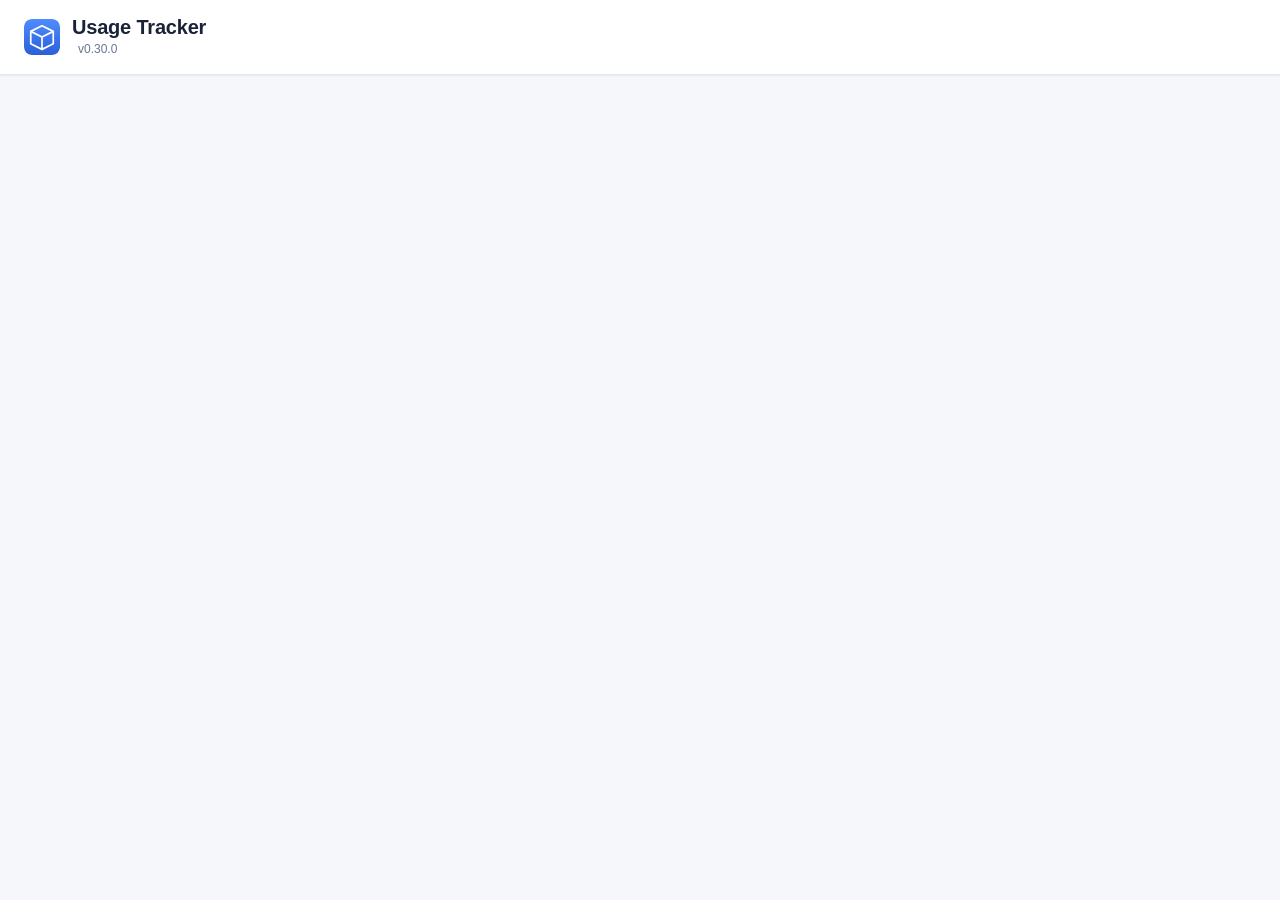
==== commit 23216826: "v0.30.0 — three configurable month-by-month charts Adds Cost per month, Average $/day by month, and " ====
--- a/index.html
+++ b/index.html
@@ -3,7 +3,7 @@
 <head>
   <meta charset="UTF-8">
   <meta name="viewport" content="width=device-width, initial-scale=1.0">
-  <meta name="version" content="0.29.0">
+  <meta name="version" content="0.30.0">
   <!-- v0.17.7: hint that the app is light-themed so browsers don't
        transiently apply dark-mode form-control styling on load. -->
   <meta name="color-scheme" content="light">
@@ -76,7 +76,7 @@
              new" changelog dialog. .has-unread class is toggled by JS to
              show a small primary-blue dot when there's a newer entry
              than the user has previously viewed. -->
-        <button type="button" class="version" id="version" title="What's new — click for the changelog">v0.29.0</button>
+        <button type="button" class="version" id="version" title="What's new — click for the changelog">v0.30.0</button>
       </div>
     </div>
     <nav class="toolbar" id="toolbar" hidden>
@@ -350,6 +350,73 @@
           <h3>Longest-running products <span class="chart-sub">(active + past, top 10)</span></h3>
           <div class="chart-box"><canvas id="chart-longest-running"></canvas></div>
         </div>
+
+        <!-- v0.30.0: configurable month-by-month time series. Each card has a
+             chart-type switcher (line / area / bar) and a range switcher
+             (6M / 12M / 24M / All). Choices persist per chart and sync across
+             devices via /users/{uid}/meta/uiPrefs.timeseriesCharts. -->
+        <div class="chart-card chart-card-wide">
+          <h3>Cost per month <span class="chart-sub">(what you spent, by purchase date)</span></h3>
+          <div class="chart-controls" data-chart="costPerMonth">
+            <div class="chart-ctl-group" role="group" aria-label="Chart type for cost per month">
+              <button type="button" class="chart-ctl" data-ctl="type" data-val="line" aria-pressed="false">Line</button>
+              <button type="button" class="chart-ctl" data-ctl="type" data-val="area" aria-pressed="false">Area</button>
+              <button type="button" class="chart-ctl" data-ctl="type" data-val="bar" aria-pressed="false">Bar</button>
+            </div>
+            <div class="chart-ctl-group" role="group" aria-label="Time range for cost per month">
+              <button type="button" class="chart-ctl" data-ctl="months" data-val="6" aria-pressed="false">6M</button>
+              <button type="button" class="chart-ctl" data-ctl="months" data-val="12" aria-pressed="false">12M</button>
+              <button type="button" class="chart-ctl" data-ctl="months" data-val="24" aria-pressed="false">24M</button>
+              <button type="button" class="chart-ctl" data-ctl="months" data-val="all" aria-pressed="false">All</button>
+            </div>
+          </div>
+          <div class="chart-box">
+            <canvas id="chart-cost-per-month"></canvas>
+            <p class="chart-empty" id="chart-cost-per-month-empty" hidden></p>
+          </div>
+        </div>
+
+        <div class="chart-card chart-card-wide">
+          <h3>Average $/day by month <span class="chart-sub">(daily burn rate while in use)</span></h3>
+          <div class="chart-controls" data-chart="avgPerDay">
+            <div class="chart-ctl-group" role="group" aria-label="Chart type for average dollars per day">
+              <button type="button" class="chart-ctl" data-ctl="type" data-val="line" aria-pressed="false">Line</button>
+              <button type="button" class="chart-ctl" data-ctl="type" data-val="area" aria-pressed="false">Area</button>
+              <button type="button" class="chart-ctl" data-ctl="type" data-val="bar" aria-pressed="false">Bar</button>
+            </div>
+            <div class="chart-ctl-group" role="group" aria-label="Time range for average dollars per day">
+              <button type="button" class="chart-ctl" data-ctl="months" data-val="6" aria-pressed="false">6M</button>
+              <button type="button" class="chart-ctl" data-ctl="months" data-val="12" aria-pressed="false">12M</button>
+              <button type="button" class="chart-ctl" data-ctl="months" data-val="24" aria-pressed="false">24M</button>
+              <button type="button" class="chart-ctl" data-ctl="months" data-val="all" aria-pressed="false">All</button>
+            </div>
+          </div>
+          <div class="chart-box">
+            <canvas id="chart-avg-per-day"></canvas>
+            <p class="chart-empty" id="chart-avg-per-day-empty" hidden></p>
+          </div>
+        </div>
+
+        <div class="chart-card chart-card-wide">
+          <h3>Average lifespan by month <span class="chart-sub">(products finished that month)</span></h3>
+          <div class="chart-controls" data-chart="avgLifespan">
+            <div class="chart-ctl-group" role="group" aria-label="Chart type for average lifespan">
+              <button type="button" class="chart-ctl" data-ctl="type" data-val="line" aria-pressed="false">Line</button>
+              <button type="button" class="chart-ctl" data-ctl="type" data-val="area" aria-pressed="false">Area</button>
+              <button type="button" class="chart-ctl" data-ctl="type" data-val="bar" aria-pressed="false">Bar</button>
+            </div>
+            <div class="chart-ctl-group" role="group" aria-label="Time range for average lifespan">
+              <button type="button" class="chart-ctl" data-ctl="months" data-val="6" aria-pressed="false">6M</button>
+              <button type="button" class="chart-ctl" data-ctl="months" data-val="12" aria-pressed="false">12M</button>
+              <button type="button" class="chart-ctl" data-ctl="months" data-val="24" aria-pressed="false">24M</button>
+              <button type="button" class="chart-ctl" data-ctl="months" data-val="all" aria-pressed="false">All</button>
+            </div>
+          </div>
+          <div class="chart-box">
+            <canvas id="chart-avg-lifespan"></canvas>
+            <p class="chart-empty" id="chart-avg-lifespan-empty" hidden></p>
+          </div>
+        </div>
       </div>
 
       <p class="empty-state" id="dash-empty" hidden>Add some products to see your dashboard.</p>
--- a/style.css
+++ b/style.css
@@ -3389,6 +3389,71 @@
 
 .chart-card-wide .chart-box { height: 300px; }
 
+/* v0.30.0: segmented controls above the configurable time-series charts.
+ * Two groups per chart (type + range) sitting on one row, wrapping to a second
+ * row on narrow screens rather than overflowing (no horizontal scroll, ever). */
+.chart-controls {
+  display: flex;
+  flex-wrap: wrap;
+  gap: 8px;
+  margin: -4px 0 12px;
+}
+
+.chart-ctl-group {
+  display: inline-flex;
+  flex-wrap: wrap;
+  border: 1px solid var(--border);
+  border-radius: 8px;
+  overflow: hidden;
+  background: var(--surface);
+}
+
+.chart-ctl {
+  appearance: none;
+  border: none;
+  background: none;
+  font: inherit;
+  font-size: 11px;
+  font-weight: 600;
+  color: var(--text-muted);
+  padding: 5px 11px;
+  cursor: pointer;
+  transition: background 0.12s ease, color 0.12s ease;
+  border-right: 1px solid var(--border);
+  min-height: 28px;
+}
+.chart-ctl:last-child { border-right: none; }
+.chart-ctl:hover { background: var(--surface-alt); color: var(--text); }
+.chart-ctl.is-active {
+  background: var(--primary);
+  color: #fff;
+}
+.chart-ctl:focus-visible {
+  outline: 2px solid var(--primary);
+  outline-offset: -2px;
+}
+
+/* Empty-state message shown in place of an axis-only chart when a range has
+ * no data. Centered inside the chart box so the card keeps its height. */
+.chart-empty {
+  position: absolute;
+  inset: 0;
+  margin: 0;
+  display: flex;
+  align-items: center;
+  justify-content: center;
+  text-align: center;
+  padding: 0 16px;
+  font-size: 13px;
+  color: var(--text-muted);
+}
+
+@media (max-width: 720px) {
+  /* Slightly tighter on phones so both groups still fit one row where possible. */
+  .chart-ctl { padding: 5px 9px; font-size: 11px; }
+  .chart-controls { gap: 6px; }
+}
+
 /* Responsive */
 @media (max-width: 900px) {
   .dash-charts { grid-template-columns: 1fr; }
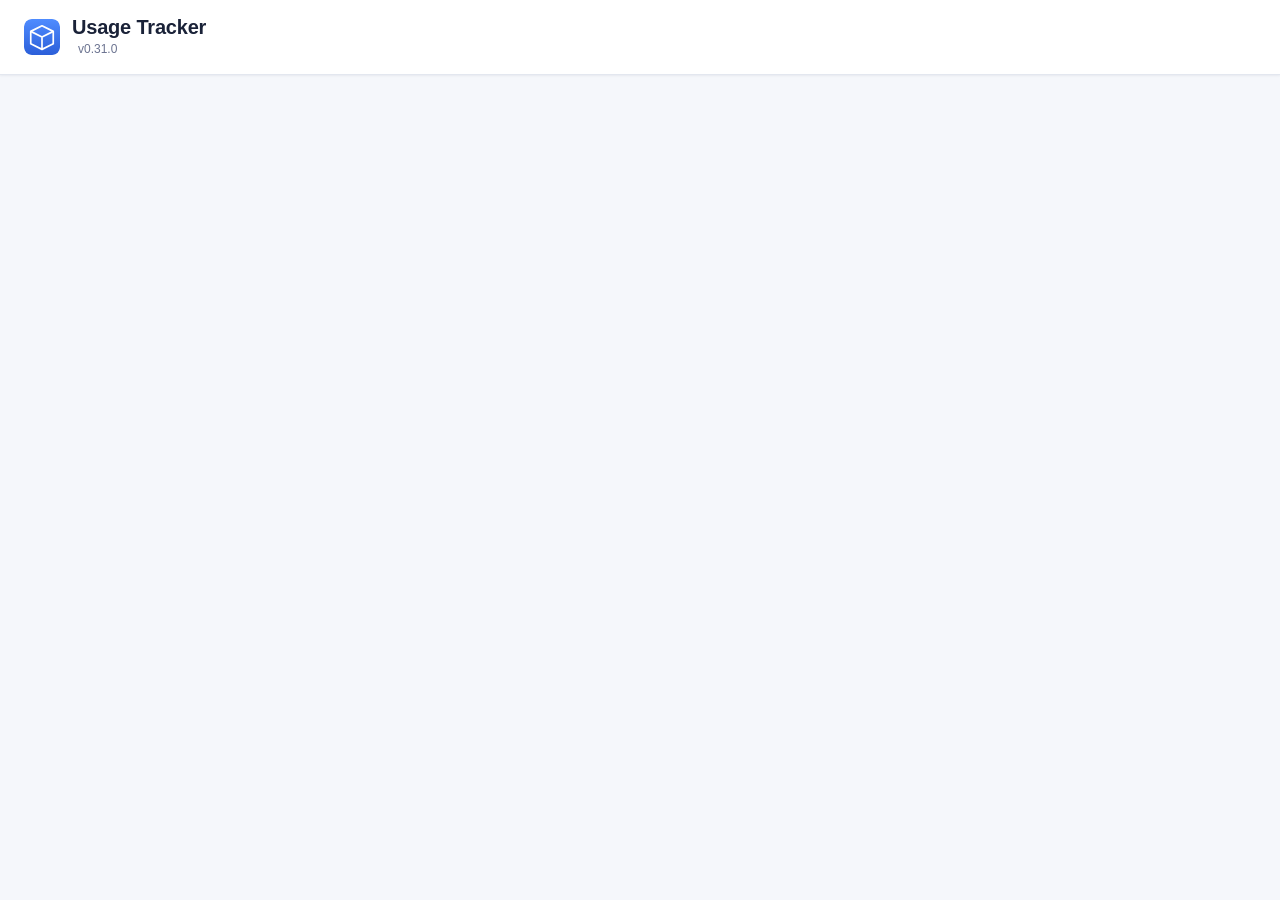
==== commit d62643d1: "v0.31.0 — $/unit shows its unit; per-unit/per-day stop rounding to zero Two changes to the same colu" ====
--- a/index.html
+++ b/index.html
@@ -3,7 +3,7 @@
 <head>
   <meta charset="UTF-8">
   <meta name="viewport" content="width=device-width, initial-scale=1.0">
-  <meta name="version" content="0.30.0">
+  <meta name="version" content="0.31.0">
   <!-- v0.17.7: hint that the app is light-themed so browsers don't
        transiently apply dark-mode form-control styling on load. -->
   <meta name="color-scheme" content="light">
@@ -76,7 +76,7 @@
              new" changelog dialog. .has-unread class is toggled by JS to
              show a small primary-blue dot when there's a newer entry
              than the user has previously viewed. -->
-        <button type="button" class="version" id="version" title="What's new — click for the changelog">v0.30.0</button>
+        <button type="button" class="version" id="version" title="What's new — click for the changelog">v0.31.0</button>
       </div>
     </div>
     <nav class="toolbar" id="toolbar" hidden>
--- a/style.css
+++ b/style.css
@@ -2051,6 +2051,16 @@
 
 .products .num { text-align: right; font-variant-numeric: tabular-nums; }
 
+/* v0.31.0: unit suffix on the $/unit column ("$1.67/oz"). Muted + slightly
+ * smaller so the amount stays the thing you read first, and the suffix reads
+ * as a label rather than part of the number. Kept inline so the cell still
+ * right-aligns as one unit. */
+.per-unit-suffix {
+  color: var(--text-muted);
+  font-size: 0.85em;
+  margin-left: 1px;
+}
+
 .actions-col, .actions-cell { text-align: right; }
 .actions-cell button {
   background: transparent;
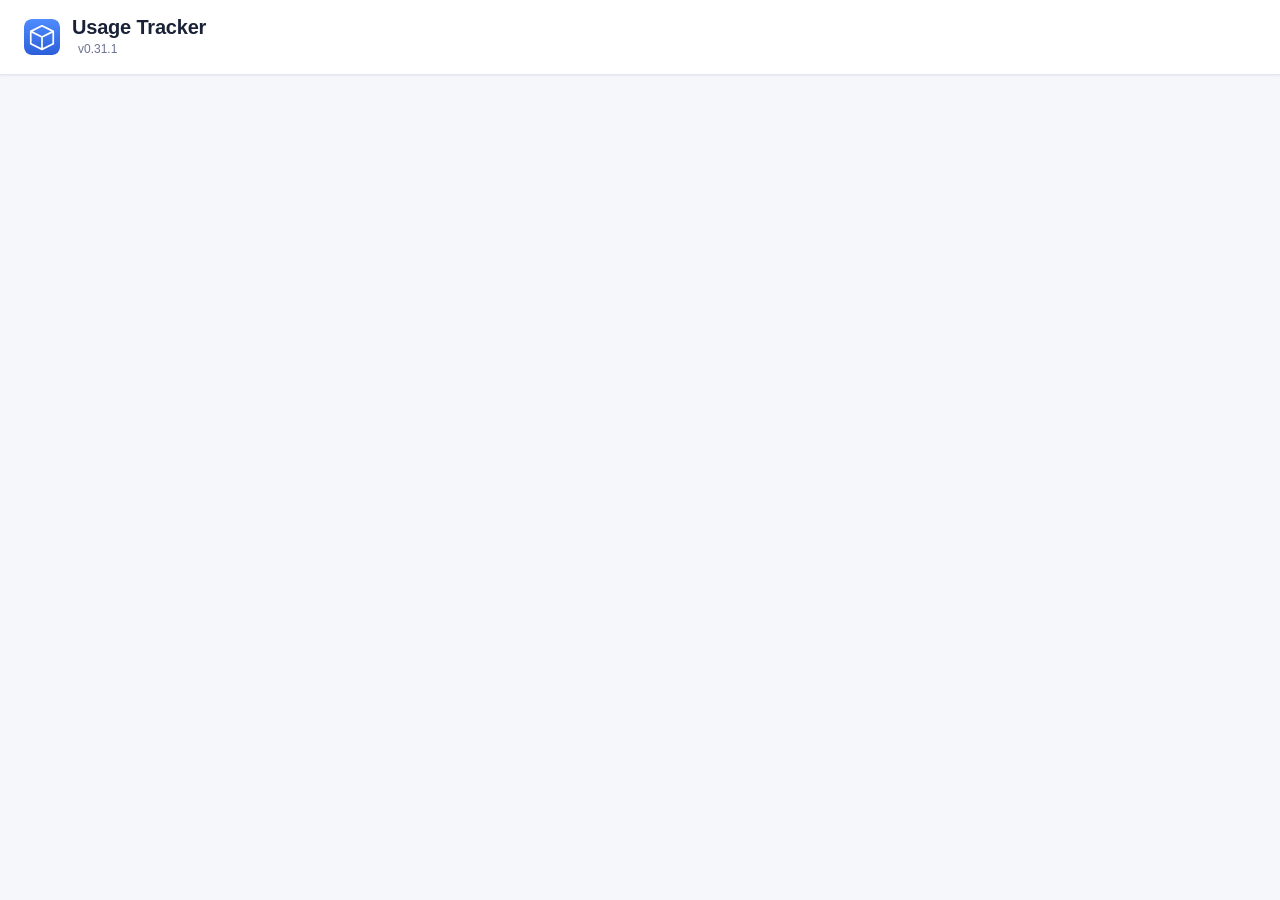
==== commit 7dfc92c2: "v0.31.1 — left-align row action buttons so short rows stop looking indented The actions cell used ju" ====
--- a/index.html
+++ b/index.html
@@ -3,7 +3,7 @@
 <head>
   <meta charset="UTF-8">
   <meta name="viewport" content="width=device-width, initial-scale=1.0">
-  <meta name="version" content="0.31.0">
+  <meta name="version" content="0.31.1">
   <!-- v0.17.7: hint that the app is light-themed so browsers don't
        transiently apply dark-mode form-control styling on load. -->
   <meta name="color-scheme" content="light">
@@ -76,7 +76,7 @@
              new" changelog dialog. .has-unread class is toggled by JS to
              show a small primary-blue dot when there's a newer entry
              than the user has previously viewed. -->
-        <button type="button" class="version" id="version" title="What's new — click for the changelog">v0.31.0</button>
+        <button type="button" class="version" id="version" title="What's new — click for the changelog">v0.31.1</button>
       </div>
     </div>
     <nav class="toolbar" id="toolbar" hidden>
--- a/style.css
+++ b/style.css
@@ -1510,11 +1510,18 @@
    * wraps, so stacking doesn't add overall height — it just lets the
    * buttons share the existing vertical space and reclaims horizontal
    * width for the data columns. */
+  /* v0.31.1: left-align (was flex-end). Not every row has the same button
+   * count — History only renders when a UPC has 2+ price points — so
+   * right-aligning kept the right edge tidy but left the LEFT edge ragged:
+   * a 5-button row appeared indented relative to its 6-button neighbours.
+   * Anchoring left keeps Edit / Finish / Duplicate in the same place on
+   * every row (the actions you actually reach for), and a short row simply
+   * ends earlier, which reads as intentional rather than misaligned. */
   .products tbody td.actions-cell {
     white-space: normal;
     display: flex;
     flex-wrap: wrap;
-    justify-content: flex-end;
+    justify-content: flex-start;
     gap: 4px;
   }
   .products tbody td.actions-cell button {
@@ -2061,7 +2068,10 @@
   margin-left: 1px;
 }
 
-.actions-col, .actions-cell { text-align: right; }
+/* v0.31.1: left-aligned to match the flex-start button row (see the
+ * min-width:721px block). The header now sits over the first button
+ * rather than over the far edge of a ragged group. */
+.actions-col, .actions-cell { text-align: left; }
 .actions-cell button {
   background: transparent;
   border: 1px solid var(--border);
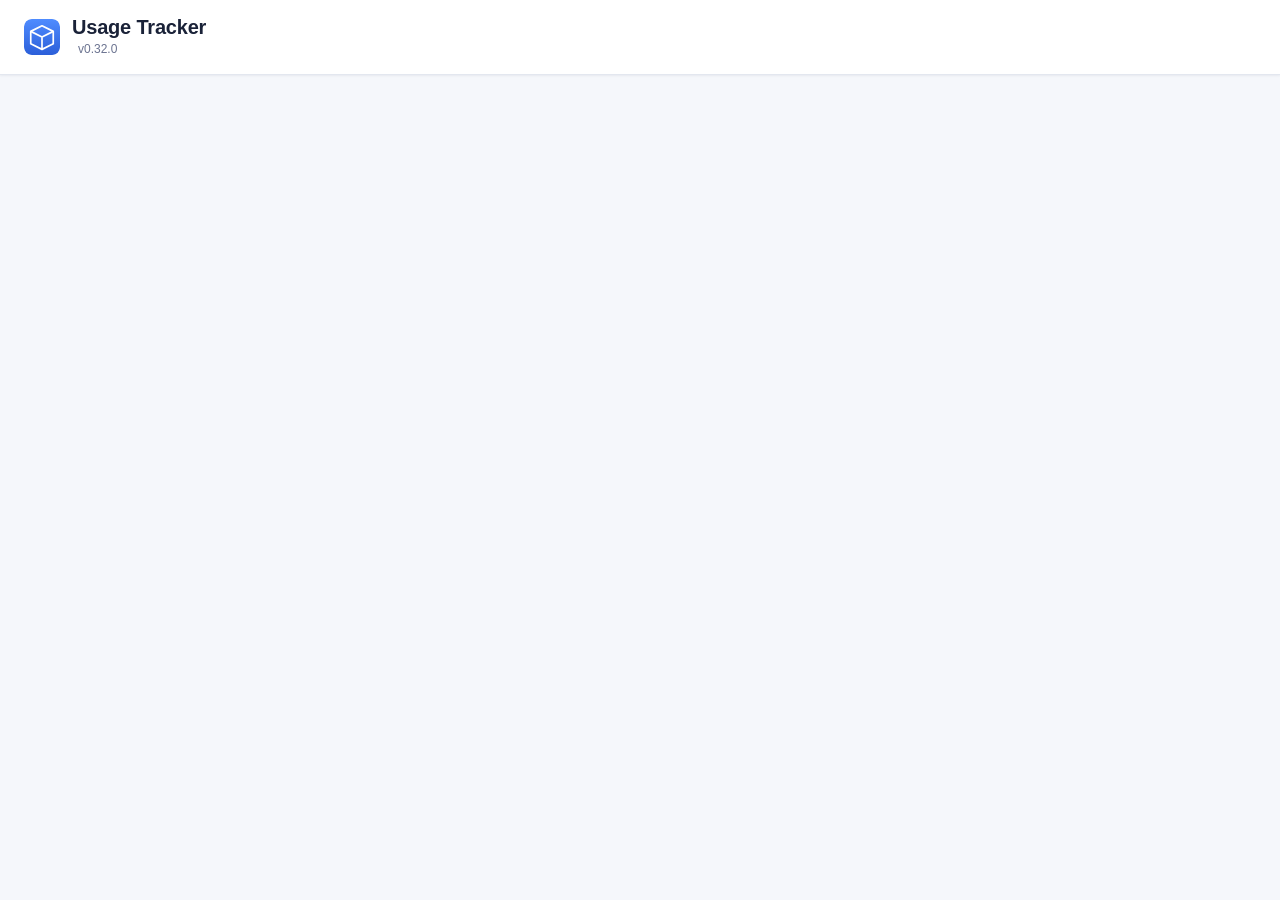
==== commit eb568c4c: "v0.32.0 — ASIN Look up fills the form; ASIN pasted into UPC reroutes Adds a "Look up" button to the " ====
--- a/index.html
+++ b/index.html
@@ -3,7 +3,7 @@
 <head>
   <meta charset="UTF-8">
   <meta name="viewport" content="width=device-width, initial-scale=1.0">
-  <meta name="version" content="0.31.1">
+  <meta name="version" content="0.32.0">
   <!-- v0.17.7: hint that the app is light-themed so browsers don't
        transiently apply dark-mode form-control styling on load. -->
   <meta name="color-scheme" content="light">
@@ -76,7 +76,7 @@
              new" changelog dialog. .has-unread class is toggled by JS to
              show a small primary-blue dot when there's a newer entry
              than the user has previously viewed. -->
-        <button type="button" class="version" id="version" title="What's new — click for the changelog">v0.31.1</button>
+        <button type="button" class="version" id="version" title="What's new — click for the changelog">v0.32.0</button>
       </div>
     </div>
     <nav class="toolbar" id="toolbar" hidden>
@@ -617,7 +617,16 @@
              reorder link. Accepts a pasted Amazon URL and extracts the ASIN. -->
         <label class="field" id="asin-field-wrap" data-tracked-only hidden>
           <span>Amazon ASIN <em class="muted">(for a 1-tap reorder link)</em></span>
-          <input name="asin" type="text" maxlength="200" autocapitalize="characters" spellcheck="false" placeholder="e.g. B01N7O8XYZ — or paste the Amazon product URL">
+          <!-- v0.32.0: "Look up" fills the rest of the form from a product you
+               have already tracked under this ASIN. Amazon has no free product
+               API, so this matches your own history rather than the internet. -->
+          <div class="input-with-btn">
+            <input name="asin" type="text" maxlength="200" autocapitalize="characters" spellcheck="false" placeholder="e.g. B01N7O8XYZ — or paste the Amazon product URL">
+            <button type="button" id="btn-lookup-asin" class="btn btn-scan" title="Fill the form from a product you tracked before with this ASIN">
+              Look up
+            </button>
+          </div>
+          <span class="upc-status" id="asin-status" aria-live="polite"></span>
           <a id="asin-open-amazon" class="upc-check-link" href="#" target="_blank" rel="noopener" hidden>Open on Amazon &#x2197;</a>
         </label>
 
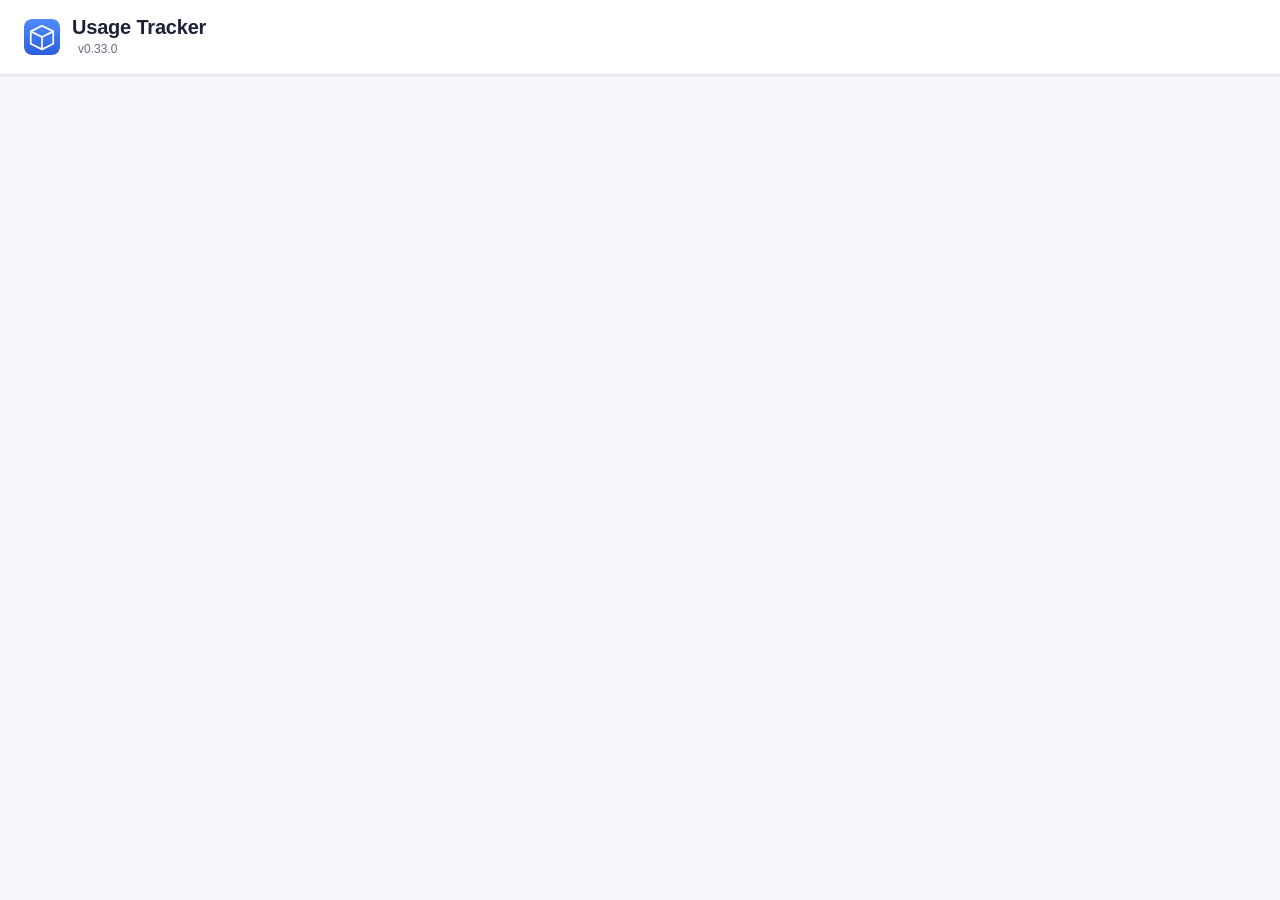
==== commit 696c68a1: "v0.33.0 — iOS safe-area insets + three WCAG AA contrast fixes Safe areas ---------- The iOS Add-to-H" ====
--- a/index.html
+++ b/index.html
@@ -2,8 +2,12 @@
 <html lang="en">
 <head>
   <meta charset="UTF-8">
-  <meta name="viewport" content="width=device-width, initial-scale=1.0">
-  <meta name="version" content="0.32.0">
+  <!-- v0.33.0: viewport-fit=cover lets the app fill a notched iPhone edge to
+       edge when launched from the home screen. Paired with black-translucent
+       below and env(safe-area-inset-*) padding in style.css - cover WITHOUT
+       those insets is what puts the header under the status bar. -->
+  <meta name="viewport" content="width=device-width, initial-scale=1.0, viewport-fit=cover">
+  <meta name="version" content="0.33.0">
   <!-- v0.17.7: hint that the app is light-themed so browsers don't
        transiently apply dark-mode form-control styling on load. -->
   <meta name="color-scheme" content="light">
@@ -36,7 +40,7 @@
   <link rel="manifest" href="manifest.webmanifest">
   <meta name="theme-color" content="#2b5fd9">
   <meta name="apple-mobile-web-app-capable" content="yes">
-  <meta name="apple-mobile-web-app-status-bar-style" content="default">
+  <meta name="apple-mobile-web-app-status-bar-style" content="black-translucent">
   <meta name="apple-mobile-web-app-title" content="Usage Tracker">
   <!-- Open Graph + Twitter Cards. Renders branded previews in Slack, Discord,
        iMessage, Twitter/X, Facebook, LinkedIn, etc. when the URL is shared.
@@ -76,7 +80,7 @@
              new" changelog dialog. .has-unread class is toggled by JS to
              show a small primary-blue dot when there's a newer entry
              than the user has previously viewed. -->
-        <button type="button" class="version" id="version" title="What's new — click for the changelog">v0.32.0</button>
+        <button type="button" class="version" id="version" title="What's new — click for the changelog">v0.33.0</button>
       </div>
     </div>
     <nav class="toolbar" id="toolbar" hidden>
--- a/style.css
+++ b/style.css
@@ -4,12 +4,18 @@
   --surface-alt: #f9fafc;
   --border: #e3e7ef;
   --text: #1a2238;
-  --text-muted: #6b7390;
+  /* v0.33.0: darkened from #6b7390, which measured 4.37:1 on --bg and 4.49:1
+     on --surface-alt - both below the 4.5:1 WCAG AA floor for normal text.
+     #636b86 measures 5.28 / 4.92 / 5.05 on surface / bg / surface-alt. */
+  --text-muted: #636b86;
   --primary: #2b5fd9;
   --primary-hover: #1f4ec2;
   --danger: #c23b3b;
   --danger-hover: #9e2c2c;
-  --success: #2d8a5f;
+  /* v0.33.0: darkened from #2d8a5f, which measured 4.28:1 on white and only
+     3.77:1 on the .badge-active background (#e3f5ec). #277551 measures
+     5.60:1 on white and 4.94:1 on the badge. */
+  --success: #277551;
   --shadow-sm: 0 1px 2px rgba(20, 30, 60, 0.06);
   --shadow-md: 0 4px 16px rgba(20, 30, 60, 0.12);
   --radius: 8px;
@@ -39,7 +45,11 @@
   display: flex;
   align-items: center;
   justify-content: space-between;
-  padding: 16px 24px;
+  /* v0.33.0: safe-area insets. With viewport-fit=cover + black-translucent the
+     web view extends under the iOS status bar and around the notch, so the
+     header has to pad itself clear of both. env() is 0 everywhere else, so
+     desktop and Android are unchanged. */
+  padding: calc(16px + env(safe-area-inset-top, 0px)) calc(24px + env(safe-area-inset-right, 0px)) 16px calc(24px + env(safe-area-inset-left, 0px));
   background: var(--surface);
   border-bottom: 1px solid var(--border);
   box-shadow: var(--shadow-sm);
@@ -200,7 +210,9 @@
 
 /* Main */
 main {
-  padding: 20px 24px 40px;
+  /* v0.33.0: left/right clear the landscape notch, bottom clears the home
+     indicator so the last row is never under it. */
+  padding: 20px calc(24px + env(safe-area-inset-right, 0px)) calc(40px + env(safe-area-inset-bottom, 0px)) calc(24px + env(safe-area-inset-left, 0px));
   max-width: 100%;
 }
 
@@ -2871,7 +2883,9 @@
  * (border, padding, etc.) and position it at the top center. */
 .toast {
   position: fixed;
-  top: 24px;
+  /* v0.33.0: top-center toast would sit under the iOS status bar once the web
+     view extends beneath it. */
+  top: calc(24px + env(safe-area-inset-top, 0px));
   bottom: auto;
   left: 50%;
   margin: 0;
@@ -3718,8 +3732,14 @@
 
 @media (max-width: 640px) {
   .form-grid { grid-template-columns: 1fr; }
-  .site-header { padding: 12px 16px; }
-  main { padding: 16px; }
+  /* v0.33.0: these shorthands previously reset the safe-area padding set on
+     the base rules, which is exactly where it matters most - re-apply it. */
+  .site-header {
+    padding: calc(12px + env(safe-area-inset-top, 0px)) calc(16px + env(safe-area-inset-right, 0px)) 12px calc(16px + env(safe-area-inset-left, 0px));
+  }
+  main {
+    padding: 16px calc(16px + env(safe-area-inset-right, 0px)) calc(16px + env(safe-area-inset-bottom, 0px)) calc(16px + env(safe-area-inset-left, 0px));
+  }
   .user-chip span { max-width: 80px; }
   .auth-card { padding: 24px 20px; }
   .chart-box { height: 220px; }
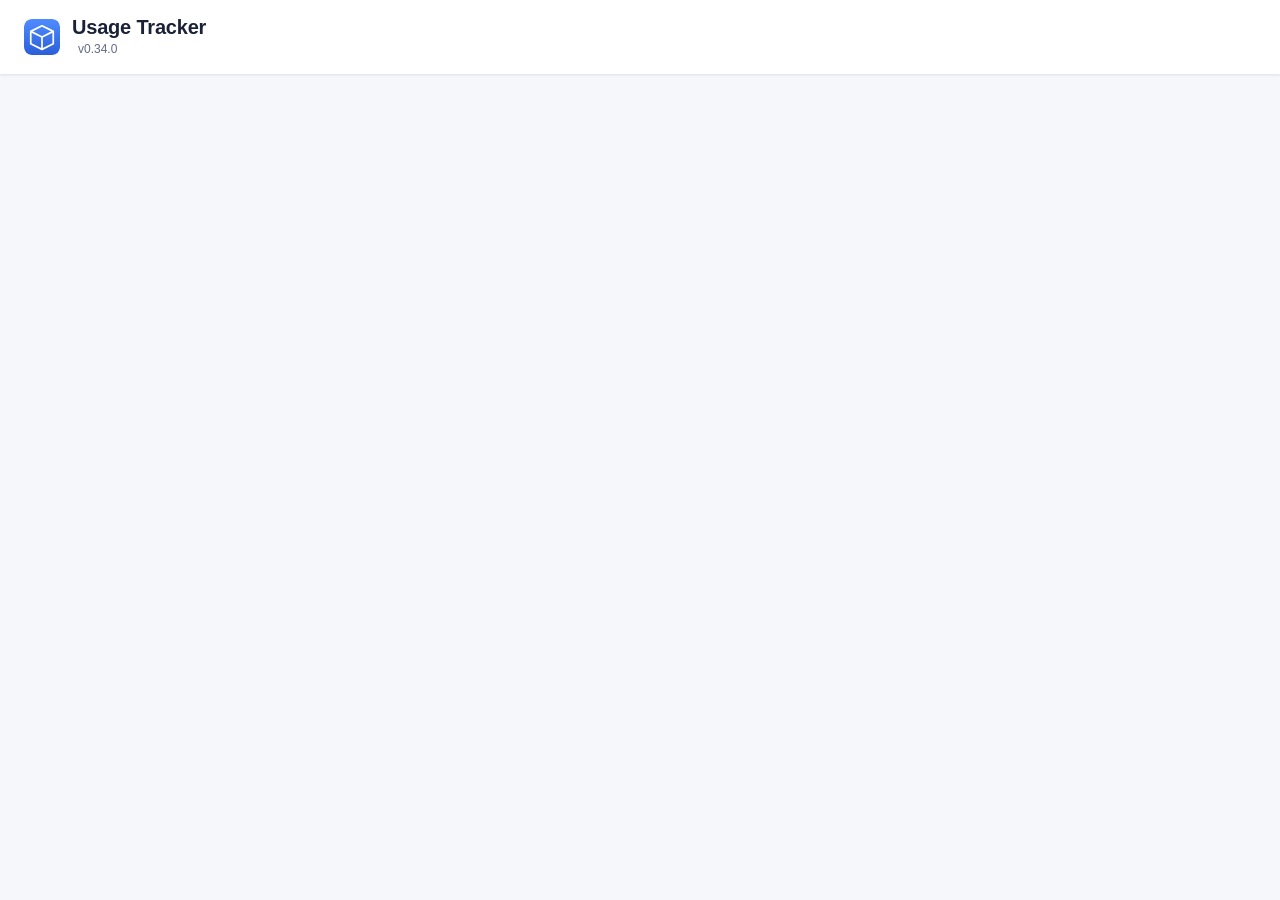
==== commit 12d76b8d: "v0.34.0 — add-to-home-screen help that exists on every browser The v0.23.0 "Install app" button only" ====
--- a/index.html
+++ b/index.html
@@ -7,7 +7,7 @@
        below and env(safe-area-inset-*) padding in style.css - cover WITHOUT
        those insets is what puts the header under the status bar. -->
   <meta name="viewport" content="width=device-width, initial-scale=1.0, viewport-fit=cover">
-  <meta name="version" content="0.33.0">
+  <meta name="version" content="0.34.0">
   <!-- v0.17.7: hint that the app is light-themed so browsers don't
        transiently apply dark-mode form-control styling on load. -->
   <meta name="color-scheme" content="light">
@@ -80,7 +80,7 @@
              new" changelog dialog. .has-unread class is toggled by JS to
              show a small primary-blue dot when there's a newer entry
              than the user has previously viewed. -->
-        <button type="button" class="version" id="version" title="What's new — click for the changelog">v0.33.0</button>
+        <button type="button" class="version" id="version" title="What's new — click for the changelog">v0.34.0</button>
       </div>
     </div>
     <nav class="toolbar" id="toolbar" hidden>
@@ -143,6 +143,16 @@
       <p class="auth-demo-link">
         Or <a href="?demo=1">try the demo</a> first — no sign-in needed, sample products only.
       </p>
+      <!-- v0.34.0: first-visit home-screen hint. A quiet, dismissible line
+           rather than a modal or a banner: an install interstitial over a
+           sign-in screen is the kind of nag that gets a site closed. Hidden
+           when already installed, and once dismissed it stays dismissed
+           (localStorage). Body filled by renderInstallHelp(). -->
+      <div class="auth-install-hint" id="auth-install-hint" hidden>
+        <button type="button" class="auth-install-dismiss" id="auth-install-dismiss" aria-label="Dismiss home screen tip">&times;</button>
+        <p class="auth-install-title">Use it like an app</p>
+        <div id="auth-install-body"></div>
+      </div>
     </div>
   </section>
 
@@ -893,6 +903,19 @@
         <p class="settings-status" id="settings-status" aria-live="polite"></p>
       </section>
 
+      <!-- v0.34.0: Add to home screen. The toolbar "Install app" button only
+           appears when the browser fires beforeinstallprompt, which Safari
+           never does, so iOS users previously had no route at all. This
+           section always has an answer: a real install button where the
+           browser supports one, and the exact manual steps where it does not.
+           Body is rendered by renderInstallHelp() since it depends on the
+           browser and on whether the app is already installed. -->
+      <section class="settings-section">
+        <h3 class="settings-section-title">Add to home screen</h3>
+        <p class="settings-section-lead">Open Usage Tracker like a normal app, straight from your phone's home screen. No app store, no download.</p>
+        <div id="settings-install-body"></div>
+      </section>
+
       <!-- v0.18.2: one-shot tool to backfill brand + product-image data on
            older products that were added before the UPC lookup auto-captured
            those fields. Hidden on dialog open if nothing needs backfilling. -->
--- a/style.css
+++ b/style.css
@@ -3096,6 +3096,91 @@
 }
 .btn-ghost:hover { background: var(--surface); color: var(--text); border-color: var(--border); }
 
+/* v0.34.0 — "Add to home screen" help (Settings section + auth-gate tip).
+ * Colors are the existing tokens, so both inherit the contrast fixes from
+ * v0.33.0. New interactive controls here are built at the 44px touch
+ * minimum rather than matching the older, smaller buttons. */
+
+.install-note {
+  margin: 0 0 8px;
+  font-size: 13px;
+  line-height: 1.55;
+  color: var(--text);
+}
+.install-note-quiet {
+  color: var(--text-muted);
+  font-size: 12px;
+}
+.install-note-ok {
+  color: var(--success);
+  font-weight: 600;
+}
+
+.install-steps {
+  margin: 0 0 8px;
+  padding-left: 20px;
+  font-size: 13px;
+  line-height: 1.7;
+  color: var(--text);
+}
+.install-steps li { margin: 2px 0; }
+
+/* The iOS share glyph sits inline mid-sentence, so it needs to ride the text
+ * baseline rather than sit on it. */
+.install-inline-icon {
+  vertical-align: -3px;
+  margin: 0 1px;
+  color: var(--primary);
+}
+
+.install-now-btn {
+  min-height: 44px;
+  padding: 10px 18px;
+}
+
+/* --- auth-gate tip --- */
+.auth-install-hint {
+  position: relative;
+  margin-top: 18px;
+  padding: 14px 38px 14px 16px;
+  text-align: left;
+  background: var(--surface-alt);
+  border: 1px solid var(--border);
+  border-radius: var(--radius);
+}
+.auth-install-title {
+  margin: 0 0 6px;
+  font-size: 13px;
+  font-weight: 600;
+  color: var(--text);
+}
+.auth-install-hint .install-steps { margin-bottom: 0; }
+.auth-install-hint .install-note:last-child { margin-bottom: 0; }
+
+/* 44x44 touch target; the glyph inside stays visually small. */
+.auth-install-dismiss {
+  position: absolute;
+  top: 2px;
+  right: 2px;
+  width: 44px;
+  height: 44px;
+  display: flex;
+  align-items: center;
+  justify-content: center;
+  background: none;
+  border: none;
+  border-radius: var(--radius);
+  font-size: 20px;
+  line-height: 1;
+  color: var(--text-muted);
+  cursor: pointer;
+}
+.auth-install-dismiss:hover { color: var(--text); background: var(--surface); }
+.auth-install-dismiss:focus-visible {
+  outline: 2px solid var(--primary);
+  outline-offset: -2px;
+}
+
 /* Loading state */
 .loading-state {
   text-align: center;
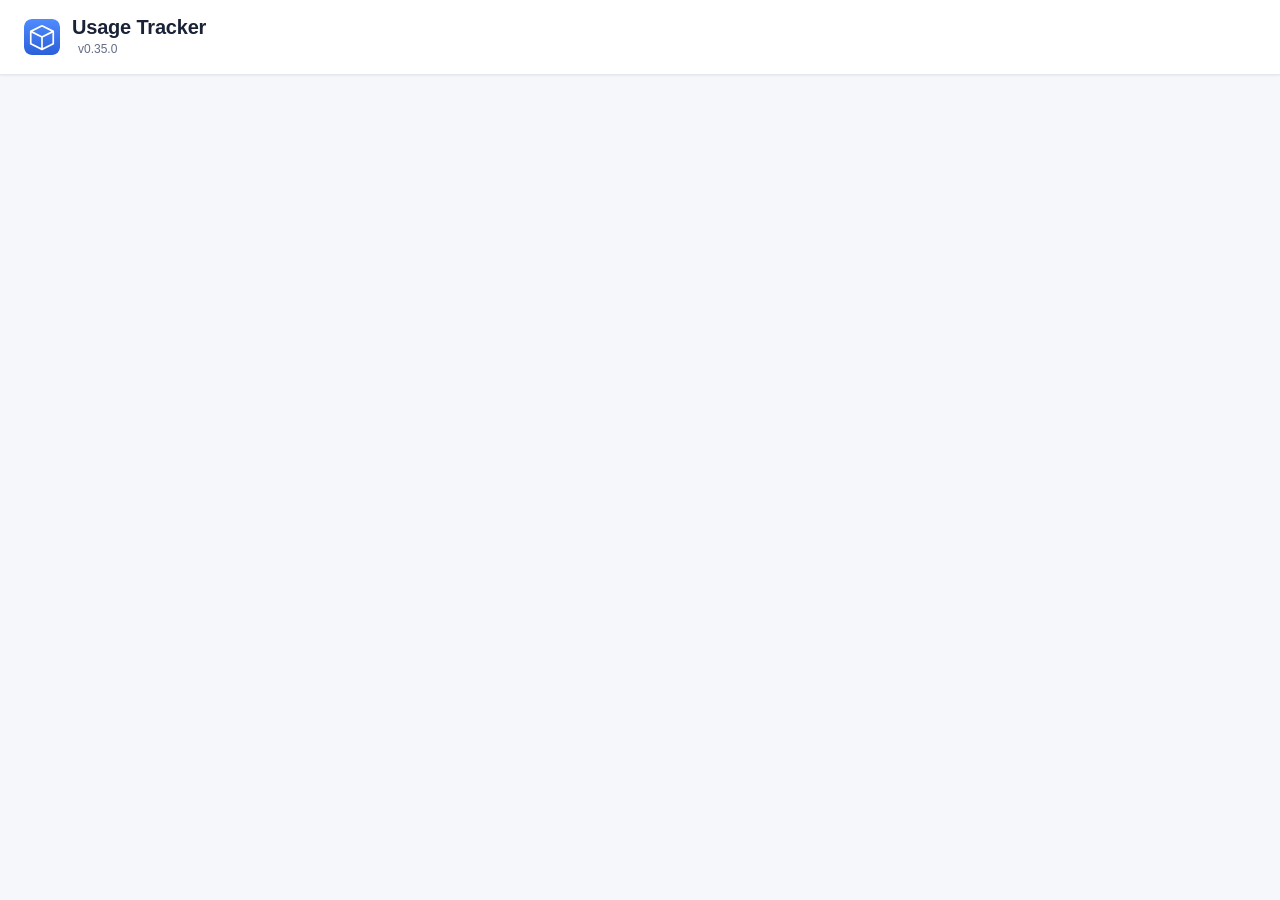
==== commit 3bdaaa11: "v0.35.0 — save a half-filled product as a draft Adding a product requires type, name, size, unit, co" ====
--- a/index.html
+++ b/index.html
@@ -7,7 +7,7 @@
        below and env(safe-area-inset-*) padding in style.css - cover WITHOUT
        those insets is what puts the header under the status bar. -->
   <meta name="viewport" content="width=device-width, initial-scale=1.0, viewport-fit=cover">
-  <meta name="version" content="0.34.0">
+  <meta name="version" content="0.35.0">
   <!-- v0.17.7: hint that the app is light-themed so browsers don't
        transiently apply dark-mode form-control styling on load. -->
   <meta name="color-scheme" content="light">
@@ -80,11 +80,15 @@
              new" changelog dialog. .has-unread class is toggled by JS to
              show a small primary-blue dot when there's a newer entry
              than the user has previously viewed. -->
-        <button type="button" class="version" id="version" title="What's new — click for the changelog">v0.34.0</button>
+        <button type="button" class="version" id="version" title="What's new — click for the changelog">v0.35.0</button>
       </div>
     </div>
     <nav class="toolbar" id="toolbar" hidden>
       <button type="button" id="btn-add" class="btn btn-primary">+ Add product</button>
+      <!-- v0.35.0: saved drafts. Hidden until there is at least one, so the
+           toolbar stays as short as it was for anyone who never saves one.
+           Label text (the count) is written by renderDraftsButton. -->
+      <button type="button" id="btn-drafts" class="btn" title="Open your saved drafts" hidden>Drafts (0)</button>
       <div class="dropdown">
         <button type="button" id="btn-import" class="btn">Import &#9662;</button>
         <div class="dropdown-menu" id="import-menu">
@@ -723,6 +727,12 @@
       </div>
 
       <footer class="dialog-footer">
+        <!-- v0.35.0: Save draft keeps a partly-filled Add form without running
+             any validation, for the case where the price or size is not known
+             yet. Visibility is set in JS (syncSaveDraftVisibility) rather than
+             with data-tracked-only, because it also has to hide when the dialog
+             is editing an existing product, which CSS cannot see. -->
+        <button type="button" class="btn btn-draft" id="dialog-save-draft">Save draft</button>
         <button type="button" class="btn" id="dialog-cancel">Cancel</button>
         <button type="submit" class="btn btn-primary" id="dialog-save">Save</button>
       </footer>
@@ -1028,6 +1038,22 @@
     </div>
   </dialog>
 
+  <!-- v0.35.0: drafts picker. Lists every saved draft newest first with a
+       Resume and a Delete action. Drafts live in their own Firestore
+       subcollection, never in `products`, so a half-filled row can never
+       reach the table, the stats, the charts or an export. -->
+  <dialog id="drafts-dialog" class="drafts-dialog" aria-labelledby="drafts-title">
+    <header class="dialog-header">
+      <h2 id="drafts-title">Saved drafts</h2>
+      <button type="button" class="icon-btn" id="drafts-close" aria-label="Close">&times;</button>
+    </header>
+    <div class="drafts-body">
+      <p class="drafts-lead">Products you started adding and saved for later. Resuming one reopens the Add form with everything you had filled in.</p>
+      <div class="drafts-list" id="drafts-list"></div>
+      <p class="drafts-empty" id="drafts-empty" hidden>No saved drafts right now. Start adding a product and choose <strong>Save draft</strong> to keep what you have typed so far.</p>
+    </div>
+  </dialog>
+
   <!-- v0.15.5: <dialog> instead of <div> so toasts render in the browser's
        top layer — visible on top of modal dialogs (Add/Edit, Finish, Share,
        etc.). show() is non-modal so it doesn't block interaction. -->
--- a/style.css
+++ b/style.css
@@ -4141,3 +4141,149 @@
   .density-toggle,
   .columns-dropdown { display: none; }
 }
+
+/* v0.35.0 - Save draft + the drafts picker.
+ *
+ * "Save draft" sits at the left edge of the dialog footer (margin-right:
+ * auto), away from the Cancel / Save pair, because it is a third outcome
+ * rather than a variant of either. Its visibility is set in JS rather than
+ * with data-tracked-only, because it also has to disappear when the dialog is
+ * editing an existing product, which CSS cannot see.
+ *
+ * Both new buttons are built at the 44px touch minimum - the v0.34.0 standard
+ * for new controls - rather than matching the older, shorter buttons beside
+ * them. Colors are existing custom properties only, all contrast-fixed in
+ * v0.33.0, so nothing new needed measuring.
+ */
+.btn-draft {
+  margin-right: auto;
+  min-height: 44px;
+}
+.btn-draft:focus-visible,
+#btn-drafts:focus-visible,
+.draft-actions .btn:focus-visible {
+  outline: 2px solid var(--primary);
+  outline-offset: 2px;
+}
+
+#btn-drafts { min-height: 44px; }
+
+.drafts-dialog {
+  max-width: 560px;
+  width: 92vw;
+  max-height: 88vh;
+}
+.drafts-body {
+  padding: 16px 20px 20px;
+  overflow-y: auto;
+  max-height: calc(88vh - 56px);
+}
+.drafts-lead {
+  margin: 0 0 14px;
+  font-size: 13px;
+  color: var(--text-muted);
+  line-height: 1.5;
+}
+.drafts-empty {
+  margin: 0;
+  padding: 20px 16px;
+  text-align: center;
+  font-size: 13px;
+  line-height: 1.5;
+  color: var(--text-muted);
+  background: var(--surface-alt);
+  border: 1px dashed var(--border);
+  border-radius: var(--radius);
+}
+.drafts-list {
+  display: flex;
+  flex-direction: column;
+  gap: 8px;
+}
+
+/* minmax(0, 1fr) rather than 1fr so a long product name shrinks instead of
+ * forcing the row wider than the dialog. */
+.draft-row {
+  display: grid;
+  grid-template-columns: minmax(0, 1fr) auto;
+  align-items: center;
+  gap: 12px;
+  padding: 10px 12px;
+  background: var(--surface);
+  border: 1px solid var(--border);
+  border-radius: 6px;
+}
+.draft-info {
+  display: flex;
+  flex-direction: column;
+  gap: 2px;
+  min-width: 0;
+}
+.draft-name {
+  font-size: 14px;
+  font-weight: 600;
+  color: var(--text);
+  overflow-wrap: anywhere;
+}
+/* A blank name is a legitimate state for a draft, not an error. Italic and
+ * muted says "we filled this in for you" without a warning color. */
+.draft-name-blank {
+  font-weight: 500;
+  font-style: italic;
+  color: var(--text-muted);
+}
+.draft-when,
+.draft-filled {
+  font-size: 12px;
+  color: var(--text-muted);
+  overflow-wrap: anywhere;
+}
+.draft-actions {
+  display: flex;
+  gap: 8px;
+  flex-shrink: 0;
+}
+.draft-actions .btn { min-height: 44px; }
+
+/* Resume is the primary action on every row, so Delete is outlined rather
+ * than filled (deliberately not .btn-danger) - two solid buttons per row,
+ * repeated down the list, gave a destructive action the same pull as the one
+ * people actually came for. Red text and a red border still read as
+ * destructive. --danger on --surface measures 5.27:1, clearing both the 4.5:1
+ * text floor and the 3:1 floor for the border; hover inverts to white on
+ * --danger, the same 5.27:1 pairing .btn-danger already ships. */
+.draft-delete {
+  background: var(--surface);
+  color: var(--danger);
+  border-color: var(--danger);
+}
+.draft-delete:hover {
+  background: var(--danger);
+  color: #fff;
+  border-color: var(--danger);
+}
+
+/* Card stack under 640px: the two actions move to a full-width row beneath
+ * the draft's details, instead of squeezing the name into a column too narrow
+ * to read. Keeps the row clear of a horizontal scrollbar at any width. The
+ * footer override is scoped to the product dialog so the other dialogs'
+ * two-button footers are left exactly as they were. */
+@media (max-width: 640px) {
+  .drafts-dialog { max-width: 96vw; }
+  .drafts-body { padding: 12px 14px 18px; }
+  .draft-row {
+    grid-template-columns: minmax(0, 1fr);
+    gap: 10px;
+  }
+  .draft-actions { width: 100%; }
+  .draft-actions .btn {
+    flex: 1 1 0;
+    justify-content: center;
+  }
+  .product-dialog .dialog-footer { flex-wrap: wrap; }
+  .product-dialog .btn-draft {
+    margin-right: 0;
+    width: 100%;
+    justify-content: center;
+  }
+}
